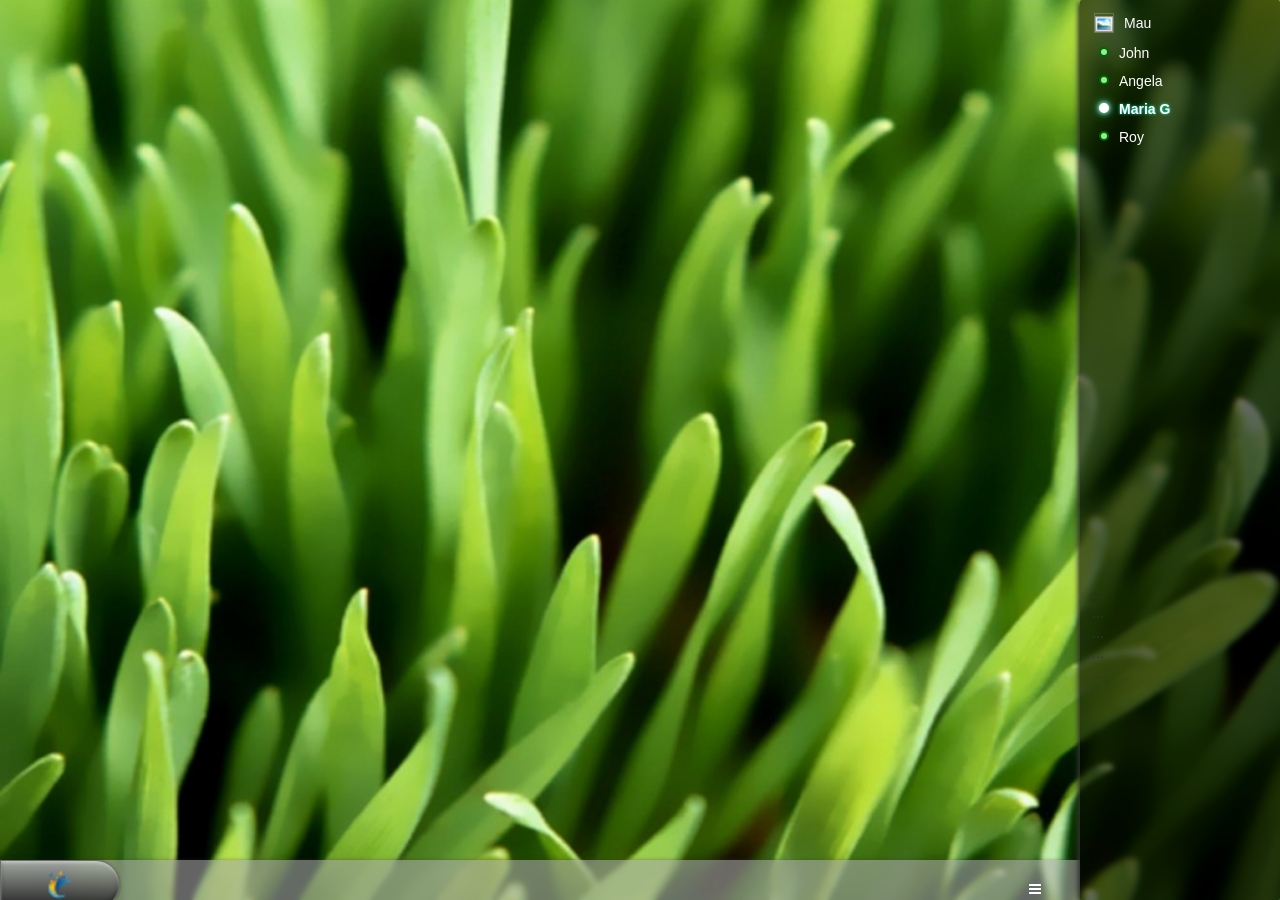
==== index.html @ e8d5cc1f "ajustes barra y agrega contactos" ====
<!doctype html>
<html class="no-js" lang="es">

<head>
  <meta charset="utf-8">
  <meta http-equiv="x-ua-compatible" content="ie=edge">
  <title>W Longhorn</title>
  <meta name="description" content="">
  <meta name="viewport" content="width=device-width, initial-scale=1">
  <!-- favicon
		============================================ -->
  <link rel="shortcut icon" type="image/x-icon" href="img/favicon.ico">
  <!-- Google Fonts
		============================================ -->
  <!-- <link href="https://fonts.googleapis.com/css?family=Play:400,700" rel="stylesheet"> -->
  <!-- Bootstrap CSS
		============================================ -->
  <link rel="stylesheet" href="css/bootstrap.min.css">
  <!-- Bootstrap CSS
		============================================ -->
  <link rel="stylesheet" href="css/font-awesome.min.css">
  <!-- owl.carousel CSS
		============================================ -->
  <link rel="stylesheet" href="css/owl.carousel.css">
  <link rel="stylesheet" href="css/owl.theme.css">
  <link rel="stylesheet" href="css/owl.transitions.css">
  <!-- animate CSS
		============================================ -->
  <link rel="stylesheet" href="css/animate.css">
  <!-- normalize CSS
		============================================ -->
  <link rel="stylesheet" href="css/normalize.css">
  <!-- meanmenu icon CSS
		============================================ -->
  <link rel="stylesheet" href="css/meanmenu.min.css">
  <!-- main CSS
		============================================ -->
  <link rel="stylesheet" href="css/main.css">
  <!-- morrisjs CSS
		============================================ -->
  <link rel="stylesheet" href="css/morrisjs/morris.css">

  <!-- metisMenu CSS
		============================================ -->
  <link rel="stylesheet" href="css/metisMenu/metisMenu.min.css">
  <link rel="stylesheet" href="css/metisMenu/metisMenu-vertical.css">

  <!-- style CSS
		============================================ -->
  <!-- <link rel="stylesheet" href="aero.css"> -->
  <link rel="stylesheet" href="style.css">

  <!-- responsive CSS
		============================================ -->
  <link rel="stylesheet" href="css/responsive.css">
  <!-- modernizr JS
		============================================ -->
  <script src="js/vendor/modernizr-2.8.3.min.js"></script>
</head>

<body>

  <!-- Ojo, es la barra lateral derecha (sidebar) -->
  <div id="menuw">
    <nav id="sidebar" class="">
      <div class="left-custom-menu-adp-wrap comment-scrollbar">
        <div class="widget contacts-widget">
          <div class="user-profile">
  <img src="./icons/sidebar/perfil-image.png" alt="">
  <p>Mau</p>
</div>

          <ul>
            <li><a href="#">John</a></li>
            <li><a href="#">Angela</a></li>
            <li class="new-message"><a href="#">Maria G</a></li>
            <li><a href="#">Roy</a></li>
          </ul>

        </div>

        <div class="widget search-widget">...</div>
        <div class="widget mail-widget">...</div>
        <div class="widget weather-widget">...</div>
        <div class="widget news-widget">...</div>
        <div class="widget clock-widget">...</div>

      </div>
    </nav>
  </div>

  <!-- Start Welcome area -->
  <div class="all-content-wrapper">

    <!-- ********** MENU INICIO ********** -->
    <div class="box-menu-ini" id="box-menu-ini">
      <img class="imgUser" src="img/userImg/airplane.bmp" alt="">
      <div class="menu-content">
        <!-- Sección Izquierda -->
        <!-- Herramientas y otros Accesos personales (Mi PC, Fotos, Música…)-->
        <div class="menu-left-section">
          <!-- Img cabecera dimiamica menu inicio -->

          <div class="accesos">
            <div class="item" data-img="icons/menu-ini/sec1/mi-pc.png">
              <a href="#"> Mi PC </a>
            </div>

            <div class="item" data-img="icons/menu-ini/sec1/folder-videos.ico">
              <a href="#"> Fotos y Video </a>
            </div>

            <div class="item" data-img="icons/menu-ini/sec1/music.png">
              <a href="#"> Musica y Radio </a>
            </div>

            <div class="item" data-img="icons/menu-ini/sec1/movies.png">
              <a href="#"> Peliculas y TV </a>
            </div>

            <div class="item" data-img="icons/menu-ini/sec1/internet.ico">
              <a href="#"> Internet </a>
            </div>

            <div class="item" data-img="icons/menu-ini/sec1/documents.ico">
              <a href="#"> Documentos </a>
            </div>

            <div class="item" data-img="icons/menu-ini/sec1/contacts.png">
              <a href="#"> Contactos </a>
            </div>

            <div class="item" data-img="icons/menu-ini/sec1/hardware.png">
              <a href="#"> Hardware </a>
            </div>
          </div>
        </div>

        <!-- Sección Derecha -->
        <div class="menu-right-section">
          <!-- Columna derecha (Programas)  -->

          <!-- Programas frecuentes + botón "Todos los programas -->
          <div class="pinned-programs">

            <div class="program-item-menu">
              <a href="#">
                <img src="./icons/menu-ini/sec2/gnome-documents.png" alt="" />
                <span>XPS</span>
              </a>
            </div>

            <div class="program-item-menu">
              <a href="#">
                <img src="./icons/menu-ini/sec2/libreoffice-main.png" alt="" />
                <span>Microsoft Office</span>
              </a>
            </div>
            <div class="program-item-menu">
              <a href="#">
                <img src="./icons/menu-ini/sec2/libreoffice-base.png" alt="" />
                <span>Microsoft Access</span>
              </a>
            </div>

            <div class="program-item-menu">
              <a href="#">
                <img src="./icons/menu-ini/sec2/ppoint.png" alt="" />
                <span>Microsoft PowerPoint</span>
              </a>
            </div>
            <div class="program-item-menu">
              <a href="#">
                <img src="./icons/menu-ini/sec2/libreoffice-calc.png" alt="" />
                <span>Microsoft Excel</span>
              </a>
            </div>

            <div class="program-item-menu">
              <a href="#">
                <img src="./icons/menu-ini/sec2/libreoffice-writer.png" alt="" />
                <span>Microsoft Word</span>
              </a>
            </div>

            <div class="program-item-menu">
              <a href="#">
                <img src="./icons/menu-ini/sec2/package_development.png" alt="" />
                <span>Visual Studio</span>
              </a>
            </div>
            <div class="program-item-menu">
              <a href="#">
                <img src="./icons/menu-ini/sec2/application-x-addon.png" alt="" />
                <span>DStore</span>
              </a>
            </div>


            <div class="program-item-menu">
              <a href="#">
                <img src="./icons/menu-ini/sec2/stock_last.png" alt="" />
                <span>Todos</span>
              </a>
            </div>
          </div>

          <!-- Configuración, Apagar, Ayuda, Cambiar de usuario -->
          <div class="system-actions">
            <div class="opc-conf-sec-1">

              <div class="opcion-conf">
                <a href="configuracion/configuracion.php">Configuración</a>
              </div>

              <div class="opcion-conf">
                <a href="">Ayuda</a>
              </div>
            </div>

            <div class="opc-conf-sec-2">
              <div class="opcion-conf">
                <a href="configuracion/configuracion.php">
                  <img src="./icons/menu-ini/sec2/opc-conf-sec-2/s-user.png" alt="">
                  <span>Cerrar Sesión</span>
                </a>
              </div>

              <div class="opcion-conf">
                <a href="">
                  <img src="./icons/menu-ini/sec2/opc-conf-sec-2/power.png" alt="">
                  <span>Apagar</span>
                </a>
              </div>
            </div>
          </div>
        </div>
      </div>
    </div>

    <!-- ********** BARRA DE TAREAS ********** -->
    <div class="task-bar">
      <div class="container-fluid">
        <div class="row">

          <div class="col-lg-1">
            <div class="menu-switcher-pro">
              <button type="button" id="menuCollapse">
                <img src="img/favicon.ico" alt="">
              </button>
            </div>
          </div>


          <div class="col-lg-10">
            <div class="footer-copy-right">

            </div>

          </div>

          <div class="col-lg-1">
            <div class="menu-switcher-pro">
              <button type="button" id="sidebarCollapse"
                class="btn bar-button-pro header-drl-controller-btn btn-info navbar-btn">
                <i class="fa fa-bars"></i>
              </button>
            </div>
          </div>
        </div>
      </div>
    </div>
  </div>


  </div>

  <!-- jquery
		============================================ -->
  <script src="js/vendor/jquery-1.11.3.min.js"></script>
  <!-- bootstrap JS
		============================================ -->
  <script src="js/bootstrap.min.js"></script>
  <!-- wow JS
		============================================ -->
  <script src="js/wow.min.js"></script>
  <!-- price-slider JS
		============================================ -->
  <script src="js/jquery-price-slider.js"></script>
  <!-- meanmenu JS
		============================================ -->
  <script src="js/jquery.meanmenu.js"></script>
  <!-- owl.carousel JS
		============================================ -->
  <script src="js/owl.carousel.min.js"></script>
  <!-- sticky JS
		============================================ -->
  <script src="js/jquery.sticky.js"></script>
  <!-- scrollUp JS
		============================================ -->
  <script src="js/jquery.scrollUp.min.js"></script>

  <!-- metisMenu JS
		============================================ -->
  <script src="js/metisMenu/metisMenu.min.js"></script>
  <script src="js/metisMenu/metisMenu-active.js"></script>

  <!-- plugins JS
		============================================ -->
  <script src="js/plugins.js"></script>
  <!-- main JS
		============================================ -->
  <script src="js/main.js"></script>
</body>

</html>
---- css/main.css ----
/*! HTML5 Boilerplate v5.2.0 | MIT License | https://html5boilerplate.com/ */

/*
 * What follows is the result of much research on cross-browser styling.
 * Credit left inline and big thanks to Nicolas Gallagher, Jonathan Neal,
 * Kroc Camen, and the H5BP dev community and team.
 */

/* ==========================================================================
   Base styles: opinionated defaults
   ========================================================================== */

html {
    color: #222;
    font-size: 1em;
    line-height: 1.4;
}

/*
 * Remove text-shadow in selection highlight:
 * https://twitter.com/miketaylr/status/12228805301
 *
 * These selection rule sets have to be separate.
 * Customize the background color to match your design.
 */

::-moz-selection {
    background: #b3d4fc;
    text-shadow: none;
}

::selection {
    background: #b3d4fc;
    text-shadow: none;
}

/*
 * A better looking default horizontal rule
 */

hr {
    display: block;
    height: 1px;
    border: 0;
    border-top: 1px solid #ccc;
    margin: 1em 0;
    padding: 0;
}

/*
 * Remove the gap between audio, canvas, iframes,
 * images, videos and the bottom of their containers:
 * https://github.com/h5bp/html5-boilerplate/issues/440
 */

audio,
canvas,
iframe,
img,
svg,
video {
    vertical-align: middle;
}

/*
 * Remove default fieldset styles.
 */

fieldset {
    border: 0;
    margin: 0;
    padding: 0;
}

/*
 * Allow only vertical resizing of textareas.
 */

textarea {
    resize: vertical;
}

/* ==========================================================================
   Browser Upgrade Prompt
   ========================================================================== */

.browserupgrade {
    margin: 0.2em 0;
    background: #ccc;
    color: #000;
    padding: 0.2em 0;
}

/* ==========================================================================
   Author's custom styles
   ========================================================================== */

















/* ==========================================================================
   Helper classes
   ========================================================================== */

/*
 * Hide visually and from screen readers:
 */

.hidden {
    display: none !important;
}

/*
 * Hide only visually, but have it available for screen readers:
 * http://snook.ca/archives/html_and_css/hiding-content-for-accessibility
 */

.visuallyhidden {
    border: 0;
    clip: rect(0 0 0 0);
    height: 1px;
    margin: -1px;
    overflow: hidden;
    padding: 0;
    position: absolute;
    width: 1px;
}

/*
 * Extends the .visuallyhidden class to allow the element
 * to be focusable when navigated to via the keyboard:
 * https://www.drupal.org/node/897638
 */

.visuallyhidden.focusable:active,
.visuallyhidden.focusable:focus {
    clip: auto;
    height: auto;
    margin: 0;
    overflow: visible;
    position: static;
    width: auto;
}

/*
 * Hide visually and from screen readers, but maintain layout
 */

.invisible {
    visibility: hidden;
}

/*
 * Clearfix: contain floats
 *
 * For modern browsers
 * 1. The space content is one way to avoid an Opera bug when the
 *    `contenteditable` attribute is included anywhere else in the document.
 *    Otherwise it causes space to appear at the top and bottom of elements
 *    that receive the `clearfix` class.
 * 2. The use of `table` rather than `block` is only necessary if using
 *    `:before` to contain the top-margins of child elements.
 */

.clearfix:before,
.clearfix:after {
    content: " "; /* 1 */
    display: table; /* 2 */
}

.clearfix:after {
    clear: both;
}

/* ==========================================================================
   EXAMPLE Media Queries for Responsive Design.
   These examples override the primary ('mobile first') styles.
   Modify as content requires.
   ========================================================================== */

@media only screen and (min-width: 35em) {
    /* Style adjustments for viewports that meet the condition */
}

@media print,
       (-webkit-min-device-pixel-ratio: 1.25),
       (min-resolution: 1.25dppx),
       (min-resolution: 120dpi) {
    /* Style adjustments for high resolution devices */
}

/* ==========================================================================
   Print styles.
   Inlined to avoid the additional HTTP request:
   http://www.phpied.com/delay-loading-your-print-css/
   ========================================================================== */

@media print {
    *,
    *:before,
    *:after {
        background: transparent !important;
        color: #000 !important; /* Black prints faster:
                                   http://www.sanbeiji.com/archives/953 */
        box-shadow: none !important;
        text-shadow: none !important;
    }

    a,
    a:visited {
        text-decoration: underline;
    }

    a[href]:after {
        content: " (" attr(href) ")";
    }

    abbr[title]:after {
        content: " (" attr(title) ")";
    }

    /*
     * Don't show links that are fragment identifiers,
     * or use the `javascript:` pseudo protocol
     */

    a[href^="#"]:after,
    a[href^="javascript:"]:after {
        content: "";
    }

    pre,
    blockquote {
        border: 1px solid #999;
        page-break-inside: avoid;
    }

    /*
     * Printing Tables:
     * http://css-discuss.incutio.com/wiki/Printing_Tables
     */

    thead {
        display: table-header-group;
    }

    tr,
    img {
        page-break-inside: avoid;
    }

    img {
        max-width: 100% !important;
    }

    p,
    h2,
    h3 {
        orphans: 3;
        widows: 3;
    }

    h2,
    h3 {
        page-break-after: avoid;
    }
}
---- css/morrisjs/morris.css ----
.morris-hover {
	position:absolute;
	z-index:1;
}

.morris-hover.morris-default-style .morris-hover-row-label {
	font-weight:bold;
	margin:0.25em 0
}
.morris-hover.morris-default-style .morris-hover-point {
	white-space:nowrap;
	margin:0.1em 0
}
.morris-hover.morris-default-style {
    border-radius: 2px;
    padding: 10px 12px;
    color: #666;
    background:rgba(0, 0, 0, 0.7);
    border: none;
    color: #fff!important ;
}
 .morris-hover-point {
      color: rgba(257, 257, 257, 0.8)!important ;
   }
---- css/metisMenu/metisMenu.min.css ----
/*
 * metismenu - v2.7.2
 * A jQuery menu plugin
 * https://github.com/onokumus/metismenu#readme
 *
 * Made by Osman Nuri Okumus <onokumus@gmail.com> (https://github.com/onokumus)
 * Under MIT License
 */

.metismenu .arrow{float:left;line-height:1.42857}
[dir=ltr] .metismenu .arrow{float:right}
.metismenu .glyphicon.arrow:before{content:"\e079"}
.metismenu .active>a>.glyphicon.arrow:before{content:"\e114"}
.metismenu .fa.arrow:before{content:"\f104"}
.metismenu .active>a>.fa.arrow:before{content:"\f107"}
.metismenu .ion.arrow:before{content:"\f3d2"}
.metismenu .active>a>.ion.arrow:before{content:"\f3d0"}
.metismenu .plus-times{float:left}
[dir=ltr] .metismenu .plus-times{float:right}
.metismenu .fa.plus-times:before{content:"\f067"}
.metismenu .active>a>.fa.plus-times{-webkit-transform:rotate(45deg);-ms-transform:rotate(45deg);-o-transform:rotate(45deg);transform:rotate(45deg)}
.metismenu .plus-minus{float:left}
[dir=ltr] .metismenu .plus-minus{float:right}
.metismenu .fa.plus-minus:before{content:"\f067"}
.metismenu .active>a>.fa.plus-minus:before{content:"\f068"}
.metismenu .collapse{display:none}
.metismenu .collapse.in{display:block}
.metismenu .collapsing{position:relative;height:0;overflow:hidden;-webkit-transition-timing-function:ease;-o-transition-timing-function:ease;transition-timing-function:ease;-webkit-transition-duration:.35s;-o-transition-duration:.35s;transition-duration:.35s;-webkit-transition-property:height,visibility;-o-transition-property:height,visibility;transition-property:height,visibility}
.metismenu .has-arrow{position:relative}
.metismenu .has-arrow:after{position:absolute;content:"";width:.5em;height:.5em;border-width:1px 0 0 1px;border-style:solid;border-color:initial;left:1em;-webkit-transform:rotate(-45deg) translateY(-50%);-ms-transform:rotate(-45deg) translateY(-50%);-o-transform:rotate(-45deg) translateY(-50%);transform:rotate(-45deg) translateY(-50%);-webkit-transform-origin:top;-ms-transform-origin:top;-o-transform-origin:top;transform-origin:top;top:50%;-webkit-transition:all .3s ease-out;-o-transition:all .3s ease-out;transition:all .3s ease-out}
[dir=ltr] .metismenu .has-arrow:after{left:auto;right:1em;-webkit-transform:rotate(135deg) translateY(-50%);-ms-transform:rotate(135deg) translateY(-50%);-o-transform:rotate(135deg) translateY(-50%);transform:rotate(135deg) translateY(-50%)}
.metismenu .active>.has-arrow:after,.metismenu .has-arrow[aria-expanded=true]:after{-webkit-transform:rotate(-135deg) translateY(-50%);-ms-transform:rotate(-135deg) translateY(-50%);-o-transform:rotate(-135deg) translateY(-50%);transform:rotate(-135deg) translateY(-50%)}
---- css/metisMenu/metisMenu-vertical.css ----
.sidebar-nav {
    background: #fff;
}
.sidebar-nav ul {
    padding: 0;
    margin: 0;
    list-style: none;
    background: #d30505;
}

.sidebar-nav .metismenu {
    background: rgb(5, 10, 92);
    display: -webkit-box;
    display: -ms-flexbox;
    display: flex;
    -webkit-box-orient: vertical;
    -webkit-box-direction: normal;
    -ms-flex-direction: column;
    flex-direction: column;
}

.sidebar-nav .metismenu li + li {
  margin-top: 5px;
}

.sidebar-nav .metismenu li:first-child {
  margin-top: 5px;
}
.sidebar-nav .metismenu li:last-child {
  margin-bottom: 5px;
}


.sidebar-nav .metismenu > li {
/*    -webkit-box-flex: 1;
    -ms-flex: 1 1 0%;
    flex: 1 1 0%;*/
    display: -webkit-box;
    display: -ms-flexbox;
    display: flex;
    -webkit-box-orient: vertical;
    -webkit-box-direction: normal;
    -ms-flex-direction: column;
    flex-direction: column;
    position: relative;
}
.sidebar-nav .metismenu a {
    position: relative;
    display: block;
    padding: 13px 15px;
    color: #444;
    outline-width: 0;
    transition: all .3s ease-out;
	font-size:16px;
}

.sidebar-nav .metismenu ul a {
    padding: 10px 15px 10px 30px;
}

.sidebar-nav .metismenu ul ul a {
    padding: 10px 15px 10px 45px;
}

.sidebar-nav .metismenu a:hover,
.sidebar-nav .metismenu a:focus,
.sidebar-nav .metismenu a:active {
    color: #f8f9fa;
    text-decoration: none;
    background: #06af00;
}



.sidebar-nav .metismenu li .icon-wrap{
	margin-left:10px;
	font-size:20px;
}
.sidebar-nav .metismenu li .sub-icon-mg{
	margin-left:5px;
	font-size:16px;
}
#sidebar.active .metismenu li .mini-click-non{
	display:none;
}
#sidebar.active .metismenu li .has-arrow:after{
	display:none;
}
#sidebar.active .metismenu li .submenu-angle li a {
    padding: 10px 10px 10px 10px;
}
#sidebar.active .metismenu li .submenu-angle li .mini-sub-pro {
    display:none;
}
---- aero.css ----
/* AERO */
/* Barra de titulo (La barra gris superior) */
.nav-bar{
    background: linear-gradient(270deg, #4e4e4e 0%, #a5a4a5 50%, #4e4e4e 110%);
    color: #ffffff;
    padding: 22px 0px 8px;

    /* LGTODO: Arreglar los grados del degradado porque apunta en horizontal */
    /* background: -webkit-linear-gradient(270deg, #4e4e4e 0%, #a5a4a5 50%, #4e4e4e 110%); */
    
}

.toolbr-violet{
background: linear-gradient(270deg, #260827 15%, #684569, #260827, #684569, #260827);
}

.toolbr-orange{
    background: linear-gradient(270deg, #d2642a 15%, #dd895d, #d2642a, #dd895d, #d2642a);
}

#title-bar.main-header {
    border-bottom: none;
}

#title-bar #tit-modulo{
    color: #f3f3f3;
    margin-left: 11px;
    font-size: 27px;
}

#title-bar .navbar-nav .nav-link {
    color: #fff;
}

.header-top-menu .navbar-nav.btn-nav-bar >li>a{
	padding: 0px 0px;

}

.header-top-menu .navbar-nav.btn-nav-bar >li>a img{
    filter: drop-shadow(0 0px 9px rgba(0, 0, 0, 0.7));
}

.ctn-nav-btn.col-md-2 {
    width: 10.666667%;
}


ul.direc-bar li {
    font-size: 14px;
    display: inline-block;
	color:#fff;
}
ul.direc-bar li a{
    color:#fff;
}

/* toolbar */
.tool-bar {
    padding-top:0px;
	padding-bottom:100px;
}

.tool-bar.single-page-breadcome{
	padding-top: 30px;
    padding-bottom: 30px;
}

.tool-bar .navbar-nav >li>a{
    padding: 4px 8px;
}

.tool-bar .navbar-nav .nav-item.dropdown .dropdown-menu {
    min-width: 169px;
    background-color: #f5f5f5;
    color: #000;
    padding: 2px;
/*     top: 100%;
    left: 0;
    z-index: 1000;
    display: none;
    float: left;
    min-width: 198px;
    padding: 5px 0;
    margin: 2px 0 0;
    font-size: 14px;
    text-align: left;
    list-style: none;
    background-color: #fff;
    -webkit-background-clip: padding-box;
    background-clip: padding-box;
    border: 1px solid #ccc;
    border: 1px solid rgba(0,0,0,.15);
    border-radius: 4px;
    -webkit-box-shadow: 0 6px 12px rgb(0 0 0 / 18%);
    box-shadow: 0 6px 12px rgb(0 0 0 / 18%); */
}

.tool-bar .navbar-nav>li .dropdown-menu a{
    color: #000;
    padding: 6px 19px;
}

.tool-bar .navbar-nav>li .dropdown-menu a:hover, .header-right-info ul.header-right-menu li .dropdown-header-top.author-log li a:hover, .header-right-info ul.header-right-menu li .dropdown-header-top.author-log li a:focus, .header-drl-controller-btn.btn-info:active:focus, .btn-info:active:hover {
    background: #efc38c;

}

.tool-bar .navbar-nav >li>a:hover, .tool-bar .navbar-nav >li>a:focus, .tool-bar .navbar-nav >li>a:active {
    color: #f8f9fa;
    text-decoration: none;
    background: #745d3f47;
}


/* Mantiene los colores del boton seleccionado en el toolbar */
.header-right-info .nav .open>a, .header-top-menu .nav .open>a:focus, .header-top-menu .nav .open>a:hover{
	background: #745d3f47;
}

.header-top-menu .nav .open>a, .header-top-menu .nav .open>a:focus, .header-top-menu .nav .open>a:hover{
	background: #745d3f47;
}
---- style.css ----
/*-----------------------------------------------------------------------------------

    Template Name: Your template name 
    Template URI: http://bootexperts.com
    Description: This is html5 template
    Author: BootExperts
    Author URI: http://bootexperts.com
    Version: 1.0

-----------------------------------------------------------------------------------
    
    CSS INDEX
    ===================
	
    1. Theme Default CSS (body, link color, section etc)

-----------------------------------------------------------------------------------*/
*{
    margin: 0;
    padding: 0;
}
/*----------------------------------------*/
/*  1.  Theme default CSS
/*----------------------------------------*/
html, body {height: 100%; font-family: 'Play', sans-serif;font-weight:400;}
.floatleft {float:left}
.floatright {float:right}

/* .alignleft {float:left;margin-right:15px;margin-bottom: 15px} */
/* .alignright {float:right;margin-left:15px;margin-bottom: 15px} */
/* .aligncenter {display:block;margin:0 auto 15px} */

body{
    background: url("img/background/desk.jpg") no-repeat;
    background-size: cover;
}


/* efecto trasparente         background: #00000096;
        backdrop-filter: blur(2px); */

:root {
    --speed: 4s;
    --aero-color: #00000096;
    --aero-transp-nv:  blur(2px);
}


/* css original */

/* 
a:focus {outline:0px solid}
img {max-width:100%;height:auto}
.fix {overflow:hidden}
p {margin:0 0 15px;}
h1, h2, h3, h4, h5, h6 {
  margin: 0 0 10px;
  font-weight:700;
}


a {transition: all 0.3s ease 0s;text-decoration:none;}
a:hover{
  color: #ec4445;
  text-decoration: none;
}
a:visited, a:link, a:active {
  text-decoration: none;
}
a:active, a:hover {
  outline: 0 none;
}
ul{
list-style: outside none none;
margin: 0;
padding: 0
} */
.clear{clear:both}
body {}

/*
.mg-tb-30{
	margin:30px 0px;
}
.mg-b-30{
	margin-bottom:30px;
}
.mg-tb-15{
	margin:15px 0px;
}
.mg-t-30{
	margin-top:30px;
}
.mg-b-10{
	margin-bottom:16px;
}
.mg-t-15{
	margin-top:15px;
}
.mg-b-15{
	margin-bottom:15px;
}
.mt-b-30{
	margin-bottom:30px;
}
    */
/*----------------------------------------*/
/*  8. Menu collapse Area
/*----------------------------------------*/
.all-content-wrapper {
    min-height: 100vh; /* 100% de la altura de la pantalla */
    margin-right: 200px;
    transition: all 0.5s;
    /* background-color: #000; */

}

/* cuando la barra la teral esta activa */
.mini-navbar .all-content-wrapper {
    margin-right: 0px;
    transition: all 0.5s;
}

.task-bar {
    background-color: #ababab96;
    backdrop-filter: var(--aero-transp-nv);
    position: fixed;
    bottom: 0; /*botton para enviar totoalmente abajo*/
    left: 0;
    width: calc(100vw - 200px); /* restamos el ancho del sidebar */
    text-align: center;
    margin-right: 205px;
    transition: all 0.3s;
    box-shadow: -2px 2px 5px #303030;
    height: 40px;
}

.mini-navbar .task-bar{
    width: 100%;
    transition: all 0.1s;
}

.task-bar .col-lg-1{
    padding: 0;
}


.footer-copy-right p {
    margin: 0px;
    font-size: 15px;
    color: #fff;
}
.footer-copy-right a{
	color:#fff;
	text-decoration:none;
}


.left-sidebar-pro {
    z-index: 9999;
    width: 240px;
}



/* ******************************************* MENU INICIO ******************************************* */
#menuCollapse {
    height: 48px;
    width: 120px;
    background: linear-gradient(to top, #222222f5, #cdcdcd94);
    border: 1px solid #6c6c6c;
    border-top-left-radius: 0;
    border-bottom-left-radius: 0;
    border-top-right-radius: 25px;
    border-bottom-right-radius: 25px;
    box-shadow: 
        inset 0 2px 3px rgba(255,255,255,0.4), /* Brillo interno arriba */
        inset 0 -2px 4px rgba(0,0,0,0.4),      /* Sombra interna abajo */
        0 1px 3px rgba(0,0,0,0.4);            /* Sombra exterior */
    display: flex;
    align-items: center;
    justify-content: center;
    cursor: pointer;
    padding: 0;
    transition: all 0.3s ease;
    /* backdrop-filter: var(--aero-transp-nv); */
}


/* Al pasar el mouse */
#menuCollapse:hover {
    background: linear-gradient(to top, #808080, #e0e0e0);
    box-shadow: inset 0 3px 6px rgba(255, 255, 255, 0.4),
                inset 0 -3px 6px rgba(0, 0, 0, 0.5),
                0 3px 6px rgba(0, 0, 0, 0.6);
}

/* Al presionar */
#menuCollapse:active {
    transform: scale(0.95);
}

#menuCollapse img{
    width: 30px;
}

.box-menu-ini {
  border-radius: 7px;
  box-shadow: -2px 2px 5px #303030;
  background: #00000096;
  backdrop-filter: blur(2px);
  display: none;
    width: 396px;
    height: 498px;
    position: fixed;
    bottom: 42px;
    left: 0;
    padding: 4px;
    z-index: 10;
}

#box-menu-ini.active {
  display: block;
}

.menu-content {
  display: flex;
  height: 100%;
}

/* Sección Izquierda */
.menu-left-section {
    width: 40%;
    display: flex;
    flex-direction: column;
    align-items: center;
    padding-right: 10px;
    color: white;
    padding-left: 11px;
    margin-top: 40px;
}

/* Imagen de la parte superior del inicio */
.box-menu-ini .imgUser {
    position: absolute;
    top: -33px;
    left: 22%;
    transform: translateX(-50%);
    width: 60px;
    height: 60px;
    border-radius: 9px;
    filter: brightness(1);
    -webkit-box-reflect: below 0px linear-gradient(transparent, transparent, rgb(0 0 0 / 28%));
    z-index: 5;
}

/* .box-menu-ini .imgUser {
    box-shadow: 0 0 10px #ffffff33;
    border: 1px solid #ffffff44;
} */



.accesos {
  display: flex;
  flex-direction: column;
  gap: 4px;
  width: 100%;
align-items: center;

}

.accesos .item {
  height: 40px;
  display: flex;
  align-items: center;
  /* padding-left: 10px; */
  transition: background 0.2s ease;
      width: 100%;
      /* background-color: #009AD5; */
}

.accesos .item a{
  text-decoration: none;
  font-size: 13px;
  color: #ffffff;
  
  display: flex;
  justify-content: center; /* centra horizontalmente */
  align-items: center;     /* centra verticalmente */
  
  width: 100%;
  height: 100%;

}

.item:hover {
  background: #f9f9f92b;
  border-radius: 5px;
  box-shadow: -1px 2px 4px #a5a5a5;
}



/* Sección Derecha */
.menu-right-section {
  width: 59%;
  display: flex;
  flex-direction: column;
  justify-content: space-between;
}

.pinned-programs {
    background: #ebebeb;
    border: 2px solid #d9d9d9;
    border-radius: 8px;
    padding: 10px;
    height: 441px;
    overflow-y: auto;
    margin-bottom: -13px;
    z-index: 2;
    position: relative;
}

.program-item-menu {
  text-align: left;
  padding: 6px;
  border-radius: 3px;
  height: 46px;
}

.program-item-menu:hover {
  background: #afafaf;
}

.program-item-menu a {
  text-decoration: none;
  font-size: 13px;
  color: #292929;
  display: flex;
  align-items: center;
  gap: 6px;
}

/* MENU DE OPCIONES DE CONFIG (el gris)*/
.system-actions{
        height: 62px;
    width: 100%;
    background-color: #848484;
    /* position: fixed; */
    /* top: 456px; */
    /* z-index: 2; */
    border-radius: 8px;
    padding: 19px 0px 0px 0px;
    /* display: block; */
    position: relative;
    z-index: 1;
}


.opc-conf-sec-1{
    width: 100%;
}


/* opcion-conf: botones de la seccion 1 */
.opc-conf-sec-1 .opcion-conf{
    /* padding: 10px; */
    width: 36%;
    margin: 0;
    display: table-cell;
    border-style: outset;
    border-color: #ababab #b3b3b3 #ababab #b3b3b3;
    border-width: 1px 1px 1px 1px;
}

.system-actions .opc-conf-sec-1 .opcion-conf>a{
    text-decoration: none;
    font-size: 13px;
    color: #ffffff;
    display: block;
        text-align: center;
}


/***************** .opc-conf-sec-2 (cerrar sesion/apagar) ********************/

.opc-conf-sec-2{
    width: 100%;
}

.opc-conf-sec-2 .opcion-conf{
    width: 36%;
    margin: 0;
    display: table-cell;
}

.opc-conf-sec-2 .opcion-conf:hover{
    border-style: outset;
    border-color: #ababab #b3b3b3 #ababab #b3b3b3;
    border-width: 1px 1px 1px 1px;
}

.system-actions .opc-conf-sec-2 .opcion-conf>a{
    text-decoration: none;
    text-align: start;
    font-size: 13px;
    color: #ffffff;
    display: block;
    padding-left: 6px;
}

.system-actions .opc-conf-sec-2 .opcion-conf>a img{
    padding-right: 3px;
}

/************************************/









/* SIDEBAR */
#sidebar {
    min-width: 200px;
    background-color: var(--aero-color);
    backdrop-filter: var(--aero-transp-nv);
	position:fixed;
    transition: all 0.3s;
	z-index:999;
	height:100%;
    box-shadow: -2px 2px 5px #303030;
    border-radius: 2px;
    padding-left: 12px;
    padding-top: 3px;
}


/* lg: se elimina para quitar la barra lateral pequeña, para que simplemente se oculte */
#sidebar.active {
   /*  min-width: 80px;
    max-width: 80px;
    text-align: center; */
    display:none;
}
#sidebar.active .sidebar-header h3, #sidebar.active .CTAs {
    display:none;
}

#sidebar.active .sidebar-header strong {
    display: block;
}

#sidebar.active ul li .sidebar-right-icon {
    display:none;
}
.bar-button-pro {
    margin: 13px 0px;
}

#sidebar .sidebar-header {
    padding: 1px 0px;
}

#sidebar .sidebar-header strong {
    display: none;
    font-size: 1.8em;
}

.sidebar-header {
    text-align: center;
}
.sidebar-header h3 {
    font-size: 20px;
    color: #fff;
    margin-top: 10px;
    margin-bottom: 5px;
}
#sidebar.active .sidebar-header .main-logo{
	display:none;
}
#sidebar.active
#sidebar.active .sidebar-header h3{
	display:none;
}
#sidebar.active .sidebar-header p{
	display:none;
}
#sidebar ul li a .sidebar-right-icon{
	float: right;
}
.left-custom-menu-adp-wrap ul.left-sidebar-menu-pro{
	width:100%;
}
.left-custom-menu-adp-wrap ul.left-sidebar-menu-pro li{
	display:block;
	float:none;
	position:relative;
}
.left-custom-menu-adp-wrap ul.left-sidebar-menu-pro li .left-menu-dropdown{
	left:0px;
	top:0px;
	opacity:0;
	border-radius:0;
	border:0px solid #fff;
	box-shadow:none;
	background:#ebebeb;
}
.left-custom-menu-adp-wrap .dropdown-menu{
	position: relative;
	float: none;
}
.left-custom-menu-adp-wrap ul.left-sidebar-menu-pro li .left-menu-dropdown a:hover{
	padding:15px 30px;
	transition:all .4s ease 0s;
	background:#fff;
}
.left-custom-menu-adp-wrap ul.left-sidebar-menu-pro li.open .left-menu-dropdown{
	opacity:1;
	left: 0px;
	z-index:9999;
}
.left-custom-menu-adp-wrap ul.left-sidebar-menu-pro li.open .left-menu-dropdown.chart-left-menu-std{
	top:0px;
}
.left-custom-menu-adp-wrap ul.left-sidebar-menu-pro li.open .left-menu-dropdown.form-left-menu-std{
	top: 0px;
}
.left-custom-menu-adp-wrap ul.left-sidebar-menu-pro li.open .left-menu-dropdown.apps-left-menu-std{
	top: 0px;
}
.left-custom-menu-adp-wrap ul.left-sidebar-menu-pro li.open .left-menu-dropdown.pages-left-menu-std{
	top: 0px;
}
.left-custom-menu-adp-wrap ul.left-sidebar-menu-pro li a{
	display: block;
    padding: 15px 20px;
    color: #444;
    transition: all .4s ease 0s;
    font-size: 16px;
}
.left-custom-menu-adp-wrap ul.left-sidebar-menu-pro li a:hover, .left-custom-menu-adp-wrap ul.left-sidebar-menu-pro li a:focus, .left-custom-menu-adp-wrap ul.left-sidebar-menu-pro li a:active, .left-custom-menu-adp-wrap ul.left-sidebar-menu-pro li a:visited{
	background:#ebebeb;
	color:#444;
}
.left-custom-menu-adp-wrap ul.left-sidebar-menu-pro li .indicator-right-menu{
	float: right;
	font-size:12px;
}
#sidebar.active .left-custom-menu-adp-wrap ul.left-sidebar-menu-pro li.open .left-menu-dropdown {
    right: 80px;
}
#sidebar.active .left-custom-menu-adp-wrap ul.left-sidebar-menu-pro li .mini-dn {
    display:none;
}
#sidebar.active .left-custom-menu-adp-wrap ul.left-sidebar-menu-pro li .big-icon {
    font-size:20px;
}
#sidebar.active .left-custom-menu-adp-wrap ul.left-sidebar-menu-pro li > a {
    padding: 20px 20px;
}

.widget.contacts-widget{
    height: 100%;
    /* overflow-y: auto; */
    padding-top: 10px;
}

.user-profile {
    display: flex;
    align-items: center;
    gap: 10px;
    padding: 0px 0px 10px 2px;
}

.user-profile img {
    width: 20px;
    height: 20px;
    /* border-radius: 50%; */
    border: 1px solid #ffffff33;
}

.user-profile p {
  font-size: 14px;
  color: #ffffff;
  margin: 0;
}

.widget.contacts-widget ul{
    padding-left: 7px;
}


.contacts-widget ul {
  list-style: none;
  padding-left: 0;
}

.contacts-widget li {
  position: relative;
  padding-left: 20px;
  margin-bottom: 8px;
  font-size: 14px;
  color: #000000;
}

.contacts-widget li a{
    color: #ffffff;

}

/* Bullet normal: conectado */
.contacts-widget li::before {
  content: "";
  position: absolute;
  left: 0;
  top: 4px;
  width: 10px;
  height: 10px;
  background-color: #90ee90; /* Verde claro */
  border: 2px solid #006400; /* Verde oscuro */
  border-radius: 50%;
}

/* Bullet con notificación */
.contacts-widget li.new-message::before {
  background-color: #ffffff;
  border: 2px solid #ffffff;
  box-shadow: 0 0 5px #ffffff, 0 0 10px #00ffcc; /* Efecto "glow" */
}

/* Texto con notificación */
.contacts-widget li.new-message a {
  color: #ffffff;
  font-weight: bold;
  text-shadow: 0 0 3px #00ffcc;
}











.menu-switcher-pro {
	transition:all .4s ease 0s;
}
.mini-navbar .menu-switcher-pro {
    transition: all 0.3s;
}
.menu-switcher-pro button{
	background: none;
	border:none;
}
.menu-switcher-pro button:hover, .menu-switcher-pro button:focus, .menu-switcher-pro button:active, .menu-switcher-pro button:visited{
	background: none;
	border:none;
}

/*----------------------------------------*/
/*  8. Scroll Area
/*----------------------------------------*/
.comment-scrollbar, .timeline-scrollbar, .messages-scrollbar, .project-list-scrollbar {
    height: 580px;
}
.mCSB_outside+.mCSB_scrollTools {
    right: 0px;
    margin: 0px 0px;
}
/*----------------------------------------*/
/*  2.  Header top Customize CSS
/*----------------------------------------*/
.header-top-menu .navbar-nav>li>a{
	padding: 20px 20px;
	color: #fff;
	font-size:14px;
}
.header-top-menu .navbar-nav>li a .angle-down-topmenu{
	margin-left:4px;
}
.header-top-menu .navbar-nav>li>a:hover{
	color: #03a9f4;
}
.header-top-menu .navbar-nav>li .dropdown-menu a{
	padding: 10px 20px;
	display:block;
	color: #fff;
}
.header-top-menu .navbar-nav>li .dropdown-menu a:hover{
	background:#2b2a2a;
}
.header-top-menu .navbar-nav>li .dropdown-menu{
	border: 0px solid #ccc; 
    border: 0px solid rgba(0,0,0,.15);
	background-color: #303030;	
}
.header-right-info .navbar-nav>li .dropdown-menu{
	border: 0px solid #ccc; 
    border: 0px solid rgba(0,0,0,.15);
}
.header-top-menu .nav>li>a:focus, .header-top-menu .nav>li>a:hover, .header-top-menu .nav>li>a:active {
    text-decoration: none;
    background-color: transparent;
}

.header-right-info .nav>li>a:focus, .header-right-info .nav>li>a:hover, .header-right-info .nav>li>a:active {
    text-decoration: none;
    background-color: transparent;
}
.header-right-info .nav.custon-set-tab>li>a:focus, .header-right-info .nav.custon-set-tab>li>a:hover, .header-right-info .nav.custon-set-tab>li>a:active {
	color:#03a9f4;
}
.header-right-info .nav.custon-set-tab>li>a {
	color:#fff;
}

.header-right-info .navbar-nav{
	float:right;
	padding:17px 0px;
}
/*----------------------------------------*/
/*  3.  Header top Menu CSS
/*----------------------------------------*/
.admin-logo{
	padding:10px 0px;
}
.header-top-menu ul.header-top-nav li{
	display:inline-block;
	position:relative;
}
.header-top-menu ul.header-top-nav li ul.dropdown-header-top{
	position:absolute;
	top:130%;
	left:-10px;
	width:200px;
	background:#303030;
	opacity:0;
	transition: all 0.5s ease 0s;
	z-index:999;
	padding:10px 0px;
}
.header-top-menu ul.header-top-nav li ul.dropdown-header-top.in{
	opacity:1;
	top:100%;
	transition: all 0.5s ease 0s;
}
.admin-project-icon{
	margin-left:5px;
	font-size:10px;
	color:#fff;
}
.header-top-menu ul.header-top-nav li .dropdown-header-top li{
	display:block;
}
.header-top-menu ul.header-top-nav li .dropdown-header-top li a{
	display:block;
	color:#fff;
	padding:15px 20px;
}
.header-top-menu ul.header-top-nav li .dropdown-header-top li a:hover{
	background:#03a9f4;
}
.header-top-menu ul.header-top-nav li a{
	font-size:14px;
	color:#fff;
	text-decoration:none;
	text-transform:capitalize;
	display:block;
	padding:18px 10px;
}
.header-right-info {
	
}
.header-right-info ul.header-right-menu li{
	display:inline-block;
}
.header-right-info ul.header-right-menu li .author-message-top, .header-right-info ul.header-right-menu li .notification-author, .header-right-info ul.header-right-menu li .author-log{
   position:absolute;
   top:160%;
   left:-70px;
   width:330px;
   background:#343434;
   text-align:left;
   opacity:0;
   transition: all 0.5s ease 0s;
   visibility:hidden;
   z-index:999;
}
.header-right-info ul.header-right-menu li .dropdown-header-top.author-log{
   width:200px;
   padding:10px 0px;
}
.header-right-info ul.header-right-menu li .dropdown-header-top.author-log li{
   display:block;
}
.header-right-info ul.header-right-menu li .dropdown-header-top.author-log li a{
   padding:10px 20px;
   display:block;
   color:#fff;
   font-size:14px;
}
.header-right-info ul.header-right-menu li .dropdown-header-top.author-log li .author-log-ic{
   margin-right:10px;
}
.header-right-info ul.header-right-menu li .dropdown-header-top.author-log li a:hover, .header-right-info ul.header-right-menu li .dropdown-header-top.author-log li a:focus{
   background:#2b2a2a;
}
.header-right-info ul.header-right-menu li .author-message-top{
   left:-133px;
}
.header-right-info ul.header-right-menu li .notification-author{
   left:-134px;
}
.header-right-info ul.header-right-menu li .author-log{
   left:-2px;
}
.header-right-info ul.header-right-menu li.open .author-message-top, .header-right-info ul.header-right-menu li.open .notification-author, .header-right-info ul.header-right-menu li.open .author-log{
   opacity:1;
   top:165%;
   transition: all 0.5s ease 0s;
   visibility:visible;
}
.header-right-info ul.header-right-menu li ul.message-menu li a, .header-right-info ul.header-right-menu li ul.notification-menu li a {
	margin: 20px 20px;
	display:block;
	text-decoration:none;
	color:#fff;
}
.header-right-info ul.header-right-menu li .message-view a, .header-right-info ul.header-right-menu li .notification-view a{
	display:block;
	color: #ccc;
	font-size: 14px;
	border-top:1px solid #383838;
	padding: 15px 0px;
	text-align:center;
	text-decoration:none;
}
.header-right-info ul.header-right-menu > li > a{
	display:inline-block;
	color:#fff;
	padding: 0px 0px 0px 20px;
	font-size:22px;
	text-decoration:none;
	position:relative;
}
.indicator-nt{
	position:absolute;
	height:5px;
	width:5px;
	background:#03a9f4;
	border-radius:50%;
	top: -5px;
    right: 0px;
}
.indicator-ms{
	position:absolute;
	height:5px;
	width:5px;
	background:#03a9f4;
	border-radius:50%;
	top: -5px;
    right: -7px;
}
.header-right-info .admin-name{
	display: inline-block;
    color: #fff;
    font-size: 16px;
    position: relative;
    top: -4px;
	margin-left:5px;
}
.header-right-info .author-project-icon{
    color: #fff;
    font-size: 10px;
    position: relative;
    top: -4px;
	margin-left:5px;
}
.header-right-info .message-author{
   position:relative;
}

.header-right-info .author-message-top:before, .header-right-info .notification-author:before{
	position: absolute;
    content: "";
    display: inline-block;
    border-bottom: 10px solid #343434;
    border-left: 10px solid transparent;
    border-right: 10px solid transparent;
    border-top: 0;
    right: 50%;
    top: -9px;
    margin-right: -10px;
    z-index: 99;
}
.header-right-info .author-message-top li a{
   color:#fff;
}
.message-single-top h1, .notification-single-top h1{
	font-size: 18px;
    color: #ccc;
    font-weight: 300;
    text-align: center;
    padding: 15px 0px;
    margin: 0px;
	border-bottom:1px solid #383838;
}
ul.message-menu, ul.notification-menu {
    height: 230px;
}
ul.message-menu li .message-img{
	float:left;
	width:70px;
	margin-right:10px;
}

ul.notification-menu li .notification-icon{
	float: left;
    width: 50px;
    height: 50px;
    background: #303030;
    line-height: 50px;
    text-align: center;
    font-size: 16px;
    border-radius: 50%;
    margin: 5px 10px 5px 0px;
}

ul.message-menu li .message-content, ul.notification-menu li .notification-content{
	position:relative;
}
ul.message-menu li .message-content .message-date, ul.notification-menu li .notification-content .notification-date{
	position:absolute;
	top:0px;
	right:0px;
	font-size:13px;
	font-style: italic;
}
ul.message-menu li .message-content h2, ul.notification-menu li .notification-content h2{
	font-size:16px;
	font-weight:700;
}
ul.message-menu li .message-content p, ul.notification-menu li .notification-content p{
	font-size:14px;
}
.header-right-info ul.header-right-menu li.open > a{
	color:#fff;
}
.header-top-menu .navbar-nav>li.open > a{
	color:#03a9f4;
}
.header-right-info ul.header-right-menu li .admintab-wrap.menu-setting-wrap.menu-setting-wrap-bg.dropdown-menu {
    background:#343434;
}
.header-right-info ul.header-right-menu li .admintab-wrap.menu-setting-wrap.dropdown-menu {
    position: absolute;
    top: 175%;
    left: -358px;
    width: 400px;
	box-shadow: 0px 2px 3px rgba(0,0,0,.175);
	padding: 20px;
}
.note-heading-indicate {
    margin-top: 20px;
}
.note-heading-indicate h2{
	font-size:20px;
	color:#fff;
}
.note-heading-indicate p{
	font-size:14px;
	color:#fff;
}
.menu-setting-wrap.menu-setting-wrap-bg .nav-tabs>li.active>a, .menu-setting-wrap.menu-setting-wrap-bg .nav-tabs>li.active>a:focus, .menu-setting-wrap.menu-setting-wrap-bg .nav-tabs>li.active>a:hover
.notes-img{
	background:#303030;
}
.notes-img{
	float:left;
}
.notes-img img{
	border-radius:50%;
	width:60px;
}
.notes-list-flow .notes-content {
    margin-left: 80px;
}
.notes-list-flow .notes-content p{
    margin:0px;
	font-size:14px;
	color:#fff;
	line-height:22px;
}
.notes-list-flow .notes-content span{
	font-size:13px;
	color:#fff;
}
.notes-list-area ul.notes-menu-list li {
    margin: 10px 0px;
}
.notes-menu-scrollbar, .project-st-menu-scrollbar{
	height:315px;
}
.project-st-list-area ul.projects-st-menu-list li a{
	color:#303030;
}
.project-st-list-area ul.projects-st-menu-list li {
    padding: 10px 0px;
}
.projects-st-heading{
	position:relative;
}
.projects-st-heading .project-st-time{
	position:absolute;
	top:0px;
	right:0px;
	font-size:13px;
	color:#fff;
}
.projects-st-heading h2{
	font-size:18px;
	color:#fff;
}
.projects-st-heading p{
	font-size:14px;
	color:#fff;
	line-height:22px;
	margin:0px 0px 10px;
}
.projects-st-content p{
	font-size:14px;
	color:#fff;
	margin:0px 0px 5px;
}
.projects-st-content .progress{
	height: 5px;
	margin-bottom: 5px;
}
.projects-st-content.project-rating-cl .progress-bar{
	background-color: #f8ac59;
}
.projects-st-content.project-rating-cl2 .progress-bar{
	background-color: #03a9f4;
}
.project-list-flow, .notes-list-flow {
    margin-right: 15px;
}
ul.setting-panel-list li{
	display: block !important;
}
.checkbox-title-pro h2 {
    display: block;
    font-size: 14px;
    margin: 0px;
    padding: 8px 0px;
	color: #fff;
}
.checkbox-title-pro{
	position:relative;
}
.ts-custom-check{
	position:absolute;
	right:0px;
	top:5px;
}
.onoffswitch {
    position: relative;
    width: 54px;
    -webkit-user-select: none;
    -moz-user-select: none;
    -ms-user-select: none;
}
.onoffswitch-label {
    display: block;
    overflow: hidden;
    cursor: pointer;
    border: 2px solid #03a9f4;
    border-radius: 3px;
}
.onoffswitch-checkbox:checked + .onoffswitch-label .onoffswitch-inner {
    margin-left: 0;
}
.onoffswitch-inner {
    display: block;
    width: 200%;
    margin-left: -100%;
    -moz-transition: margin 0.3s ease-in 0s;
    -webkit-transition: margin 0.3s ease-in 0s;
    -o-transition: margin 0.3s ease-in 0s;
    transition: margin 0.3s ease-in 0s;
}
.onoffswitch-inner:before {
    content: "ON";
    padding-left: 7px;
    background-color: #03a9f4;
    color: #FFFFFF;
}
.onoffswitch-inner:after {
    content: "OFF";
    padding-right: 7px;
    background-color: #FFFFFF;
    color: #919191;
    text-align: right;
}

.onoffswitch-inner:before, .onoffswitch-inner:after {
    display: block;
    float: left;
    width: 50%;
    height: 16px;
    line-height: 16px;
    font-size: 10px;
    font-family: Trebuchet, Arial, sans-serif;
    font-weight: bold;
    -moz-box-sizing: border-box;
    -webkit-box-sizing: border-box;
    box-sizing: border-box;
}
.onoffswitch-switch {
    display: block;
    width: 18px;
    margin: 0;
    background: #FFFFFF;
    border: 2px solid #03a9f4;
    border-radius: 3px;
    position: absolute;
    top: 0;
    bottom: 0;
    right: 36px;
    -moz-transition: all 0.3s ease-in 0s;
    -webkit-transition: all 0.3s ease-in 0s;
    -o-transition: all 0.3s ease-in 0s;
    transition: all 0.3s ease-in 0s;
}
.onoffswitch-checkbox {
    display: none;
}
.onoffswitch-checkbox:checked + .onoffswitch-label .onoffswitch-switch {
    right: 0;
}
/* .header-top-menu .navbar-nav>li .dropdown-menu, .header-right-info ul.header-right-menu li .author-message-top, .header-right-info ul.header-right-menu li .notification-author, .header-right-info ul.header-right-menu li .author-log, .header-right-info ul.header-right-menu li .admintab-wrap.menu-setting-wrap.menu-setting-wrap-bg.dropdown-menu {
    background: #e12503;
} */
.header-top-menu .navbar-nav>li .dropdown-menu a:hover, .header-right-info ul.header-right-menu li .dropdown-header-top.author-log li a:hover, .header-right-info ul.header-right-menu li .dropdown-header-top.author-log li a:focus, .header-drl-controller-btn.btn-info:active:focus, .btn-info:active:hover {
    background: #ad1e04;
}
.header-right-info ul.header-right-menu li .message-view a, .header-right-info ul.header-right-menu li .notification-view a {
    border-top: 1px solid #c7290d;
}
.message-single-top h1, .notification-single-top h1 {
    border-bottom: 1px solid #c7290d;
}
.header-right-info .author-message-top:before, .header-right-info .notification-author:before {
    border-bottom: 10px solid #e12503;
}
.header-top-menu .navbar-nav>li.open > a {
    color: #fff;
}
.header-top-menu .navbar-nav>li>a:hover {
    color: #fff;
}
.header-right-info .author-message-top:before, .header-right-info .notification-author:before {
    position: absolute;
    content: "";
    display: inline-block;
    border-bottom: 10px solid #e12503;
    border-left: 10px solid transparent;
    border-right: 10px solid transparent;
    border-top: 0;
    right: 50%;
    top: -9px;
    margin-right: -10px;
    z-index: 99;
}
.menu-setting-wrap.menu-setting-wrap-bg .nav-tabs>li.active>a, .menu-setting-wrap.menu-setting-wrap-bg .nav-tabs>li.active>a:focus, .menu-setting-wrap.menu-setting-wrap-bg .nav-tabs>li.active>a:hover
 .notes-img {
    background: #e12503;
}


.breadcome-list {
    padding-top:30px;
	padding-bottom:100px;
}
.breadcome-heading .form-control, .breadcome-heading .form-control:focus {
    border: 1px solid #ececec;
    font-size: 13px;
    height: 34px;
    color: #303030;
    padding-left: 20px;
    padding-right: 40px;
    background: rgba(255, 255, 255, 0.1);
    box-shadow: none;
    border-radius: 30px;
    width: 200px;
}
.form-control {
    background-color: #FFFFFF;
    background-image: none;
    border: 1px solid #e5e6e7;
    border-radius: 1px;
    color: inherit;
    display: block;
    padding: 6px 12px;
    transition: border-color 0.15s ease-in-out 0s, box-shadow 0.15s ease-in-out 0s;
    width: 100%;
}
.breadcome-heading a {
    position: absolute;
    top: 0px;
    left: 178px;
    display: block;
    height: 34px;
    line-height: 34px;
    width: 34px;
    text-align: center;
    color: #999;
}
ul.breadcome-menu {
    padding-top: 8px;
}
ul.breadcome-menu {
    text-align: right;
}
ul.breadcome-menu li {
    font-size: 14px;
    display: inline-block;
	color:#fff;
}
ul.breadcome-menu li a{
    color:#fff;
}
/* .header-advance-area{
	background: -webkit-linear-gradient(178deg, #e12503 0%, #85060c 100%);
} */
.analysis-progrebar-ctn .progress {
    height: 5px;
    margin-bottom: 10px;
}
.bg-green {
    background: #24caa1;
}
.bg-red {
    background: #eb4b4b;
}
.bg-blue {
    background: #2eb7f3;
}
.bg-purple {
    background: #805bbe;
}
.analysis-progrebar-ctn{
	padding:20px;
	background:#fff;
	-webkit-box-shadow: 0px 1px 2px 0px rgba(0, 0, 0, 0.1);
    box-shadow: 0px 1px 2px 0px rgba(0, 0, 0, 0.1);
	margin-top: -70px;
}
.product-sales-chart, .analytics-info-cs, .tranffic-als-inner, .analytics-rounded, .single-new-trend, .personal-info-wrap, .author-widgets-single, .calender-inner, .product-status-wrap, .review-tab-pro-inner, .income-dashone-total, .analytics-adminpro-wrap, .analytics-sparkle-line, .analysis-progrebar, .sparkline8-list, .sparkline9-list, .sparkline7-list, .sparkline10-list, .sparkline12-list, .sparkline13-list, .sparkline14-list, .sparkline13-list, .sparkline11-list, .x-editable-list, .code-editor-single, .blog-details-inner, .charts-single-pro, .about-sparkline, .sparkline-list, .button-ad-wrap, .tab-content-details, .sparkline16-list, .sparkline15-list, .tinymce-single{
	padding:20px;
	background:#fff;
	-webkit-box-shadow: 0px 1px 2px 0px rgba(0, 0, 0, 0.1);
    box-shadow: 0px 1px 2px 0px rgba(0, 0, 0, 0.1);
}
.graph-rp{
	text-align:right;
}
ul.cus-product-sl-rp li i{
	margin-right:5px;
}
.pro-sl-hd span{
	font-size:20px;
} 
.cus-gh-hd-pro h2{
	font-size:20px;
}
.analysis-progrebar-ctn h4, .tranffic-als-inner h3{
	font-size:20px;
}
ul.two-part-sp li{
	display:inline-block;
	width: 49%;
}
.analytics-info-cs h3{
	font-size:20px;
}
.stats-row {
    margin-bottom: 20px;
}
.stat-item {
    display: inline-block;
    padding-right: 15px;
}
.single-new-trend {
    position: relative;
    transition: all 0.3s ease 0s;
}
.single-new-trend > a, .product-tabs a, .widget-image > a, .single-brand > a, .blog-img > a {
    display: block;
}
.single-new-trend img, .single-new-trend img {
    width: 100%;
}
.featured-product-list .overlay-content h2 {
    font-size: 18px;
    left: 20px;
}
.overlay-content h2 {
    color: #5a5a5a;
    font-size: 20px;
    font-weight: 700;
    left: 10px;
    position: absolute;
    top: 10px;
    transition: all 0.3s ease 0s;
}
.btn-small {
    background: #24caa1;
    color: #fff !important;
    font-size: 12px;
    font-weight: 700;
    padding: 5px 10px;
    position: absolute;
    right: 10px;
    text-align: center;
    text-transform: uppercase;
    top: 10px;
	border-radius:2px;
}
.featured-product-list .overlay-content .product-action {
    bottom: 45px;
}
.overlay-content .product-action {
       bottom: 40px;
    left: 50%;
    position: absolute;
    margin-left: -43px;
}
.product-action > ul, #checkout-review-table thead, .single-brand {
    text-align: center;
}
.product-action li, .all-adress-info, .product-attributes > span, .left-content span, .shop-tab-pill ul li, .team-member > a, .footer-left > a {
    display: inline-block;
}
.featured-product-list .product-action a {
    height: 28px;
    line-height: 26px;
    width: 28px;
}
.product-action a {
    border: 1px solid #ddd;
    display: block;
    height: 35px;
    line-height: 35px;
    text-align: center;
    width: 35px;
}
.featured-product-list .overlay-content h4 {
    left: 20px;
}
.overlay-content h4 {
    bottom: 10px;
    color: #5a5a5a;
    font-size: 15px;
    font-weight: 700;
    left: 10px;
    margin: 0;
    position: absolute;
    transition: all 0.3s ease 0s;
	font-size:15px;
}
.pro-rating {
    bottom: 8px;
    position: absolute;
    right: 10px;
}
.widget-head-info-box {
    width: 100%;
    height: 240px;
    color: #fff;
    background: linear-gradient(-45deg, #EE7752, #E73C7E, #23A6D5, #23D5AB);
    background-size: 400% 400%;
    -webkit-animation: Gradient 15s ease infinite;
    -moz-animation: Gradient 15s ease infinite;
    animation: Gradient 15s ease infinite;
}
.personal-info-ano .widget-head-info-box {
    background: #2eb7f3;
}
.widget-head-info-box{
	padding:20px;
	text-align: center;
}
.stat-item h6{
	font-size:12px;
	margin-bottom:5px;
}
.analytics-rounded-content h2, .persoanl-widget-hd h2, .fc-center h2{
	font-size:20px;
}
.widget-text-box p{
	font-size:14px;
	line-height:24px;
}
.widget-text-box {
    margin-top: 10px;
}
.author-wiget-inner{
	text-align:center;
	padding:20px;
}
.fc-content .fc-title {
    color: #fff;
    padding: 5px 5px;
    display: inline-block;
    font-size: 14px;
}
.fc-content .fc-time {
    color: #fff;
    font-size: 14px;
}
.fc button, .fc-button-group, .fc-time-grid .fc-event .fc-time span{
	display:block;
}
.header-top-area {
    position: fixed;
    background: -webkit-linear-gradient(178deg, #e12503 0%, #85060c 100%);
    background: linear-gradient(178deg, #e12503 0%, #85060c 100%);
    z-index: 99;
    right: 200px;
    left: 0;
    top: 0;
    margin: 0 auto;
    transition: all 0.3s;
}
.jqstooltip {
  width: auto !important;
  height: auto !important;
}

/* lg: controla la expansion de la barra */
.mini-navbar .header-top-area{
	left: 0;
}
.add-product a {
    float: left;
    position: absolute;
    top: 14px;
    left: 50px;
    background: -webkit-linear-gradient(178deg, #e12503 0%, #85060c 100%);
    background: linear-gradient(178deg, #e12503 0%, #85060c 100%);
    padding: 6px 20px;
    color: #fff;
    border-radius: 4px;
}
.breadcome-list.single-page-breadcome{
	padding-top: 30px;
    padding-bottom: 30px;
}
.product-status-wrap h4 {
    font-size: 20px;
    color: #222;
    margin-bottom: 20px;
}
.product-status-wrap table {
    width: 100%;
}
.product-status-wrap table th {
    padding: 20px 5px;
    vertical-align: top;
    border-top: 1px solid #e9ecef;
}
.product-status-wrap table th {
    vertical-align: bottom;
    border-bottom: 2px solid #e9ecef;
}
.product-status-wrap th, .product-status-wrap td {
    padding: 10px;
    text-align: left;
    font-size: 15px;
}
.product-status-wrap table td {
    padding: 9px 7px;
    border-top: 1px solid #e9ecef;
}
.product-status-wrap img {
    width: 60px;
}
.product-status-wrap .pd-setting {
    border: none;
    color: #fff;
    padding: 5px 15px;
    font-size: 15px;
    background: #24caa1;
    border-radius: 3px;
}
.product-status-wrap .ps-setting {
    border: none;
    color: #fff;
    padding: 5px 15px;
    font-size: 15px;
    background: #2eb7f3;
    border-radius: 3px;
}
.product-status-wrap .ds-setting {
    border: none;
    color: #fff;
    padding: 5px 15px;
    font-size: 15px;
    background: #eb4b4b;
    border-radius: 3px;
}
.sales-report-stn-his button.product-btn-history, button.pd-setting-ed {
    padding: 5px 10px;
    font-size: 14px;
    border-radius: 3px;
    border: 1px solid rgba(0,0,0,.12);
    background: #f5f5f5;
}
button.pd-setting-ed {
    display: inline-block;
    margin-right: 5px;
}
.mg-b-pro-edt {
    margin-bottom: 15px;
}
ul.tab-custon-design li, ul.tab-review-design li {
    display: inline-block;
}
#myTab3.tab-review-design li a {
    padding-right: 40px;
    text-transform: capitalize;
	position:relative;
	transition:all .4s ease 0s;
}
#myTab3.tab-review-design li a:before, #myTab4.tab-review-design li a:before {
    position: absolute;
    bottom: -15px;
    left: 0px;
    width: 0%;
    height: 2px;
    background: #e12503;
    content: "";
	transition:all .4s ease 0s;
}
#myTab3.tab-review-design li.active a:before, #myTab4.tab-review-design li.active a:before {
    position: absolute;
    bottom: -15px;
    left: 0px;
    width: 80%;
    height: 2px;
    background: #e12503;
    content: "";
	transition:all .4s ease 0s;
}
ul.tab-custon-design li.active a, ul.tab-review-design li.active a {
    color: #e12503 !important;
}
ul.tab-custon-design li a, ul.tab-custon-design li a:hover, ul.tab-custon-design li a:focus, ul.tab-review-design li a, ul.tab-review-design li a:hover, ul.tab-review-design li a:focus {
    font-size: 18px;
    font-weight: 700;
    text-transform: uppercase;
    text-decoration: none;
    color: #909090;
}
ul.tab-custon-design, ul.tab-review-design {
   padding-bottom: 20px;
    width: 100%;
    background: #fff;
}
.custom-product-edit{
	margin-top:20px;
}
.product-edt-pix-wrap {
    padding: 40px 0px;
}
.pro-edt-img img{
	width:60%;
}
.product-edt-remove button {
    margin-top: 20px;
	background-color: #e12503;
    border-color: #e12503;
}
/****** Style Star Rating Widget *****/
.review-title span {
    font-size: 14px;
    padding-top: 5px;
    display: block;
}
.review-rating {
    text-align:left;
	float:left;
}
.rating {
  border: none;
}
.rating > input {
  display: none;
}
.rating > label:before {
  margin: 5px;
  font-size: 16px;
  font-family: FontAwesome;
  display: inline-block;
  content: "\f005";
}
.rating > .half:before {
  content: "\f089";
  position: absolute;
}
.rating > label {
  color: #ddd;
  float: right;
}
.rating > input:checked ~ label, .rating:not(:checked) > label:hover, .rating:not(:checked) > label:hover ~ label {
  color: #e12503;
} 
.rating > input:checked + label:hover, .rating > input:checked ~ label:hover,
.rating > label:hover ~ input:checked ~ label, .rating > input:checked ~ label:hover ~ label {
  color: #e12503;
}
.text-muted p{
	font-size:14px;
	margin:0;
}
.txt-primary p{
	font-size: 16px;
    font-weight: 700;
    margin: 0;
}
.custom-pro-edt-ds .btn-primary {
    background: #e12503;
	border-color: #e12503;
}
.custom-pro-edt-ds .btn-warning {
    background: #ccc;
    border-color: #ccc;
}
/*-----------------------
4. single product tab CSS
-------------------------*/
#single-product-tab .active img{
	border:1px solid #e12503;
}
ul#single-product-tab{
	margin-top:10px;
	margin-left:-5px;
	margin-right:-5px;
}
ul#single-product-tab li{
	width:25%;
	float:left;
	padding:0px 5px;
	border:1px solid transparent;
}
.single-pro-list {
  margin-top: 20px;
}
.single-product-details h1{
	font-size:20px;
}
.single-product-details h1, .single-pro-size h6, .color-quality-details h5, .color-quality h4, .single-social-area h3, .sb-shop-product-single h2{
	font-weight:700;
	color:#333;
	text-transform:uppercase;
}
.single-pro-star, .list-star{
	color: #e12503;
	font-size:14px;
}
.single-pro-star i{
	margin:0px 1px;
}
.single-pro-price{
	margin:10px 0px;
}
.single-regular, .list-regular{
	color:#333333;
	font-weight:700;
	font-size:24px;
}
.single-old, .list-old{
	color:#909090;
	font-weight:400;
	font-size:14px;
	margin:0px 10px;
}
.single-pro-cn h3{
	font-size:14px;
	color:#333;
	font-weight:400;
	text-transform:uppercase;
}
.single-pro-cn p, .list-pro-cn p{
	font-size:14px;
	color:#606060;
	font-weight:400;
	line-height: 24px;
}
.single-pro-size h6, .color-quality-details h5, .color-quality h4, .single-social-area h3{
	font-size:14px;
}
.single-pro-size{
	margin:10px 0px;
}
.single-pro-size span{
	    color: #333;
    font-size: 12px;
    background: #fff;
    border: 1px solid rgba(0,0,0,.12);
}
.color-quality-details{
	float:left;
}
.color-quality-details .red, .sidebar-color-area .red{
	background:#00ffff;
}
.color-quality-details .green, .sidebar-color-area .green{
	background:#ef7676;
}
.color-quality-details .yellow, .sidebar-color-area .yellow{
	background:#f06eaa;
	border: 1px solid #05c2f9;
}
.color-quality-details .black, .sidebar-color-area .black{
	background:#2094ed;
}
.color-quality-details .white, .sidebar-color-area .white{
	background:#f7941d;
}
.single-pro-size span, .color-quality-details span {
  display: inline-block; 
  font-weight: 300;
  height: 25px;
  line-height: 25px;
  text-align: center;
  width: 25px;
  margin-right:10px;
}
.single-arrow-area{
	height:25px;
	width:25px;
	border: 1px solid #ececec;
}
.color-quality {
  float: left;
  margin: 0px 90px;
}
.pro-quantity-changer a {
  border: 1px solid #ececec;
  display: inline-block;
  height: 25px;
  line-height: 25px;
  text-align: center;
  width: 25px;
  cursor:pointer;
  color:#333;
  text-decoration:none;
}
.pro-quantity-changer [type="text"] {
  border: 1px solid #ececec;
  height: 25px;
  text-align: center;
  width: 50px;
  color:#333;
  font-weight:400;
  font-size:12px;
}
.color-quality-pro{
	margin:10px 0px;
}
.single-social-area a{
	border:1px solid #979797;
	color:#909090;
}
.single-social-area a:hover{
	color:#fff;
}
.pro-button, .pro-viwer{
	float:left;
	margin:10px 0px;
}
.pro-button, .list-pro-button{
	height: 40px;
  line-height: 40px;
  text-align: center;
  width: 150px;
  background: #e12503 none repeat scroll 0 0;
  border-radius: 25px;
  transition: all .4s ease 0s;
}
.pro-button a, .pro-button a:focus, .list-pro-button a, .list-pro-button a:focus{
  color: #fff;
  display: block;
  font-size: 14px;
  font-weight: 700;
  text-decoration: none;
  text-transform: uppercase;
}
.pro-viwer{
	margin:10px 10px;
}
.pro-viwer a, .list-pro-viwer a {
     border: 1px solid #e12503;
    border-radius: 50%;
    color: #e12503;
    display: inline-block;
    font-size: 15px;
    height: 40px;
    line-height: 40px;
    text-align: center;
    width: 40px;
    margin-right: 5px;
}
.review-content-section{
	    margin-top: 15px;
    margin-left: 15px;
    margin-right: 15px;
}
.review-content-section p{
	color:#606060;
	font-weight:400;
	font-size:14px;
	line-height:24px;
}
.suggested-heading{
	width:33%;
}
.single-social-area a:hover {
    background: #e12503;
    border: 1px solid #e12503;
}
.single-social-area a {
    border-radius: 50%;
    display: inline-block;
    height: 30px;
    line-height: 30px;
    text-align: center;
    width: 30px;
    margin: 0px 2px;
}
.single-social-area {
    margin-top: 10px;
}
ul.tab-custon-design{
	margin: 0 auto;
}
ul.tab-custon-design, ul.tab-review-design{
  padding: 15px 35px;
  width: 100%;
  background:#fff;
}
ul.tab-custon-design li, ul.tab-review-design li{
	display:inline-block;
}
ul.tab-custon-design li span, ul.tab-review-design li span{
	margin:0px 20px;
	color:#e12503;
	font-size:14px;
}
ul.tab-custon-design li a, ul.tab-custon-design li a:hover, ul.tab-custon-design li a:focus, ul.tab-review-design li a, ul.tab-review-design li a:hover, ul.tab-review-design li a:focus{
	font-size:18px;
	font-weight:700;
	text-transform:uppercase;
	text-decoration:none;
	color:#909090;
}
ul.tab-custon-design li.active a, ul.tab-review-design li.active a{
	color:#333 !important;
}
.hpanel .panel-body {
    background: #fff;
    border-radius: 2px;
    padding: 15px;
    position: relative;
	-webkit-box-shadow: 0px 1px 2px 0px rgba(0, 0, 0, 0.1);
    box-shadow: 0px 1px 2px 0px rgba(0, 0, 0, 0.1);
}
.panel-body {
    padding: 15px;
	background:#fff;
}
.m-t-xl {
    margin-top: 40px;
}
.m-t-xl h1{
    font-size:18px;
}
.stats-title h4{
	font-size:20px;
}
.m-t-xl small, .content-bg-pro small{
	font-size:14px;
	line-height:24px;
	color:#444;
}
.stats-icon i, .icon-box i{
	font-size:30px;
}
.content-box h2{
	font-size:20px;
	color:#444;
}
.content-box p{
	font-size:14px;
	line-height:24px;
}
.text-info {
    color: #3498db;
}
.text-warning {
    color: #ffb606;
}
.text-danger {
    color: #e74c3c;
}
.content-box .mg-t-box{
	margin-top:15px;
}
.content-bg-pro h3{
	font-size:20px;
}
.content-bg-pro .text-big{
	font-size:18px;
}
.hpanel.hbggreen .panel-body {
    background: #62cb31;
    color: #fff;
}
.hpanel.hbgblue .panel-body {
    background: #3498db;
    color: #fff;
}
.hpanel.hbgyellow .panel-body {
    background: #ffb606;
    color: #fff;
}
.hpanel.hbgred .panel-body {
    background: #e74c3c;
    color: #fff;
}
.content-bg-pro small{
	color:#fff;
}
#myTab3.tab-review-design{
	padding: 15px 15px;
	background:#fff;
}
#myTab3.tab-review-design li a{
	padding-right: 40px;
	text-transform:capitalize;
}
#myTab3.tab-review-design li i{
	margin-right:5px;
}
.custom-product-edit{
	background:#fff;
}
.input-group-addon {
    background-color: #e12503;
    color: #fff;
}
.mg-b-pro-edt{
	margin-bottom:15px;
}
.form-control.pro-edt-select{
	width:100%;
}
.custom-pro-edt-ds button, .product-edt-remove button{
	padding:5px 15px;
	margin-right:10px;
}
.custom-pro-edt-ds .btn-primary{
	background:#e12503;
}
.custom-pro-edt-ds .btn-warning{
	background:#ccc;
	border-color: #ccc;
}
.form-radio input {
    width: auto;
    opacity: 0.00000001;
    position: absolute;
    left: 0;
}
.radio label:hover .helper {
    color: #4099ff;
}
.radio .helper {
    position: absolute;
    top: -0.15rem;
    left: -0.25rem;
    cursor: pointer;
    display: block;
    font-size: 1rem;
    -webkit-user-select: none;
    -moz-user-select: none;
    -ms-user-select: none;
    user-select: none;
    color: #999;
}
.radio .helper::after, .radio .helper::before {
    content: '';
    position: absolute;
    left: 0;
    top: 3px;
    margin: 0.25rem;
    width: 1rem;
    height: 1rem;
    -webkit-transition: -webkit-transform 0.28s ease;
    transition: -webkit-transform 0.28s ease;
    transition: transform 0.28s ease,-webkit-transform 0.28s ease;
    border-radius: 50%;
    border: 0.125rem solid #4099ff;
}
.radio.radiofill .helper::after {
    background-color: #4099ff;
}
.radio .helper::after {
    -webkit-transform: scale(0);
    transform: scale(0);
    background-color: #4099ff;
    border-color: #4099ff;
}
.radio.radiofill input:checked~.helper::after {
    -webkit-transform: scale(1);
    transform: scale(1);
}
.radio input:checked~.helper::after {
    -webkit-transform: scale(0.5);
    transform: scale(0.5);
}
.product-edt-remove button{
	margin-top:20px;
}
.product-edt-pix-wrap {
    padding: 40px 0px;
}
.pro-edt-img {
    margin-bottom: 20px;
}
.review-pro-edt button{
	padding:5px 15px;
	background:#e12503;
	border-color: #e12503;
}
/*
    Wizard
*/
.wizard > .steps{
    position: relative;
    display: block;
    width: 100%;
}
.wizard.vertical > .steps{
    display: inline;
    float: left;
    width: 30%;
}
.wizard > .steps .number{
    font-size: 1.429em;
}
.wizard > .steps > ul > li{
    width: 25%;
}
.wizard > .steps > ul > li,.wizard > .actions > ul > li{
    float: left;
}
.wizard.vertical > .steps > ul > li{
    float: none;
    width: 100%;
}
.wizard > .steps a,.wizard > .steps a:hover,.wizard > .steps a:active{
    display: block;
    width: auto;
    margin: 0 0.5em 0.5em;
    padding: 1em 1em;
    text-decoration: none;

    -webkit-border-radius: 5px;
    -moz-border-radius: 5px;
    border-radius: 5px;
}
.wizard > .steps .disabled a,.wizard > .steps .disabled a:hover,.wizard > .steps .disabled a:active{
    background: #eee;
    color: #aaa;
    cursor: default;
}
.wizard > .steps .current a,.wizard > .steps .current a:hover,.wizard > .steps .current a:active{
    background: #2184be;
    color: #fff;
    cursor: default;
}
.wizard > .steps .done a,.wizard > .steps .done a:hover,.wizard > .steps .done a:active{
    background: #9dc8e2;
    color: #fff;
}
.wizard > .steps .error a,.wizard > .steps .error a:hover,.wizard > .steps .error a:active{
    background: #ff3111;
    color: #fff;
}
.wizard > .content{
    background: #eee;
    display: block;
    margin: 0.5em;
    min-height: 35em;
    overflow: hidden;
    position: relative;
    width: auto;

    -webkit-border-radius: 5px;
    -moz-border-radius: 5px;
    border-radius: 5px;
}
.wizard.vertical > .content{
    display: inline;
    float: left;
    margin: 0 2.5% 0.5em 2.5%;
    width: 65%;
}
.wizard > .content > .body{
    float: left;
    position: absolute;
    width: 95%;
    height: 95%;
    padding: 2.5%;
}
.wizard > .content > .body ul{
    list-style: disc !important;
}
.wizard > .content > .body ul > li{
    display: list-item;
}
.wizard > .content > .body > iframe{
    border: 0 none;
    width: 100%;
    height: 100%;
}
.wizard > .content > .body input{
    display: block;
    border: 1px solid #ccc;
}
.wizard > .content > .body input[type="checkbox"]{
    display: inline-block;
}
.wizard > .content > .body input.error{
    background: rgb(251, 227, 228);
    border: 1px solid #fbc2c4;
    color: #8a1f11;
}
.wizard > .content > .body label{
    display: inline-block;
    margin-bottom: 0.5em;
}
.wizard > .content > .body label.error{
    color: #8a1f11;
    display: inline-block;
    margin-left: 1.5em;
}
.wizard > .actions{
    position: relative;
    display: block;
    text-align: right;
    width: 100%;
}
.wizard.vertical > .actions{
    display: inline;
    float: right;
    margin: 0 2.5%;
    width: 95%;
}
.wizard > .actions > ul{
    display: inline-block;
    text-align: right;
}
.wizard > .actions > ul > li{
    margin: 0 0.5em;
}
.wizard.vertical > .actions > ul > li{
    margin: 0 0 0 1em;
}
.wizard > .actions a,.wizard > .actions a:hover,.wizard > .actions a:active{
    background: #2184be;
    color: #fff;
    display: block;
    padding: 0.5em 1em;
    text-decoration: none;

    -webkit-border-radius: 5px;
    -moz-border-radius: 5px;
    border-radius: 5px;
}
.wizard > .actions .disabled a,.wizard > .actions .disabled a:hover,.wizard > .actions .disabled a:active{
    background: #eee;
    color: #aaa;
}
.current-info{
	display:none;
}
#example-basic-h-1, #example-basic-h-0, #example-basic-h-2, #example-basic-h-3{
	display:none;
}
.product-cart-inner .wizard > .steps a, .product-cart-inner .wizard > .steps a:hover, .product-cart-inner .wizard > .steps a:active{
	padding:10px 15px;
	line-height: 24px;
	font-size:14px;
	background:#e12503;
}
.product-cart-inner .wizard > .steps .disabled a, .product-cart-inner .wizard > .steps .disabled a:hover, .product-cart-inner .wizard > .steps .disabled a:active{
	background: #fff;
    color: #444;
}
.product-cart-inner .wizard > .content > .body{
	background:#fff;
	width:100%;
}
.product-cart-inner .wizard > .content{
	background:#fff;
	border: 1px solid rgba(0,0,0,.12);
}
.product-cart-inner .wizard > .content > .body input {
    width: 35px;
}
.wizard > .actions a, .wizard > .actions a:hover, .wizard > .actions a:active {
    background: #e12503;
}
.product-list-cart .product-status-wrap{
	border: 0px solid rgba(0,0,0,.12);
	padding:0px;
}
.product-list-cart .product-status-wrap table th{
	border: 0px solid rgba(0,0,0,.12);
}
.product-list-cart h3{
	font-size:16px;
}
.product-delivary input, .payment-details input{
	width:100% !important;
}
.payment-details button, .product-confarmation button{
	background: #e12503;
	border-color:#e12503;
}
.product-confarmation {
    text-align: center;
}
.product-confarmation p{
    padding: 0px 130px;
    line-height: 24px;
    font-size: 14px;
}
#myTab4.tab-review-design li a {
    padding-right: 40px;
    text-transform: capitalize;
	position:relative;
	transition:all .4s ease 0s;
}
.payment-card {
    border: 1px solid rgba(0,0,0,.12);
    padding: 15px;
	background:#fff;
}
.payment-inner-pro i{
	font-size:40px;
	float:right;
}
.payment-inner-pro h5{
	font-size:20px;
	margin-bottom:30px;
}
.credit-card-custom a, .waves-light{
	background:#e12503;
	border-color: #e12503;
}
.payment-method-ht i {
    font-size: 50px;
    margin-right: 10px;
    margin-top: 15px;
    margin-bottom: 15px;
}
.payment-adress{
	text-align:center;
}
.payment-adress button{
	background:#e12503;
	border-color:#e12503;
}
.product-cart-dn {
    display: none;
}
.product-status-wrap.border-pdt-ct{
	box-shadow:none;
}
.product-payment-inner-st{
	padding:20px;
	background:#fff;
}
.payment-inner-pro i{
	color:#e12503;
}
.income-rate-total h3 {
    color: #303030;
    font-size: 25px;
}
.income-rate-total {
    position: relative;
}
.price-graph {
    position: absolute;
    top: 0;
    right: 0;
}
.income-range p {
    font-size: 14px;
    color: #303030;
    margin: 0;
    float: left;
}
.income-range .income-percentange {
    font-size: 14px;
    color: #fff;
    float: right;
    padding: 0px 8px;
    border-radius: 3px;
}


/*----------------------------------------*/
/*  37.  Basic Form css
/*----------------------------------------*/
.sparkline8-graph .basic-login-inner, .sparkline8-graph .login-social-inner, .sparkline9-graph .basic-login-form-ad, .sparkline11-graph .basic-login-form-ad{
	text-align:left;
}
.form-group-inner {
    margin-bottom: 15px;
}
.form-group-inner label{
	font-size:14px;
	color:#303030;
}
.form-group-inner input[type="email"], .form-group-inner input[type="password"], .form-group-inner input[type="text"], .form-select-list .custom-select-value{
	font-size:14px;
	color:#303030;
	border:1px solid #ddd;
	outline:none;
	border-radius:0px;
	box-shadow: none;
}
.form-group-inner input[type="email"]:focus, .form-group-inner input[type="password"]:focus, .form-group-inner input[type="text"]:focus, .form-select-list .custom-select-value:focus{
	border:1px solid #03a9f4;
	outline:none;
	border-radius:0px;
	box-shadow: none;
}
.icheckbox_square-green, .iradio_square-green {
    display: inline-block;
    vertical-align: middle;
    margin: 0;
    padding: 0;
    width: 22px;
    height: 22px;
    background: url(img/green1.png) no-repeat;
    border: none;
    cursor: pointer;
}
.icheckbox_square-green {
    background-position: 0 0;
}
.icheckbox_square-green.hover {
    background-position: -22px 0;
}
.icheckbox_square-green.checked {
    background-position: -44px 0;
	transition: all 0.3s ease 0s;
}
.login-btn-inner .check-label{
	margin-left:5px;
}
.login-btn-inner .label-check-inner{
	margin:0px;
	padding-top:5px;
}
.login-btn-inner .login-submit-cs{
	background-color: #03a9f4;
    border-color: #03a9f4;
	font-size:14px;
	font-weight:400;
	border-radius:0px;
}
.login-btn-inner .btn-primary.active.focus, .login-btn-inner .btn-primary.active:focus, .login-btn-inner .btn-primary.active:hover, .login-btn-inner .btn-primary:active.focus, .login-btn-inner .btn-primary:active:focus, .login-btn-inner .btn-primary:active:hover, .login-btn-inner .btn-primary:hover, .login-btn-inner .btn-primary:active, .login-btn-inner .btn-primary:focus{
	background-color: #03a9f0;
    border-color: #03a9f0;
	border-radius:0px;
	outline: 0px auto -webkit-focus-ring-color;
    outline-offset: 0px;
}
.create-account-sign a{
	color: #03a9f4;
    font-size: 100px;
    padding: 5px 70px;
    display: block;
}
.create-account-sign a:hover{
	color: #303030;
}
.login-social-inner{
	margin-bottom:20px;
}
.login-social-inner a.button {
    line-height: 42px;
    text-decoration: none;
	margin-right:5px;
}
.login-social-inner .btn-social {
    position: relative;
}
.login-social-inner .span-left {
    padding-left: 55px;
    padding-right: 15px;
}
.login-social-inner .facebook {
    background-color: #3b5998;
}
.login-social-inner .twitter, .login-social-inner .twitter:hover, .login-social-inner .twitter:focus, .login-social-inner .facebook, .login-social-inner .facebook:hover, .login-social-inner .facebook:focus, .login-social-inner .googleplus, .login-social-inner .googleplus:hover, .login-social-inner .googleplus:focus, .login-social-inner .linkedin, .login-social-inner .linkedin:hover, .login-social-inner .linkedin:focus {
    color: #fff;
    text-shadow: 0 1px rgba(0, 0, 0, 0.08);
}
.login-social-inner .button {
    border: 0;
    height: 42px;
    color: #fff;
    line-height: 1;
    font-size: 15px;
    cursor: pointer;
    text-align: center;
    vertical-align: top;
    display: inline-block;
    -webkit-user-drag: none;
    text-shadow: 0 1px rgba(255, 255, 255, 0.2);
}
.login-social-inner .button{
    -webkit-transition: all 0.5s ease-in-out;
    -moz-transition: all 0.5s ease-in-out;
    -ms-transition: all 0.5s ease-in-out;
    -o-transition: all 0.5s ease-in-out;
    transition: all 0.5s ease-in-out;
    -webkit-border-radius: 0;
    -moz-border-radius: 0;
    -ms-border-radius: 0;
    -o-border-radius: 0;
    border-radius: 0;
    outline: none;
}
.login-social-inner .facebook:hover, .login-social-inner .facebook:focus {
    background-color: #25385F;
}
.login-social-inner .facebook span {
    background-color: #31497D;
}
.login-social-inner .btn-social span {
    -webkit-border-radius: 3px 0 0 3px;
    -moz-border-radius: 3px 0 0 3px;
    -o-border-radius: 3px 0 0 3px;
    border-radius: 3px 0 0 3px;
    display: inline-block;
    text-align: center;
    position: absolute;
    width: 42px;
    left: 0;
}
.login-social-inner .btn-social i {
    font-size: 22px;
    position: relative;
    top: 2px;
}
.login-social-inner .twitter span {
    background-color: #009AD5;
}
.login-social-inner .twitter {
    background-color: #00acee;
}
.login-social-inner .twitter:hover, .login-social-inner .twitter:focus {
    background-color: #00749F;
}
.login-social-inner .googleplus span {
    background-color: #C03121;
}
.login-social-inner .googleplus:hover, .login-social-inner .googleplus:focus {
    background-color: #8D2418;
}
.login-social-inner .googleplus {
    background-color: #dd4b39;
}
.login-social-inner .linkedin span {
    background-color: #084261;
}
.login-social-inner .linkedin:hover, .login-social-inner .linkedin:focus {
    background-color: #084261;
}
.login-social-inner .linkedin {
    background-color: #0077B5;
}
.login-horizental {
    margin-top: 20px;
}
.form-group-inner label.login2 {
    margin: 0px;
    padding: 7px 0px;
}
.inline-basic-form .form-group-inner{
	margin-bottom:0px;
}
.modal-login-form-inner{
	text-align:left;
}
.modal-adminpro-general .modal-body .modal-basic-inner p{
	margin-bottom:15px;
}
.modal-bootstrap.modal-login-form {
    padding: 7px 20px;
	background-color: #03a9f0;
	display:inline-block;
	text-align:center;
}
.modal-bootstrap.modal-login-form a{
	color: #fff;
}
.bt-df-checkbox {
    padding: 8px 0px;
    margin: 0;
}
.bt-df-checkbox .radio-checked {
    margin-right: 8px;
}
.icheckbox_square-green.checked {
    background-position: -44px 0;
}
.icheckbox_square-green.checked.disabled {
    background-position: -88px 0;
}
.iradio_square-green {
    background-position: -109px 0;
}
.iradio_square-green.hover {
    background-position: -131px 0;
}
.iradio_square-green.checked {
    background-position: -153px 0;
	transition: all 0.3s ease 0s;
}
.iradio_square-green.checked.disabled {
    background-position: -197px 0;
}
.inline-checkbox-cs {
    padding: 7px 0px;
}
.inline-checkbox-cs .checkbox-inline{
	padding-left:0px;
}
.form-group-inner.input-with-success label{
	color: #1ab394;
}
.form-group-inner.input-with-success input[type="text"]{
	border: 1px solid #1ab394;
}
.form-group-inner.input-with-warning label{
	color: #f8ac59;
}
.form-group-inner.input-with-warning input[type="text"]{
	border: 1px solid #f8ac59;
}
.form-group-inner.input-with-error label{
	color: #ed5565;
}
.form-group-inner.input-with-error input[type="text"]{
	border: 1px solid #ed5565;
}
.inline-remember-me label {
    margin: 0px;
    padding: 5px 0px;
}
.input-group {
    position: relative;
    display: table;
    border-collapse: separate;
}
.input-group-addon:first-child {
    border-right: 0;
}
.input-group .form-control:first-child, .input-group-addon:first-child, .input-group-btn:first-child>.btn, .input-group-btn:first-child>.btn-group>.btn, .input-group-btn:first-child>.dropdown-toggle, .input-group-btn:last-child>.btn-group:not(:last-child)>.btn, .input-group-btn:last-child>.btn:not(:last-child):not(.dropdown-toggle) {
    border-top-right-radius: 0;
    border-bottom-right-radius: 0;
}
.input-group-addon {
    background-color: #fff;
    border: 1px solid #E5E6E7;
    border-radius: 1px;
    color: inherit;
    font-size: 14px;
    font-weight: 400;
    line-height: 1;
    padding: 6px 12px;
    text-align: center;
}
.input-group-addon{
    width: 1%;
    white-space: nowrap;
    vertical-align: middle;
}
.input-group .form-control {
    position: relative;
    z-index: 2;
    float: left;
    width: 100%;
    margin-bottom: 0;
}
.form-control {
    background-color: #FFFFFF;
    background-image: none;
    border: 1px solid #e5e6e7;
    border-radius: 1px;
    color: inherit;
    display: block;
    padding: 6px 12px;
    transition: border-color 0.15s ease-in-out 0s, box-shadow 0.15s ease-in-out 0s;
    width: 100%;
}
.custom-go-button .btn-primary, .custom-dropdowns-button .dropdown-toggle, .dropdown-segmented .dropdown-toggle, .dropdown-segmented .btn-white {
    background-color: #e12503;
    border-color: #e12503;
    color: #FFFFFF;
	border-top-left-radius: 0;
    border-bottom-left-radius: 0;
}
.custom-go-button .btn-primary, .custom-go-button .btn-primary:active, .custom-go-button .btn-primary:focus, .custom-dropdowns-button .dropdown-toggle, .custom-dropdowns-button .dropdown-toggle:active, .custom-dropdowns-button .dropdown-toggle:focus, .dropdown-segmented .dropdown-toggle, .dropdown-segmented .dropdown-toggle:active, .dropdown-segmented .dropdown-toggle:focus{
	border-top-right-radius: 0;
    border-bottom-right-radius: 0;
	background-color: #e12503;
    border-color: #e12503;
}
.dropdown-segmented .dropdown-toggle, .dropdown-segmented .dropdown-toggle:active, .dropdown-segmented .dropdown-toggle:focus{
	border-left:1px solid #1990c3;
}
.cancel-wp .btn-white, .cancel-wp .btn-white:active, .cancel-wp .btn-white:focus{
	border-radius:0px;
	outline:none;
}
.file-upload-inner.ts-forms input[type="text"]:hover, .file-upload-inner.ts-forms input[type="text"]:focus, .file-upload-inner.ts-forms input[type="text"]:active, .file-upload-inner.ts-forms .file-button:hover + input{
	border: 1px solid #e12503;
	height: 35px;
}
.file-upload-inner.ts-forms input[type="text"]{
	height: 35px;
}
.file-upload-inner.ts-forms .file-button, .file-upload-inner.ts-forms .file-button:active, .file-upload-inner.ts-forms .file-button:focus{
	background: #e12503;
	border-radius:0px;
	width:70px;
	height: 35px;
	line-height: 35px;
	top:0px;
}
.file-upload-inner.ts-forms .prepend-small-btn .file-button, .file-upload-inner.ts-forms .prepend-big-btn .file-button {
    left: 0px;
}
.file-upload-inner.ts-forms .prepend-big-btn input[type="text"] {
    padding-left: 81px;
}
.file-upload-inner.ts-forms .icon-left, .file-upload-inner.ts-forms .icon-right{
	top:0px;
}
.file-upload-inner.file-upload-inner-right.ts-forms .file-button, .file-upload-inner.file-upload-inner-right.ts-forms .file-button:active, .file-upload-inner.file-upload-inner-right.ts-forms .file-button:focus{
	right: 0px !important;
}
.file-upload-inner.file-upload-inner-right.ts-forms .append-small-btn .file-button input, .file-upload-inner.file-upload-inner-right.ts-forms .append-big-btn .file-button input{
	right: 0px !important;
}
.select2-container--default .select2-results__option--highlighted[aria-selected] {
    background-color: #03a9f4;
}
.chosen-select-single label{
	font-weight:400;
	font-size:14px;
}
.spacer-b16a {
    text-align: left;
    margin-bottom: 5px;
}
.sliderv-wrapper.green-slider.green-left-pro {
    margin-left: 8px;
}
.sliderv-wrapper.black-slider.slider-bl-pro {
    margin-top: 22px;
}
.input-mask-title{
	text-align:right;
	padding: 5px 0px;
}
.input-mark-inner, .data-custon-pick, .touchspin-inner{
	text-align:left;
}
.input-mask-title label, .input-mark-inner .help-block, .data-custon-pick label, .touchspin-inner label{
	font-size:14px;
	font-weight:400;
}
.input-mark-inner .form-control, .data-custon-pick .form-control{
	border-radius:0px;
}
.input-mark-inner .form-control:focus, .input-mark-inner .form-control:active, .data-custon-pick .form-control:focus, .data-custon-pick .form-control:active{
	outline:none;
	box-shadow:none;
	border: 1px solid #03a9f4;
}
.form-group.data-custon-pick.data-custom-mg{
	margin-bottom:0px;
}
.datepicker table tr td.active.active, .datepicker table tr td span.active.active{
	background-color: #03a9f4;
    border-color: #03a9f4;
}
.ts-forms .tsbox {
    position: relative;
}
.ts-forms .label {
    font-size: 14px;
    margin-bottom: 15px;
    height: 14px;
    color: #303030;
    padding: 0px 0px 0px 0px;
    margin: 0px 0px 5px 0px;
}
.ts-forms label {
    display: block;
    color: inherit;
    font-weight: normal;
    text-align: left;
    margin-bottom: 0;
}
.ts-forms {
    -webkit-border-radius: 3px;
    -moz-border-radius: 3px;
    -o-border-radius: 3px;
    border-radius: 3px;
    box-sizing: border-box;
    color: rgba(0,0,0,.54);
    line-height: 1;
    position: relative;
}
.ts-forms input[type="text"], .ts-forms input[type="password"], .ts-forms input[type="email"], .ts-forms input[type="search"], .ts-forms input[type="url"], .ts-forms textarea, .ts-forms select {
	background: #fff;
    border: 1px solid rgba(0,0,0,.12);
    border-radius: 0px;
    color: rgba(0,0,0,.87);
    display: block;
    font-family: inherit;
    font-size: 14px;
    height: 34px;
    padding: 10px 15px;
    width: 100%;
    outline: none;
    -webkit-appearance: none;
    -moz-appearance: none;
    appearance: none;
    -webkit-box-sizing: border-box;
    -moz-box-sizing: border-box;
    box-sizing: border-box;
    -webkit-transition: all.4s;
    -moz-transition: all.4s;
    -ms-transition: all.4s;
    -o-transition: all.4s;
    transition: all.4s;
}
.sp-replacer {
    background-color: #e0e0e0;
    -webkit-border-radius: 0 3px 3px 0;
    -moz-border-radius: 0 3px 3px 0;
    -o-border-radius: 0 3px 3px 0;
    border-radius: 0 3px 3px 0;
    border: none;
    bottom: 0;
    cursor: pointer;
    display: block;
    outline: none;
    padding-left: 16px;
    padding-top: 0px;
    position: absolute;
    right: 0;
    top: 0;
    width: 52px;
    color: rgba(0,0,0,.56);
    -webkit-transition: color.4s;
    -moz-transition: color.4s;
    -ms-transition: color.4s;
    -o-transition: color.4s;
    transition: color.4s;
}
.sp-preview-inner, .sp-alpha-inner, .sp-thumb-inner {
    display: block;
    position: absolute;
    top: 0;
    left: 0;
    bottom: 0;
    right: 0;
}
.sp-replacer {
	top: 20px !important;
    padding-left: 10px !important;
}
.sp-preview {
    position: relative;
    width: 25px;
    height: 20px;
    border: solid 1px #222;
    margin-right: 5px;
    float: left;
    z-index: 0;
    top: 5px;
}
.sp-dd {
    padding: 2px 0;
    height: 16px;
    line-height: 16px;
    float: left;
    font-size: 10px;
    margin-top: 5px;
}
.dual-list-box-inner option{
	padding:0px 15px;
}
.img-preview-custom{
	height: 130px;
    width: 200px;
	overflow: hidden;
}
.dual-list-box-inner .comon-method{
	margin-top:15px;
}
.images-cropper-pro .btn-primary{
	background-color: #03a9f4;
    border-color: #03a9f4;
}
.images-cropper-pro .btn-primary:active:focus, .images-cropper-pro .btn-primary:active:hover{
	background-color: #03a9f4;
    border-color: #03a9f4;
}
.images-action-pro .btn-warning{
	background-color: #03a9f4;
    border-color: #03a9f4;
}
.images-action-pro .btn-warning:active, .images-action-pro .btn-warning:focus, .images-action-pro .btn-warning:hover{
	background-color: #03a9f4;
    border-color: #03a9f4;
}
.inbox-email-menu-list .nav-tabs>li>a{
	border: 0px solid transparent;
}
.x-editable-list .table{
	margin-bottom:0px;
}
.menu-list-mg-b.menu-list-wrap{
	margin-bottom:40px
}
.inbox-bt-mg{
    margin-bottom:15px;
}
.mg-b-23 {
    margin-bottom: 23px;
}
.mg-b-20, .mg-b-23 {
    margin-bottom: 20px;
}


/* AERO */
/* Barra de titulo (La barra gris superior) */
.nav-bar{
    background: linear-gradient(270deg, #4e4e4e 0%, #a5a4a5 50%, #4e4e4e 110%);
    color: #ffffff;
    padding: 22px 0px 8px;

    /* LGTODO: Arreglar los grados del degradado porque apunta en horizontal */
    /* background: -webkit-linear-gradient(270deg, #4e4e4e 0%, #a5a4a5 50%, #4e4e4e 110%); */
    
}

.toolbr-violet{
background: linear-gradient(270deg, #260827 15%, #684569, #260827, #684569, #260827);
}

.toolbr-orange{
    background: linear-gradient(270deg, #d2642a 15%, #dd895d, #d2642a, #dd895d, #d2642a);
}

#title-bar.main-header {
    border-bottom: none;
}

#title-bar #tit-modulo{
    color: #f3f3f3;
    margin-left: 11px;
    font-size: 27px;
}

#title-bar .navbar-nav .nav-link {
    color: #fff;
}

.header-top-menu .navbar-nav.btn-nav-bar >li>a{
	padding: 0px 0px;

}

.ctn-nav-btn .header-top-menu .navbar-nav.btn-nav-bar >li>a img{
    filter: drop-shadow(0 0px 9px rgba(0, 0, 0, 0.7));
}

.ctn-nav-btn.col-md-2 {
    width: 11.666667%;
}


ul.direc-bar li {
    font-size: 14px;
    display: inline-block;
	color:#fff;
}
ul.direc-bar li a{
    color:#fff;
}

/* toolbar */
.tool-bar {
    padding-top:0px;
	padding-bottom:0px;
}

.tool-bar.single-page-breadcome{
	padding-top: 30px;
    padding-bottom: 30px;
}

.tool-bar .navbar-nav >li>a{
    padding: 4px 8px;
}

.tool-bar .navbar-nav .nav-item.dropdown .dropdown-menu {
    min-width: 169px;
    background-color: #f5f5f5;
    color: #000;
    padding: 2px;
}

.tool-bar .navbar-nav>li .dropdown-menu a{
    color: #000;
    padding: 6px 19px;
}

.tool-bar .navbar-nav>li .dropdown-menu a:hover, .header-right-info ul.header-right-menu li .dropdown-header-top.author-log li a:hover, .header-right-info ul.header-right-menu li .dropdown-header-top.author-log li a:focus, .header-drl-controller-btn.btn-info:active:focus, .btn-info:active:hover {
    background: #efc38c;

}

.tool-bar .navbar-nav >li>a:hover{
    text-decoration: none;
    background: #745d3f47;
    
}

/* 
.tool-bar .navbar-nav >li>a:active{
    background: #000000cb;
}

.tool-bar .navbar-nav >li>a:focus {
    background: #e78300;
} */

/* Mantiene los colores del boton seleccionado en el toolbar */
/* .header-right-info .nav .open>a, .header-top-menu .nav .open>a:focus, .header-top-menu .nav .open>a:hover{
	background: #0419db65;
}

.header-top-menu .nav .open>a:hover{
    background: #04db2165;
} */



.header-top-menu .nav .open>a, .header-top-menu .nav .open>a:focus, .header-top-menu .nav .open>a:hover{
	background: #55432c47;
}


/* Seccion Botones Favoritos */
.ctn-favoritos-btn{
	float: right;
}

.ctn-favoritos-btn .header-top-menu .navbar-nav.btn-nav-bar{
	float: right;
}

.nav-bar .container-fluid{
    padding: 0;
    margin: 0;
}


/* BARRA DE OPCIONES/DETALLE */
.opc-bar{
    color: #FFFFFF;
    padding: 20px 0px;
}
.opc-bar .info-cant{
    line-height: 1;
    font-size: 18px;
    margin-left: 10px;
}

.opc-bar .info-cant .info-cant-number{
    font-size: 25px; 
}

.opc-bar .info-tx{
    font-size: 14px;   
}

.cont-opc-btns{
    float: left;
}
.cont-opc-btns .opc-btn{
    text-align: center;
}


.cont-opc-btns .opc-btn a{
    color: #ffffff;
    font-size: 14px;
}










































/*----------------------------------------*/
/*  23.  Analytics css
/*----------------------------------------*/
.analytics-adminpro-wrap{
	overflow:hidden;
}
.analytics-adminpro{
	background:#fff;
	overflow:hidden;
}
.analytics-adminpro .skill{
	overflow:hidden;
}
.analytics-adminpro .progress{
	margin-bottom: 0px;
}
.analytics-adminpro2 .skill .progress-bar{
	background: #EB3B60 !important;
}
.analytics-adminpro3 .skill .progress-bar{
	background: #2BCDC0 !important;
}
.analytics-adminpro4 .skill .progress-bar{
	background: #f8ac59 !important;
}
.analytics-sparkle-line .analytics-content h5, .analytics-rounded .analytics-rounded-content h5, .analysis-progrebar .analysis-progrebar-content h5{
	font-size:14px;
	color:#303030;
}
.analytics-sparkle-line .analytics-content h2, .analytics-rounded .analytics-rounded-content h2, .analysis-progrebar .analysis-progrebar-content h2, .analytics-adminpro .skill .progress .lead-content h3{
	font-size:25px;
	color:#303030;
}
.analytics-adminpro .skill .progress .lead-content{
	top:-55px;
}
.analysis-progrebar-content .small p{
	font-size:14px;
	color:#303030;
	margin:0px;
}
.analysis-progrebar-content .progress{
	height: 5px;
	margin-bottom:10px;
}
.skill-content-3 {
    overflow: hidden
}
.skill .progress .lead-content {
    left: 0;
    position: absolute;
    top: -50px;
    z-index: 9;
    width: 100%;
}
.skill .progress .lead-content h3{
    font-size: 20px;
    margin: 0px 0px;
}
.skill .progress .lead-content p{
    font-size: 14px;
    margin: 5px 0px;
}
.skill .progress {
    background-color: #f0f0f0;
    border-radius: 0;
    box-shadow: none;
    height: 5px;
    overflow: visible;
    position: relative;
	margin: 60px 0px;
	margin-bottom:0px;
}
.skill .progress.progress-bt {
    margin-bottom:0px;
}
.skill .progress-bar > span {
    background: #333 none repeat scroll 0 0;
    float: right;
    font-size: 11px;
    margin-right: 10px;
    margin-top: -26px;
    position: relative;
    padding: 0 5px;
	z-index:9;
}
.skill .progress-bar > span:before,
.skill .progress-bar > span:after {
    border: medium solid transparent;
    content: " ";
    height: 0;
    pointer-events: none;
    position: absolute;
    top: 100%;
    width: 0;
}
.skill .progress-bar > span:before {
    border-top-color: #333;
    border-width: 5px;
    left: 50%;
    margin-left: -5px;
}
.holax-shop h3,
.we-are-good-at h3 {
    font-size: 18px;
    margin-bottom: 25px;
}
.skill .progress:nth-child(1) .progress-bar {
    background: #23C6EC;
}
.skill .progress:nth-child(2) .progress-bar {
    background: #EB3B60;
}
.skill .progress:nth-child(3) .progress-bar {
    background: #2BCDC0;
}
ul.mailbox-list li.active a, ul.h-list li.active a {
    background: #f7f9fa;
    border: 1px solid #e4e5e7;
    font-weight: 600;
    border-radius: 1px;
}
ul.mailbox-list li a, ul.h-list li a {
   padding: 8px 15px;
    display: block;
    font-size: 14px;
	transition:all .4s ease 0s
}
.mailbox-hd {
    background: #fff;
}
.mailbox-pagination {
    text-align: right;
}
.table.table-mailbox>tbody>tr>td, .table.table-mailbox>tbody>tr>th, .table.table-mailbox>tfoot>tr>td, .table.table-mailbox>tfoot>tr>th, .table.table-mailbox>thead>tr>td, .table.table-mailbox>thead>tr>th {
    padding: 0px;
    vertical-align: middle;
}
.table-mailbox tr.unread td a {
    font-weight: 600;
    font-size: 14px;
}
.panel-body a {
    font-size: 14px;
    color: #444;
    margin-top: 15px;
	transition:all .4s ease 0s
}
.contact-footer, .panel-footer {
    background: #ddd;
}
ul.mailbox-list li:hover a, ul.h-list li:hover a {
    font-weight: 600;
	transition:all .4s ease 0s
}
.hpanel.email-compose {
    background: #fff;
	padding:20px;
}
.hpanel .panel-body.panel-csm{
	border: 1px solid rgba(0,0,0,.12);
}
.mailbox-view .panel-heading {
    padding: 10px 0px;
}
.custom-address-mailbox {
    margin-bottom: 20px;
}
.file-body i.fa {
    font-size: 40px;
}
.incon-ctn-view{
	text-align:center;
}
.btn-success.compose-btn {
    background-color: #e12503;
    border-color: #e12503;
    color: #fff;
}
.panel-body.no-padding{
	box-shadow:none;
}
.panel-body p {
    font-size: 14px;
    color: #444;
    line-height: 22px;
}
.btn-primary.ft-compse {
    background-color: #e12503;
    border-color: #e12503;
    color: #fff;
}
#map, #map1, #map2, #googleMap, #maplan, #map6, #map7, #map8 {
    height: 100%;
}
.google-map-single {
    width: 100%;
    height: 300px;
}
.main-sparkline8-hd h1, .main-sparkline9-hd h1, .main-spark7-hd h1, .main-sparkline10-hd h1, .main-sparkline11-hd h1, .main-sparkline12-hd h1, .main-sparkline13-hd h1, .main-sparkline14-hd h1{
	font-size:20px;
	color:#303030;
}
.basic-choropleth {
    height: 400px;
    width: 100%;
}
.alert-title.dropzone-custom-sys h2, .download-custom h2, .alert-title h2, .code-editor-single h2 {
    font-size: 20px;
    color: #444;
}
.alert-title.dropzone-custom-sys p, .download-custom p, .alert-title p, .sparkline-content p {
    font-size: 14px;
    color: #444;
    line-height: 24px;
}
.preloader-single {
    background: #fff;
    width: 100%;
    height: 350px;
    padding: 15px;
    border: 1px solid rgba(0,0,0,.12);
}
.img-preview-custom {
    height: 130px;
    width: 200px;
    overflow: hidden;
}
.file-cs-ctn {
    text-align: center;
    padding: 30px 0px !important;
}
.custonfile .btn-primary {
    color: #fff;
    background-color: #e12503;
    border-color: #e12503;
}
.dropdown-menu.filedropdown{
	width:100%;
}
.dropdown-menu.filedropdown li a{
	margin-top:0px;
	padding:8px 20px;
}
.dropdown-menu.filedropdown li i{
	margin-right:5px;
}
.custom-panel-jw a{
	font-size:18px;
}
.contact-stat span, .contact-stat strong {
    font-size: 13px;
    color: #444;
}
.project-people img {
    width: 28px;
    height: 28px;
    margin-left: 2px;
    margin-bottom: 4px;
}
.panel-body a {
    font-size: 14px;
    color: #444;
    margin-top: 15px;
}
.project-value h2 {
    font-size: 25px;
    color: #444;
    margin-top: 10px;
}
.custom-project-dsl h2 {
    margin: 0;
    padding: 10px 15px;
    background: #ddd;
    font-size: 16px;
}
.m-t-none {
    font-size: 20px;
    color: #444;
}
.project-dtl-info h1 {
    font-size: 25px;
    color: #444;
}
.blog-box{
	background:#fff;
	-webkit-box-shadow: 0px 1px 2px 0px rgba(0, 0, 0, 0.1);
    box-shadow: 0px 1px 2px 0px rgba(0, 0, 0, 0.1);
}
.blog-std {
    padding-top: 15px;
}
.blog-std p {
    margin: 2px 0px;
}
.custom-blog-hd{
	background:#fff;
	border: 1px solid rgba(0,0,0,.12);
}
.blog-std p{
	margin:2px 0px;
}
.blog-std{
	padding-top:15px;
}
.blog-pra p{
	margin:0;
}
.blog-img img {
    margin-bottom: 10px;
}
.blog-image {
    position: relative;
}
.blog-image img{
	border: 1px solid rgba(0,0,0,.12);
}
.blog-date {
    background: #e12503 none repeat scroll 0 0;
    border: 4px solid #fff;
    border-radius: 50%;
    bottom: -25px;
    color: #fff;
    height: 70px;
    left: 0;
    line-height: 15px;
    position: absolute;
    text-align: center;
    width: 70px;
}
.blog-date p {
    font-weight: 400;
    margin: 0;
    padding: 7px 10px;
    font-size: 16px;
    display: block;
    line-height: 20px;
}
.blog-date .blog-day {
    font-size: 14px;
}
.details-blog-dt {
    margin-left: 60px;
    margin-bottom: 20px;
}
.details-blog-dt a, .details-blog-dt a:hover, .details-blog-dt a:focus {
    color: #222;
    font-size: 14px;
    font-weight: 400;
    text-decoration: none;
}
.blog-details a.blog-ht, .blog-details a.blog-ht:hover, .blog-details a.blog-ht:focus {
    font-size: 20px;
    font-weight: 700;
    color: #222;
    text-transform: capitalize;
    text-decoration: none;
}
.blog-details p {
    color: #222;
    font-size: 14px;
    font-weight: 400;
    line-height: 24px;
}
.comment-head h3::before, .lead-head h3:before {
    background: #e7e7e7 none repeat scroll 0 0;
    content: "";
    height: 1px;
    left: 0;
    position: absolute;
    top: 50%;
}
.comment-head h3::before, .comment-head h3::after {
    width: 37%;
}
.comment-head h3::after, .lead-head h3:after {
    background: #e7e7e7 none repeat scroll 0 0;
    content: "";
    height: 1px;
    right: 0;
    position: absolute;
    top: 50%;
}
.user-comment {
    border-bottom: 1px solid #e7e7e7;
    padding-bottom: 15px;
}
.user-comment img {
    float: left;
    margin-right: 20px;
    margin-bottom: 10px;
	border-radius: 50%;
}
.comment-head h3 {
    margin: 20px 0;
    text-transform: uppercase;
    position: relative;
    text-align: center;
}
.comment-head h3, .comment-details h4, .lead-head h3 {
    color: #222;
    font-size: 16px;
    font-weight: 700;
}
.blog-sig-details-dt span {
    margin: 10px 80px 0;
    display: inline-block;
}
.comment-details p {
    color: #222;
    font-size: 14px;
    font-weight: 400;
    line-height: 24px;
}
.comment-replay {
    float: right;
    color: #e12503;
    font-size: 14px;
    text-transform: uppercase;
}
.lead-head h3 {
    text-transform: uppercase;
    position: relative;
    text-align: center;
}
.lead-head h3:before, .lead-head h3:after {
    width: 30%;
}
.comment-head h3::before, .lead-head h3:before {
    background: #e7e7e7 none repeat scroll 0 0;
    content: "";
    height: 1px;
    left: 0;
    position: absolute;
    top: 50%;
}
.lead-head h3:before, .lead-head h3:after {
    width: 30%;
}
.comment-head h3::after, .lead-head h3:after {
    background: #e7e7e7 none repeat scroll 0 0;
    content: "";
    height: 1px;
    right: 0;
    position: absolute;
    top: 50%;
}
.user-comment {
    border-bottom: 1px solid #e7e7e7;
    padding-bottom: 15px;
}
.admin-comment {
    padding: 20px 0px;
    padding-left: 40px;
}
.user-coment2 {
    border-bottom: none;
    padding: 20px 0px;
}
.coment-area input[type="text"] {
    height: 40px;
}
.coment-area input[type="text"], .coment-area textarea {
    width: 100%;
    border: 1px solid #e7e7e7;
    color: #000;
    font-size: 14px;
    font-weight: 400;
    padding: 0px 10px;
    outline: none;
}
.coment-area input[type="text"]:focus, .coment-area textarea:focus {
    border: 1px solid #e12503;
}
.coment-area input[type="submit"] {
    text-transform: uppercase;
    font-weight: 700;
    font-size: 12px;
    color: #fff;
    padding: 10px 30px;
    background: #e12503;
    border: none;
    border-radius: 30px;
    transition: all .4s ease 0s;
}
.coment-area textarea {
    padding-top: 10px;
}
.coment-area, .coment-area textarea {
    margin: 20px 0px;
}
.back-backend a {
    background: #e12503;
	border-color:#e12503;
}
.back-link {
    float: left;
    width: 100%;
    margin: 10px;
}
.content-error h1 {
    font-size: 40px;
    color: #444;
}
.content-error .counter {
    color: #e12503;
}
.content-error {
    text-align: center;
    margin: 0px 60px;
}
.content-error p {
    font-size: 14px;
    color: #444;
    line-height: 24px;
}
.content-error a {
    display: inline-block;
    margin: 0px 5px;
    font-size: 14px;
    font-weight: 700;
    color: #fff;
    padding: 10px 30px;
    border-radius: 30px;
    background: #e12503;
    transition: all .4s ease 0s;
}
.login-footer {
    margin-top: 15px;
}
.main-spark-hd h1, .smart-main-spark-hd h1{
	font-size:20px;
}
.custom-datatable-overright table tbody tr td a {
    color: #444;
    font-size: 14px;
}
.custom-datatable-overright table tbody tr td {
    padding-left: 10px !important;
    padding-right: 5px !important;
    font-size: 14px;
    text-align: left;
}
.pagination>.active>a, .pagination>.active>a:focus, .pagination>.active>a:hover, .pagination>.active>span, .pagination>.active>span:focus, .pagination>.active>span:hover {
    background-color: #e12503;
    border-color: #e12503;
}
.fixed-table-pagination {
    padding: 0px 10px;
}
.tab-content-details h2 {
    font-size: 20px;
    color: #303030;
}
.tab-content-details {
    text-align: center;
    background: #fff;
    padding: 20px 100px;
}
.tab-content-details p {
    font-size: 14px;
    color: #303030;
    line-height: 24px;
}
.color-line {
    background: #f7f9fa;
    height: 6px;
    background-image: -webkit-linear-gradient(left,#34495e,#34495e 25%,#9b59b6 25%,#9b59b6 35%,#3498db 35%,#3498db 45%,#62cb31 45%,#62cb31 55%,#ffb606 55%,#ffb606 65%,#e67e22 65%,#e67e22 75%,#e74c3c 85%,#e74c3c 85%,#c0392b 85%,#c0392b 100%);
    background-image: -moz-linear-gradient(left,#34495e,#34495e 25%,#9b59b6 25%,#9b59b6 35%,#3498db 35%,#3498db 45%,#62cb31 45%,#62cb31 55%,#ffb606 55%,#ffb606 65%,#e67e22 65%,#e67e22 75%,#e74c3c 85%,#e74c3c 85%,#c0392b 85%,#c0392b 100%);
    background-image: -ms-linear-gradient(left,#34495e,#34495e 25%,#9b59b6 25%,#9b59b6 35%,#3498db 35%,#3498db 45%,#62cb31 45%,#62cb31 55%,#ffb606 55%,#ffb606 65%,#e67e22 65%,#e67e22 75%,#e74c3c 85%,#e74c3c 85%,#c0392b 85%,#c0392b 100%);
    background-image: linear-gradient(to right,#34495e,#34495e 25%,#9b59b6 25%,#9b59b6 35%,#3498db 35%,#3498db 45%,#62cb31 45%,#62cb31 55%,#ffb606 55%,#ffb606 65%,#e67e22 65%,#e67e22 75%,#e74c3c 85%,#e74c3c 85%,#c0392b 85%,#c0392b 100%);
    background-size: 100% 6px;
    background-position: 50% 100%;
    background-repeat: no-repeat;
}
.form-group-inner {
    margin-bottom: 15px;
}
.form-group-inner label{
	font-size:14px;
	color:#303030;
}
.form-group-inner input[type="email"], .form-group-inner input[type="password"], .form-group-inner input[type="text"], .form-select-list .custom-select-value{
	font-size:14px;
	color:#303030;
	border:1px solid #ddd;
	outline:none;
	border-radius:0px;
	box-shadow: none;
}
.form-group-inner input[type="email"]:focus, .form-group-inner input[type="password"]:focus, .form-group-inner input[type="text"]:focus, .form-select-list .custom-select-value:focus{
	border:1px solid #e12503;
	outline:none;
	border-radius:0px;
	box-shadow: none;
}
.icheckbox_square-green, .iradio_square-green {
    display: inline-block;
    vertical-align: middle;
    margin: 0;
    padding: 0;
    width: 22px;
    height: 22px;
    background: url(img/green1.png) no-repeat;
    border: none;
    cursor: pointer;
}
.icheckbox_square-green {
    background-position: 0 0;
}
.icheckbox_square-green.hover {
    background-position: -22px 0;
}
.icheckbox_square-green.checked {
    background-position: -44px 0;
	transition: all 0.3s ease 0s;
}
.login-btn-inner .check-label{
	margin-left:5px;
}
.login-btn-inner .label-check-inner{
	margin:0px;
	padding-top:5px;
}
.login-btn-inner .login-submit-cs{
	background-color: #e12503;
    border-color: #e12503;
	font-size:14px;
	font-weight:400;
	border-radius:0px;
}
.modal-bootstrap.modal-login-form {
    padding: 7px 20px;
    background-color: #e12503;
    display: inline-block;
    text-align: center;
}
.modal-bootstrap.modal-login-form a{
    color:#fff;
}
.login-btn-inner .btn-primary.active.focus, .login-btn-inner .btn-primary.active:focus, .login-btn-inner .btn-primary.active:hover, .login-btn-inner .btn-primary:active.focus, .login-btn-inner .btn-primary:active:focus, .login-btn-inner .btn-primary:active:hover, .login-btn-inner .btn-primary:hover, .login-btn-inner .btn-primary:active, .login-btn-inner .btn-primary:focus{
	background-color: #303030;
    border-color: #303030;
	border-radius:0px;
	outline: 0px auto -webkit-focus-ring-color;
    outline-offset: 0px;
}
.create-account-sign a{
	color: #e12503;
    font-size: 100px;
    padding: 5px 70px;
    display: block;
}
.create-account-sign a:hover{
	color: #303030;
}
.login-social-inner{
	margin-bottom:20px;
}
.login-social-inner a.button {
    line-height: 42px;
    text-decoration: none;
	margin-right:5px;
}
.login-social-inner .btn-social {
    position: relative;
}
.login-social-inner .span-left {
    padding-left: 55px;
    padding-right: 15px;
}
.login-social-inner .facebook {
    background-color: #3b5998;
}
.login-social-inner .twitter, .login-social-inner .twitter:hover, .login-social-inner .twitter:focus, .login-social-inner .facebook, .login-social-inner .facebook:hover, .login-social-inner .facebook:focus, .login-social-inner .googleplus, .login-social-inner .googleplus:hover, .login-social-inner .googleplus:focus, .login-social-inner .linkedin, .login-social-inner .linkedin:hover, .login-social-inner .linkedin:focus {
    color: #fff;
    text-shadow: 0 1px rgba(0, 0, 0, 0.08);
}
.login-social-inner .button {
    border: 0;
    height: 42px;
    color: #fff;
    line-height: 1;
    font-size: 15px;
    cursor: pointer;
    text-align: center;
    vertical-align: top;
    display: inline-block;
    -webkit-user-drag: none;
    text-shadow: 0 1px rgba(255, 255, 255, 0.2);
}
.login-social-inner .button{
    -webkit-transition: all 0.5s ease-in-out;
    -moz-transition: all 0.5s ease-in-out;
    -ms-transition: all 0.5s ease-in-out;
    -o-transition: all 0.5s ease-in-out;
    transition: all 0.5s ease-in-out;
    -webkit-border-radius: 0;
    -moz-border-radius: 0;
    -ms-border-radius: 0;
    -o-border-radius: 0;
    border-radius: 0;
    outline: none;
}
.login-social-inner .facebook:hover, .login-social-inner .facebook:focus {
    background-color: #25385F;
}
.login-social-inner .facebook span {
    background-color: #31497D;
}
.login-social-inner .btn-social span {
    -webkit-border-radius: 3px 0 0 3px;
    -moz-border-radius: 3px 0 0 3px;
    -o-border-radius: 3px 0 0 3px;
    border-radius: 3px 0 0 3px;
    display: inline-block;
    text-align: center;
    position: absolute;
    width: 42px;
    left: 0;
}
.login-social-inner .btn-social i {
    font-size: 22px;
    position: relative;
    top: 2px;
}
.login-social-inner .twitter span {
    background-color: #009AD5;
}
.login-social-inner .twitter {
    background-color: #00acee;
}
.login-social-inner .twitter:hover, .login-social-inner .twitter:focus {
    background-color: #00749F;
}
.login-social-inner .googleplus span {
    background-color: #C03121;
}
.login-social-inner .googleplus:hover, .login-social-inner .googleplus:focus {
    background-color: #8D2418;
}
.login-social-inner .googleplus {
    background-color: #dd4b39;
}
.login-social-inner .linkedin span {
    background-color: #084261;
}
.login-social-inner .linkedin:hover, .login-social-inner .linkedin:focus {
    background-color: #084261;
}
.login-social-inner .linkedin {
    background-color: #0077B5;
}
.form-group-inner label.login2 {
    margin: 0px;
    padding: 7px 0px;
}
.bt-df-checkbox {
    padding: 8px 0px;
    margin: 0;
}
.bt-df-checkbox .radio-checked {
    margin-right: 8px;
}
.icheckbox_square-green.checked {
    background-position: -44px 0;
}
.icheckbox_square-green.checked.disabled {
    background-position: -88px 0;
}
.iradio_square-green {
    background-position: -109px 0;
}
.iradio_square-green.hover {
    background-position: -131px 0;
}
.iradio_square-green.checked {
    background-position: -153px 0;
	transition: all 0.3s ease 0s;
}
.iradio_square-green.checked.disabled {
    background-position: -197px 0;
}
.inline-checkbox-cs {
    padding: 7px 0px;
}
.inline-checkbox-cs .checkbox-inline{
	padding-left:0px;
}
.checkbox.login-checkbox label {
    padding-left: 0px;
}
.btn-success.loginbtn {
    background-color: #e12503;
    border-color: #e12503;
}
.lock-inner i {
    font-size: 60px;
    color: #e12503;
}

.lock-inner .btn-primary {
    background: #e12503;
	border-color:#e12503;
}
.poss-recover .btn-success {
    background-color: #e12503;
    border-color: #e12503;
}
.main-sparkline16-hd h1, .main-sparkline15-hd h1{
	font-size:20px;
}
.knob-single input {
    position: absolute;
    top: 0px;
    right: 25px;
}
.download-custom i {
    font-size: 40px;
}
.dropzone-custom-sys {
    text-align: center;
    padding: 30px 100px;
    background: #fff;
}

element.style {
    display: inline-block;
    width: 721px;
    height: 355px;
    vertical-align: top;
}
div#sparklinehome canvas {
    width: 100% !important;
}

#menuw{
    float: right;
    z-index: 9999;
    width: 200px;
}
---- css/responsive.css ----
/* Normal desktop :992px. */
/* LG: nav-bar reemplazado por nav-bar */

@media (min-width: 992px) and (max-width: 1169px) {
.left-sidebar-pro{
	display:block;
}
.mobile-menu-area{
	display:none;
}
.logo-pro{
	display:block;
	text-align:center;
	background:#fff;
}
.menu-switcher-pro{
	display:none;
}
.logo-pro{
	display:none;
}
.col-lg-1.col-md-0.col-sm-1.col-xs-12{
	display:none;
}
.mg-stock-res-n{
	display:none;
}
.login2.pull-right.pull-right-pro{
	text-align: left !important;
	float: left !important;
}
.res-dis-nn {
    display: none !important;
}
.header-top-area {
    position: relative;
    left: 0px;
}
.analysis-progrebar-ctn {
    margin-top: 0px;
}
.nav-bar {
    padding-top: 30px;
    padding-bottom: 30px;
}
.res-mg-t-15{
	margin-top:15px;
}
}

 
/* Tablet desktop :768px. */
@media (min-width: 768px) and (max-width: 991px) {
.left-sidebar-pro{
	display:none;
}
.all-content-wrapper {
    margin-left: 0px;
}
.mobile-menu-area{
	display:block;
}
.logo-pro{
	display:block;
	text-align:center;
	background:#fff;
}
.menu-switcher-pro{
	display:none;
}
.header-top-menu{
	display:none;
}
.header-right-info .navbar-nav {
    float: none;
	text-align:center;
	margin: 0px 230px;
}
.responsive-dn-stock{
	display:none;
}
.login2.pull-right.pull-right-pro{
	text-align: left !important;
	float: left !important;
}
.header-top-area {
    position: relative;
    left: 0px;
}
.analysis-progrebar-ctn {
    margin-top: 0px;
}
.nav-bar {
    padding-top: 30px;
    padding-bottom: 30px;
}
.res-mg-t-15{
	margin-top:15px;
}
.res-mg-t-30{
	margin-top:30px;
}

}

 
/* small mobile :320px. */
@media (max-width: 767px) {
.container {width:300px}
.left-sidebar-pro{
	display:none;
}
.all-content-wrapper {
    margin-left: 0px;
}
.mobile-menu-area{
	display:block;
}
.logo-pro{
	display:block;
	text-align:center;
	background:#fff;
}
.menu-switcher-pro{
	display:none;
}
.header-top-menu{
	display:none;
}
.header-right-info .navbar-nav {
    float: none;
	text-align:center;
}
.header-right-info ul.header-right-menu li .author-message-top {
    left: 4px;
	z-index:99999999;
}
.header-right-info ul.header-right-menu li .notification-author {
    left: -33px;
	z-index:99999999;
}
.header-right-info ul.header-right-menu li .author-log {
   z-index:99999999;
}
.header-right-info ul.header-right-menu > li > a {
    padding: 0px 0px 0px 13px;
}
.header-right-info ul.header-right-menu li .admintab-wrap.menu-setting-wrap.dropdown-menu {
    left: -223px;
	width: 270px;
	padding: 10px;
	z-index: 99999999;
}
.header-right-info ul.header-right-menu li .author-message-top, .header-right-info ul.header-right-menu li .notification-author, .header-right-info ul.header-right-menu li .author-log {
    width: 270px;
}
.admintab-wrap.menu-setting-wrap .nav > li > a {
    padding: 10px 10px;
}
.welcome-inner{
	text-align:center;
}
.product-statas-wrap {
    display: flex;
    float: none;
	text-align:center;
	padding: 10px 0px;
}
.responsive-mg-b-30{
	margin-bottom:30px;
}
.reso-mg-b-30{
	margin-bottom:30px;
}
.responsive-mg-b-0{
	margin-bottom:0px;
}
.responsive-mg-b-10{
	margin-bottom:10px;
}
.mt-t-30.mg-b-15.responsive-mg-b-30{
	margin-bottom:30px;
}
.responsive-mg-t-0{
	margin-top:0px;
}
.sale-earning-tl {
    text-align: center;
}
.history-anl-icon {
    text-align: center;
}
.product-hisory-tln-ht {
    text-align: center;
}
.product-status-wrap{
	overflow-y: hidden;
	width: 100%;
}
.fc-toolbar .fc-right {
    float: left;
    margin: 15px 0px;
}
.tab-content-details {
    padding: 20px 0px;
}
.login2.pull-right.pull-right-pro{
	text-align: left !important;
	float: left !important;
}
.blog-sig-details-dt span {
    margin: 10px 5px 0;
}
.fixed-table-toolbar .columns, .fixed-table-toolbar .search {
    float:left !important;
}
.dropzone-custom-sys {
    padding: 30px 0px;
}
.pdf-single-pro .media {
    width: 100% !important;
    overflow-x: auto;
    overflow-y: auto;
    height: 100%;
}
.peity-res-scroll, .res-tree-ov {
    width: 100% !important;
    overflow-x: auto;
    overflow-y: auto;
    height: 100%;
}
.product-list-cart .product-status-wrap{
	width: 100% !important;
    overflow-x: auto;
    overflow-y: auto;
    height: 100%;
}
.header-top-area {
    position: relative;
    left: 0px;
}
.analysis-progrebar-ctn {
    margin-top: 0px;
}
.nav-bar {
    padding-top: 30px;
    padding-bottom: 30px;
}
.res-mg-t-15{
	margin-top:15px;
}
.res-mg-t-30{
	margin-top:30px;
}
#myTab3.tab-review-design li a {
    margin: 12px 0px;
    display: block;
}
}
 
/* Large Mobile :480px. */
@media only screen and (min-width: 480px) and (max-width: 767px) {
.container {width:450px}
.fc-toolbar .fc-right {
    float: right;
    margin: 0px 0px;
}
.product-statas-wrap {
    margin: 0px 110px;
}
.knob-single input {
    right: 120px;
}
}
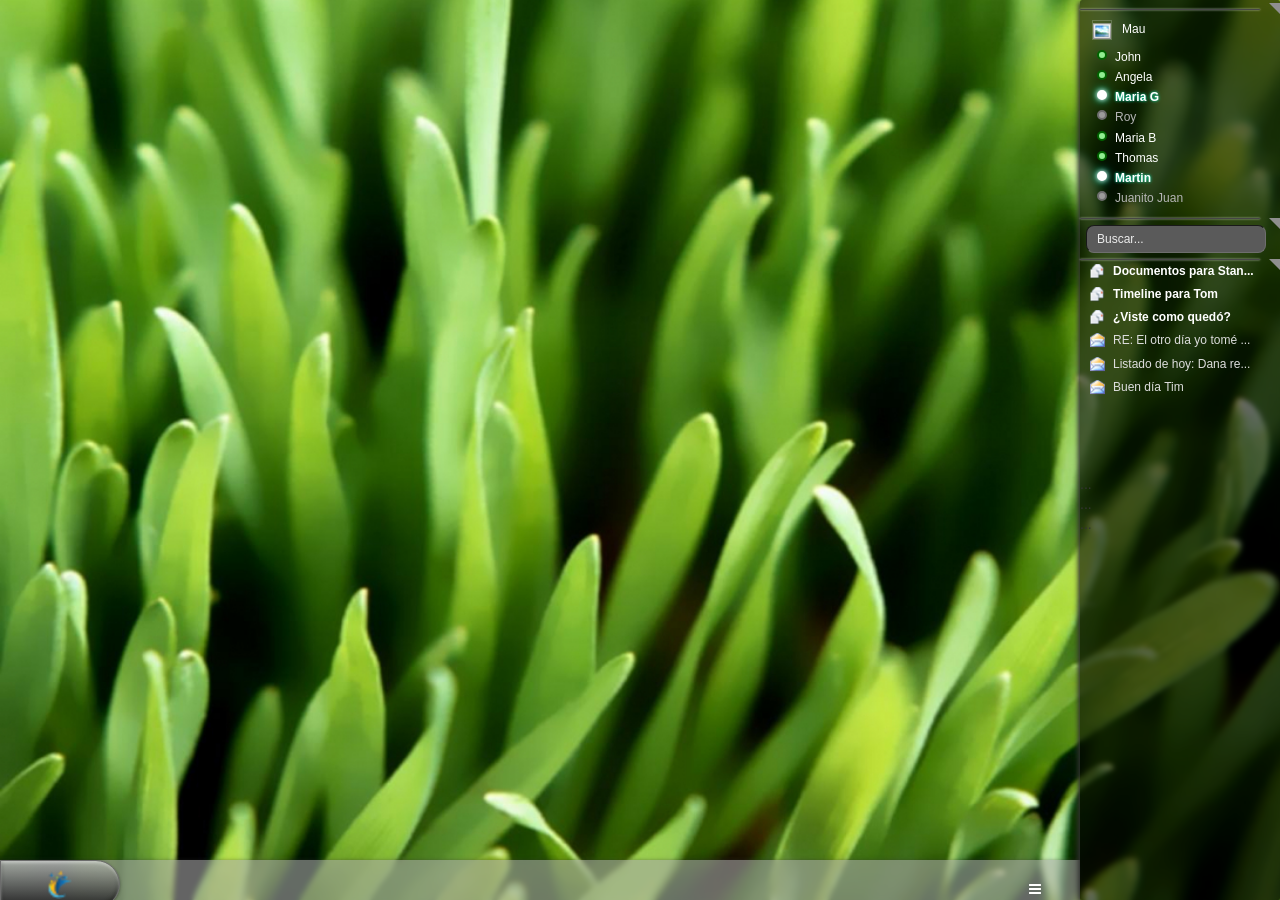
==== commit d02ba00b: "creacion card busqueda y mail" ====
--- a/index.html
+++ b/index.html
@@ -65,22 +65,64 @@
     <nav id="sidebar" class="">
       <div class="left-custom-menu-adp-wrap comment-scrollbar">
         <div class="widget contacts-widget">
+          <div class="top-line"></div>
+          <div class="corner-button"></div> <!-- Aquí va el triángulo -->
           <div class="user-profile">
-  <img src="./icons/sidebar/perfil-image.png" alt="">
-  <p>Mau</p>
-</div>
+            <img src="./icons/sidebar/perfil-image.png" alt="">
+            <p>Mau</p>
+          </div>
 
           <ul>
             <li><a href="#">John</a></li>
             <li><a href="#">Angela</a></li>
             <li class="new-message"><a href="#">Maria G</a></li>
-            <li><a href="#">Roy</a></li>
+            <li class="off-line"><a href="#">Roy</a></li>
+            <li><a href="#">Maria B</a></li>
+            <li><a href="#">Thomas</a></li>
+            <li class="new-message"><a href="#">Martin</a></li>
+            <li class="off-line"><a href="#">Juanito Juan</a></li>
+
           </ul>
 
         </div>
 
-        <div class="widget search-widget">...</div>
-        <div class="widget mail-widget">...</div>
+        <div class="widget search-widget">
+          <div class="top-line"></div>
+          <div class="corner-button"></div>
+          <input type="text" placeholder="Buscar..." class="search-input">
+        </div>
+
+
+        <div class="widget mail-widget">
+          <div class="top-line"></div>
+          <div class="corner-button"></div>
+
+          <div class="mail-item new-message">
+            <img src="./icons/sidebar/mail-widget/mail_new.png" alt="">
+            <span>Documentos para Stan...</span>
+          </div>
+          <div class="mail-item new-message">
+            <img src="./icons/sidebar/mail-widget/mail_new.png" alt="">
+            <span>Timeline para Tom</span>
+          </div>
+          <div class="mail-item new-message">
+            <img src="./icons/sidebar/mail-widget/mail_new.png" alt="">
+            <span>¿Viste como quedó?</span>
+          </div>
+          <div class="mail-item">
+            <img src="./icons/sidebar/mail-widget/mail-read.png" alt="">
+            <span>RE: El otro día yo tomé ...</span>
+          </div>
+          <div class="mail-item">
+            <img src="./icons/sidebar/mail-widget/mail-read.png" alt="">
+            <span>Listado de hoy: Dana re...</span>
+          </div>
+          <div class="mail-item">
+            <img src="./icons/sidebar/mail-widget/mail-read.png" alt="">
+            <span>Buen día Tim</span>
+          </div>
+        </div>
+
         <div class="widget weather-widget">...</div>
         <div class="widget news-widget">...</div>
         <div class="widget clock-widget">...</div>
--- a/style.css
+++ b/style.css
@@ -435,146 +435,51 @@
 	height:100%;
     box-shadow: -2px 2px 5px #303030;
     border-radius: 2px;
-    padding-left: 12px;
+    /* padding-left: 12px; */
     padding-top: 3px;
 }
 
-
-/* lg: se elimina para quitar la barra lateral pequeña, para que simplemente se oculte */
-#sidebar.active {
-   /*  min-width: 80px;
-    max-width: 80px;
-    text-align: center; */
-    display:none;
-}
-#sidebar.active .sidebar-header h3, #sidebar.active .CTAs {
-    display:none;
-}
-
-#sidebar.active .sidebar-header strong {
-    display: block;
-}
-
-#sidebar.active ul li .sidebar-right-icon {
-    display:none;
-}
-.bar-button-pro {
-    margin: 13px 0px;
-}
-
-#sidebar .sidebar-header {
-    padding: 1px 0px;
-}
-
-#sidebar .sidebar-header strong {
-    display: none;
-    font-size: 1.8em;
-}
-
-.sidebar-header {
-    text-align: center;
-}
-.sidebar-header h3 {
-    font-size: 20px;
-    color: #fff;
-    margin-top: 10px;
-    margin-bottom: 5px;
-}
-#sidebar.active .sidebar-header .main-logo{
-	display:none;
-}
-#sidebar.active
-#sidebar.active .sidebar-header h3{
-	display:none;
-}
-#sidebar.active .sidebar-header p{
-	display:none;
-}
-#sidebar ul li a .sidebar-right-icon{
-	float: right;
-}
-.left-custom-menu-adp-wrap ul.left-sidebar-menu-pro{
-	width:100%;
-}
-.left-custom-menu-adp-wrap ul.left-sidebar-menu-pro li{
-	display:block;
-	float:none;
-	position:relative;
-}
-.left-custom-menu-adp-wrap ul.left-sidebar-menu-pro li .left-menu-dropdown{
-	left:0px;
-	top:0px;
-	opacity:0;
-	border-radius:0;
-	border:0px solid #fff;
-	box-shadow:none;
-	background:#ebebeb;
-}
-.left-custom-menu-adp-wrap .dropdown-menu{
-	position: relative;
-	float: none;
-}
-.left-custom-menu-adp-wrap ul.left-sidebar-menu-pro li .left-menu-dropdown a:hover{
-	padding:15px 30px;
-	transition:all .4s ease 0s;
-	background:#fff;
-}
-.left-custom-menu-adp-wrap ul.left-sidebar-menu-pro li.open .left-menu-dropdown{
-	opacity:1;
-	left: 0px;
-	z-index:9999;
-}
-.left-custom-menu-adp-wrap ul.left-sidebar-menu-pro li.open .left-menu-dropdown.chart-left-menu-std{
-	top:0px;
-}
-.left-custom-menu-adp-wrap ul.left-sidebar-menu-pro li.open .left-menu-dropdown.form-left-menu-std{
-	top: 0px;
-}
-.left-custom-menu-adp-wrap ul.left-sidebar-menu-pro li.open .left-menu-dropdown.apps-left-menu-std{
-	top: 0px;
-}
-.left-custom-menu-adp-wrap ul.left-sidebar-menu-pro li.open .left-menu-dropdown.pages-left-menu-std{
-	top: 0px;
-}
-.left-custom-menu-adp-wrap ul.left-sidebar-menu-pro li a{
-	display: block;
-    padding: 15px 20px;
-    color: #444;
-    transition: all .4s ease 0s;
-    font-size: 16px;
-}
-.left-custom-menu-adp-wrap ul.left-sidebar-menu-pro li a:hover, .left-custom-menu-adp-wrap ul.left-sidebar-menu-pro li a:focus, .left-custom-menu-adp-wrap ul.left-sidebar-menu-pro li a:active, .left-custom-menu-adp-wrap ul.left-sidebar-menu-pro li a:visited{
-	background:#ebebeb;
-	color:#444;
-}
-.left-custom-menu-adp-wrap ul.left-sidebar-menu-pro li .indicator-right-menu{
-	float: right;
-	font-size:12px;
-}
-#sidebar.active .left-custom-menu-adp-wrap ul.left-sidebar-menu-pro li.open .left-menu-dropdown {
-    right: 80px;
-}
-#sidebar.active .left-custom-menu-adp-wrap ul.left-sidebar-menu-pro li .mini-dn {
-    display:none;
-}
-#sidebar.active .left-custom-menu-adp-wrap ul.left-sidebar-menu-pro li .big-icon {
-    font-size:20px;
-}
-#sidebar.active .left-custom-menu-adp-wrap ul.left-sidebar-menu-pro li > a {
-    padding: 20px 20px;
-}
-
-.widget.contacts-widget{
-    height: 100%;
-    /* overflow-y: auto; */
-    padding-top: 10px;
+.top-line {
+    height: 1px;
+    width: 90%;
+    margin: 0 auto 0px 0;
+    background: #474747;
+    border-radius: 2px;
+    box-shadow: 0 0 2px #e1e1e1;
+}
+
+.corner-button {
+  position: absolute;
+  top: 0;
+  right: 0;
+  width: 0;
+  height: 0;
+  border-top: 11px solid #8f8f8f; /* Color del triángulo */
+  border-left: 11px solid transparent;
+  cursor: pointer;
+  z-index: 2;
+}
+
+.widget {
+  position: relative;
+}
+
+
+.widget.contacts-widget {
+    height: 215px;
+    padding-top: 6px;
+    /* border-top: 2px solid #ff0c0c; */
+    width: 100%;
+    /* background-color: #ff11f3; */
 }
 
 .user-profile {
     display: flex;
     align-items: center;
     gap: 10px;
-    padding: 0px 0px 10px 2px;
+    padding: 0px 0px 6px 12px;
+      font-size: 12px;
+      margin-top: 10px;
 }
 
 .user-profile img {
@@ -582,35 +487,29 @@
     height: 20px;
     /* border-radius: 50%; */
     border: 1px solid #ffffff33;
+    
 }
 
 .user-profile p {
-  font-size: 14px;
   color: #ffffff;
   margin: 0;
 }
 
-.widget.contacts-widget ul{
-    padding-left: 7px;
-}
-
-
 .contacts-widget ul {
   list-style: none;
-  padding-left: 0;
+  padding-left: 17px;
 }
 
 .contacts-widget li {
   position: relative;
-  padding-left: 20px;
-  margin-bottom: 8px;
-  font-size: 14px;
+  padding-left: 18px;
+  /* margin-bottom: 1px; */
   color: #000000;
 }
 
 .contacts-widget li a{
     color: #ffffff;
-
+  font-size: 12px;
 }
 
 /* Bullet normal: conectado */
@@ -641,13 +540,210 @@
 }
 
 
-
-
-
-
-
-
-
+/* OFF-LINE */
+.contacts-widget li.off-line::before {
+    background-color: #9b9b9b;
+    border: 2px solid #6d6d6d;
+}
+
+/* Texto con notificación */
+.contacts-widget li.off-line a {
+    color: #b5b5b5;
+}
+
+
+
+
+/* SEARCH CARD */
+.search-input {
+    width: 90%;
+    margin: 6px 6px;
+    display: block;
+    padding: 6px 10px;
+    font-size: 12px;
+    color: #f7f5f5;
+    background-color: #5a5a5a;
+    border: 1px inset #6e6e6e;
+    border-radius: 8px;
+    /* box-shadow: inset 0 1px 2px rgba(0, 0, 0, 0.2); */
+    outline: none;
+}
+
+.search-input::placeholder {
+  color: #ebebeb;
+  /* font-style: italic; */
+}
+
+
+/* MAIL WIDGET */
+.widget.mail-widget {
+    height: 215px;
+    width: 100%;
+    /* background-color: #ff11f3; */
+}
+
+
+.mail-item {
+  display: flex;
+  align-items: center;
+  gap: 8px;
+  padding: 3px 10px;
+  font-size: 12px;
+  color: #ddd;
+  cursor: pointer;
+  border-radius: 6px;
+  transition: background 0.2s, color 0.2s;
+}
+
+.mail-item img {
+    width: 15px;
+    height: 15px;
+    /* border-radius: 50%; */
+}
+
+.mail-item:hover {
+    background: #f9f9f92b;
+  border-radius: 5px;
+  box-shadow: -1px 2px 4px #a5a5a5;
+  
+}
+
+.mail-item.new-message {
+  font-weight: bold;
+  color: #ffffff;
+}
+
+/* .mail-item.off-line {
+  opacity: 0.6;
+} */
+
+
+
+/* --------------------------------------------------------------------------------------------------- */
+
+/* lg: se elimina para quitar la barra lateral pequeña, para que simplemente se oculte */
+#sidebar.active {
+   /*  min-width: 80px;
+    max-width: 80px;
+    text-align: center; */
+    display:none;
+}
+#sidebar.active .sidebar-header h3, #sidebar.active .CTAs {
+    display:none;
+}
+
+#sidebar.active .sidebar-header strong {
+    display: block;
+}
+
+#sidebar.active ul li .sidebar-right-icon {
+    display:none;
+}
+.bar-button-pro {
+    margin: 13px 0px;
+}
+
+#sidebar .sidebar-header {
+    padding: 1px 0px;
+}
+
+#sidebar .sidebar-header strong {
+    display: none;
+    font-size: 1.8em;
+}
+
+.sidebar-header {
+    text-align: center;
+}
+.sidebar-header h3 {
+    font-size: 20px;
+    color: #fff;
+    margin-top: 10px;
+    margin-bottom: 5px;
+}
+#sidebar.active .sidebar-header .main-logo{
+	display:none;
+}
+#sidebar.active
+#sidebar.active .sidebar-header h3{
+	display:none;
+}
+#sidebar.active .sidebar-header p{
+	display:none;
+}
+#sidebar ul li a .sidebar-right-icon{
+	float: right;
+}
+.left-custom-menu-adp-wrap ul.left-sidebar-menu-pro{
+	width:100%;
+}
+.left-custom-menu-adp-wrap ul.left-sidebar-menu-pro li{
+	display:block;
+	float:none;
+	position:relative;
+}
+.left-custom-menu-adp-wrap ul.left-sidebar-menu-pro li .left-menu-dropdown{
+	left:0px;
+	top:0px;
+	opacity:0;
+	border-radius:0;
+	border:0px solid #fff;
+	box-shadow:none;
+	background:#ebebeb;
+}
+.left-custom-menu-adp-wrap .dropdown-menu{
+	position: relative;
+	float: none;
+}
+.left-custom-menu-adp-wrap ul.left-sidebar-menu-pro li .left-menu-dropdown a:hover{
+	padding:15px 30px;
+	transition:all .4s ease 0s;
+	background:#fff;
+}
+.left-custom-menu-adp-wrap ul.left-sidebar-menu-pro li.open .left-menu-dropdown{
+	opacity:1;
+	left: 0px;
+	z-index:9999;
+}
+.left-custom-menu-adp-wrap ul.left-sidebar-menu-pro li.open .left-menu-dropdown.chart-left-menu-std{
+	top:0px;
+}
+.left-custom-menu-adp-wrap ul.left-sidebar-menu-pro li.open .left-menu-dropdown.form-left-menu-std{
+	top: 0px;
+}
+.left-custom-menu-adp-wrap ul.left-sidebar-menu-pro li.open .left-menu-dropdown.apps-left-menu-std{
+	top: 0px;
+}
+.left-custom-menu-adp-wrap ul.left-sidebar-menu-pro li.open .left-menu-dropdown.pages-left-menu-std{
+	top: 0px;
+}
+.left-custom-menu-adp-wrap ul.left-sidebar-menu-pro li a{
+	display: block;
+    padding: 15px 20px;
+    color: #444;
+    transition: all .4s ease 0s;
+    font-size: 16px;
+}
+.left-custom-menu-adp-wrap ul.left-sidebar-menu-pro li a:hover, .left-custom-menu-adp-wrap ul.left-sidebar-menu-pro li a:focus, .left-custom-menu-adp-wrap ul.left-sidebar-menu-pro li a:active, .left-custom-menu-adp-wrap ul.left-sidebar-menu-pro li a:visited{
+	background:#ebebeb;
+	color:#444;
+}
+.left-custom-menu-adp-wrap ul.left-sidebar-menu-pro li .indicator-right-menu{
+	float: right;
+	font-size:12px;
+}
+#sidebar.active .left-custom-menu-adp-wrap ul.left-sidebar-menu-pro li.open .left-menu-dropdown {
+    right: 80px;
+}
+#sidebar.active .left-custom-menu-adp-wrap ul.left-sidebar-menu-pro li .mini-dn {
+    display:none;
+}
+#sidebar.active .left-custom-menu-adp-wrap ul.left-sidebar-menu-pro li .big-icon {
+    font-size:20px;
+}
+#sidebar.active .left-custom-menu-adp-wrap ul.left-sidebar-menu-pro li > a {
+    padding: 20px 20px;
+}
 
 
 .menu-switcher-pro {
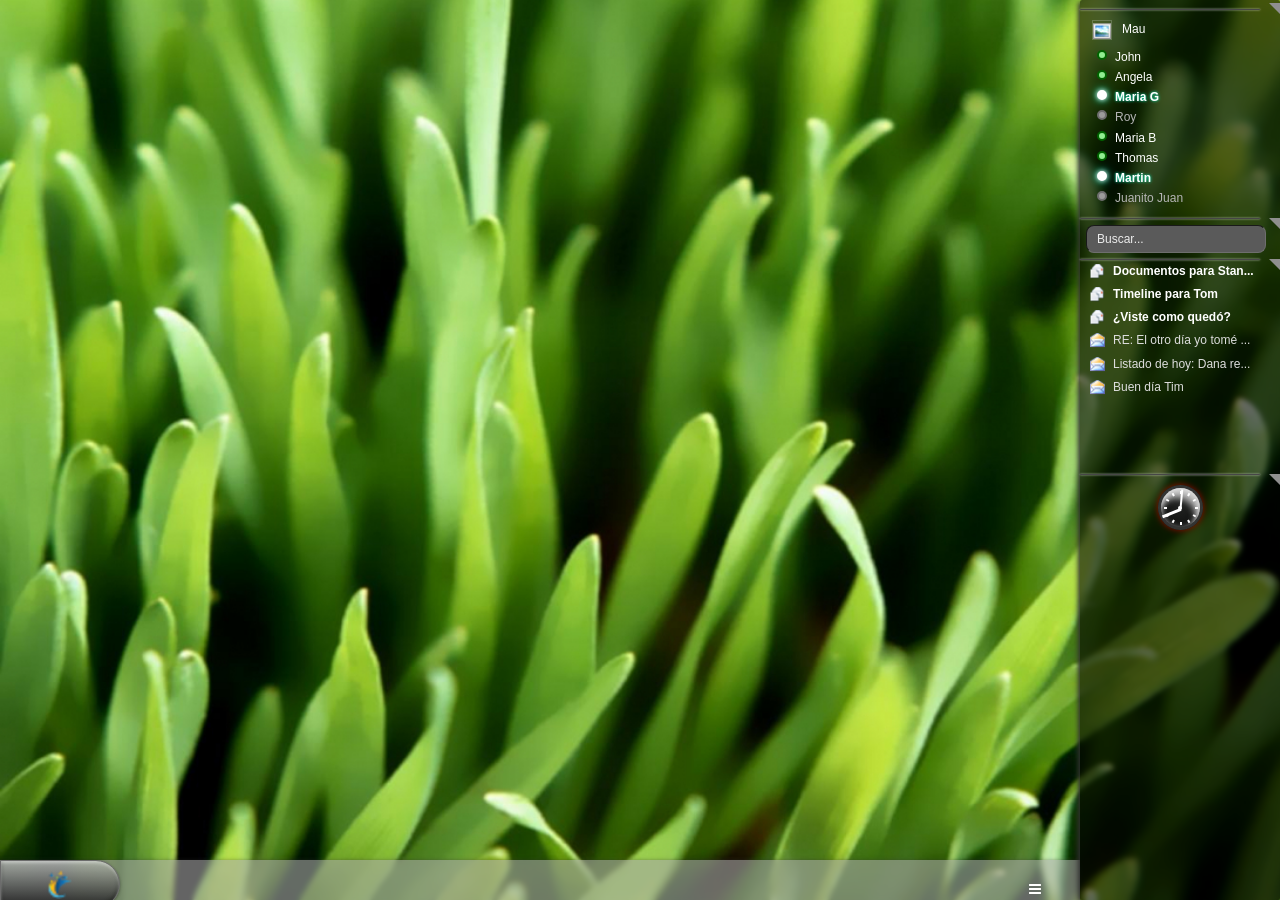
==== commit ff115cc1: "reloj inicial" ====
--- a/index.html
+++ b/index.html
@@ -123,9 +123,36 @@
           </div>
         </div>
 
-        <div class="widget weather-widget">...</div>
-        <div class="widget news-widget">...</div>
-        <div class="widget clock-widget">...</div>
+        <!-- <div class="widget weather-widget">...</div>
+        <div class="widget news-widget">...</div> -->
+
+        <div class="widget clock-widget">
+          <div class="top-line"></div>
+          <div class="corner-button"></div>
+          <div class="clock">
+            <div class="tick" style="transform: rotate(0deg) translateY(-14px);"></div>
+<div class="tick" style="transform: rotate(30deg) translateY(-14px);"></div>
+<div class="tick" style="transform: rotate(60deg) translateY(-14px);"></div>
+<div class="tick" style="transform: rotate(90deg) translateY(-14px);"></div>
+<div class="tick" style="transform: rotate(120deg) translateY(-14px);"></div>
+<div class="tick" style="transform: rotate(150deg) translateY(-14px);"></div>
+<div class="tick" style="transform: rotate(180deg) translateY(-14px);"></div>
+<div class="tick" style="transform: rotate(210deg) translateY(-14px);"></div>
+<div class="tick" style="transform: rotate(240deg) translateY(-14px);"></div>
+<div class="tick" style="transform: rotate(270deg) translateY(-14px);"></div>
+<div class="tick" style="transform: rotate(300deg) translateY(-14px);"></div>
+<div class="tick" style="transform: rotate(330deg) translateY(-14px);"></div>
+
+
+
+            <!-- Agujas del reloj -->
+            <div class="hand hour" id="hour-hand"></div>
+            <div class="hand minute" id="minute-hand"></div>
+            <div class="hand second" id="second-hand"></div>
+            <div class="center-dot"></div>
+          </div>
+        </div>
+
 
       </div>
     </nav>
--- a/style.css
+++ b/style.css
@@ -15,22 +15,34 @@
     1. Theme Default CSS (body, link color, section etc)
 
 -----------------------------------------------------------------------------------*/
-*{
+* {
     margin: 0;
     padding: 0;
 }
+
 /*----------------------------------------*/
 /*  1.  Theme default CSS
 /*----------------------------------------*/
-html, body {height: 100%; font-family: 'Play', sans-serif;font-weight:400;}
-.floatleft {float:left}
-.floatright {float:right}
+html,
+body {
+    height: 100%;
+    font-family: 'Play', sans-serif;
+    font-weight: 400;
+}
+
+.floatleft {
+    float: left
+}
+
+.floatright {
+    float: right
+}
 
 /* .alignleft {float:left;margin-right:15px;margin-bottom: 15px} */
 /* .alignright {float:right;margin-left:15px;margin-bottom: 15px} */
 /* .aligncenter {display:block;margin:0 auto 15px} */
 
-body{
+body {
     background: url("img/background/desk.jpg") no-repeat;
     background-size: cover;
 }
@@ -42,7 +54,7 @@
 :root {
     --speed: 4s;
     --aero-color: #00000096;
-    --aero-transp-nv:  blur(2px);
+    --aero-transp-nv: blur(2px);
 }
 
 
@@ -75,7 +87,10 @@
 margin: 0;
 padding: 0
 } */
-.clear{clear:both}
+.clear {
+    clear: both
+}
+
 body {}
 
 /*
@@ -108,7 +123,8 @@
 /*  8. Menu collapse Area
 /*----------------------------------------*/
 .all-content-wrapper {
-    min-height: 100vh; /* 100% de la altura de la pantalla */
+    min-height: 100vh;
+    /* 100% de la altura de la pantalla */
     margin-right: 200px;
     transition: all 0.5s;
     /* background-color: #000; */
@@ -125,9 +141,11 @@
     background-color: #ababab96;
     backdrop-filter: var(--aero-transp-nv);
     position: fixed;
-    bottom: 0; /*botton para enviar totoalmente abajo*/
+    bottom: 0;
+    /*botton para enviar totoalmente abajo*/
     left: 0;
-    width: calc(100vw - 200px); /* restamos el ancho del sidebar */
+    width: calc(100vw - 200px);
+    /* restamos el ancho del sidebar */
     text-align: center;
     margin-right: 205px;
     transition: all 0.3s;
@@ -135,12 +153,12 @@
     height: 40px;
 }
 
-.mini-navbar .task-bar{
+.mini-navbar .task-bar {
     width: 100%;
     transition: all 0.1s;
 }
 
-.task-bar .col-lg-1{
+.task-bar .col-lg-1 {
     padding: 0;
 }
 
@@ -150,9 +168,10 @@
     font-size: 15px;
     color: #fff;
 }
-.footer-copy-right a{
-	color:#fff;
-	text-decoration:none;
+
+.footer-copy-right a {
+    color: #fff;
+    text-decoration: none;
 }
 
 
@@ -173,10 +192,13 @@
     border-bottom-left-radius: 0;
     border-top-right-radius: 25px;
     border-bottom-right-radius: 25px;
-    box-shadow: 
-        inset 0 2px 3px rgba(255,255,255,0.4), /* Brillo interno arriba */
-        inset 0 -2px 4px rgba(0,0,0,0.4),      /* Sombra interna abajo */
-        0 1px 3px rgba(0,0,0,0.4);            /* Sombra exterior */
+    box-shadow:
+        inset 0 2px 3px rgba(255, 255, 255, 0.4),
+        /* Brillo interno arriba */
+        inset 0 -2px 4px rgba(0, 0, 0, 0.4),
+        /* Sombra interna abajo */
+        0 1px 3px rgba(0, 0, 0, 0.4);
+    /* Sombra exterior */
     display: flex;
     align-items: center;
     justify-content: center;
@@ -191,8 +213,8 @@
 #menuCollapse:hover {
     background: linear-gradient(to top, #808080, #e0e0e0);
     box-shadow: inset 0 3px 6px rgba(255, 255, 255, 0.4),
-                inset 0 -3px 6px rgba(0, 0, 0, 0.5),
-                0 3px 6px rgba(0, 0, 0, 0.6);
+        inset 0 -3px 6px rgba(0, 0, 0, 0.5),
+        0 3px 6px rgba(0, 0, 0, 0.6);
 }
 
 /* Al presionar */
@@ -200,16 +222,16 @@
     transform: scale(0.95);
 }
 
-#menuCollapse img{
+#menuCollapse img {
     width: 30px;
 }
 
 .box-menu-ini {
-  border-radius: 7px;
-  box-shadow: -2px 2px 5px #303030;
-  background: #00000096;
-  backdrop-filter: blur(2px);
-  display: none;
+    border-radius: 7px;
+    box-shadow: -2px 2px 5px #303030;
+    background: #00000096;
+    backdrop-filter: blur(2px);
+    display: none;
     width: 396px;
     height: 498px;
     position: fixed;
@@ -220,12 +242,12 @@
 }
 
 #box-menu-ini.active {
-  display: block;
+    display: block;
 }
 
 .menu-content {
-  display: flex;
-  height: 100%;
+    display: flex;
+    height: 100%;
 }
 
 /* Sección Izquierda */
@@ -262,52 +284,54 @@
 
 
 .accesos {
-  display: flex;
-  flex-direction: column;
-  gap: 4px;
-  width: 100%;
-align-items: center;
+    display: flex;
+    flex-direction: column;
+    gap: 4px;
+    width: 100%;
+    align-items: center;
 
 }
 
 .accesos .item {
-  height: 40px;
-  display: flex;
-  align-items: center;
-  /* padding-left: 10px; */
-  transition: background 0.2s ease;
-      width: 100%;
-      /* background-color: #009AD5; */
-}
-
-.accesos .item a{
-  text-decoration: none;
-  font-size: 13px;
-  color: #ffffff;
-  
-  display: flex;
-  justify-content: center; /* centra horizontalmente */
-  align-items: center;     /* centra verticalmente */
-  
-  width: 100%;
-  height: 100%;
+    height: 40px;
+    display: flex;
+    align-items: center;
+    /* padding-left: 10px; */
+    transition: background 0.2s ease;
+    width: 100%;
+    /* background-color: #009AD5; */
+}
+
+.accesos .item a {
+    text-decoration: none;
+    font-size: 13px;
+    color: #ffffff;
+
+    display: flex;
+    justify-content: center;
+    /* centra horizontalmente */
+    align-items: center;
+    /* centra verticalmente */
+
+    width: 100%;
+    height: 100%;
 
 }
 
 .item:hover {
-  background: #f9f9f92b;
-  border-radius: 5px;
-  box-shadow: -1px 2px 4px #a5a5a5;
+    background: #f9f9f92b;
+    border-radius: 5px;
+    box-shadow: -1px 2px 4px #a5a5a5;
 }
 
 
 
 /* Sección Derecha */
 .menu-right-section {
-  width: 59%;
-  display: flex;
-  flex-direction: column;
-  justify-content: space-between;
+    width: 59%;
+    display: flex;
+    flex-direction: column;
+    justify-content: space-between;
 }
 
 .pinned-programs {
@@ -323,28 +347,28 @@
 }
 
 .program-item-menu {
-  text-align: left;
-  padding: 6px;
-  border-radius: 3px;
-  height: 46px;
+    text-align: left;
+    padding: 6px;
+    border-radius: 3px;
+    height: 46px;
 }
 
 .program-item-menu:hover {
-  background: #afafaf;
+    background: #afafaf;
 }
 
 .program-item-menu a {
-  text-decoration: none;
-  font-size: 13px;
-  color: #292929;
-  display: flex;
-  align-items: center;
-  gap: 6px;
+    text-decoration: none;
+    font-size: 13px;
+    color: #292929;
+    display: flex;
+    align-items: center;
+    gap: 6px;
 }
 
 /* MENU DE OPCIONES DE CONFIG (el gris)*/
-.system-actions{
-        height: 62px;
+.system-actions {
+    height: 62px;
     width: 100%;
     background-color: #848484;
     /* position: fixed; */
@@ -358,13 +382,13 @@
 }
 
 
-.opc-conf-sec-1{
+.opc-conf-sec-1 {
     width: 100%;
 }
 
 
 /* opcion-conf: botones de la seccion 1 */
-.opc-conf-sec-1 .opcion-conf{
+.opc-conf-sec-1 .opcion-conf {
     /* padding: 10px; */
     width: 36%;
     margin: 0;
@@ -374,34 +398,34 @@
     border-width: 1px 1px 1px 1px;
 }
 
-.system-actions .opc-conf-sec-1 .opcion-conf>a{
+.system-actions .opc-conf-sec-1 .opcion-conf>a {
     text-decoration: none;
     font-size: 13px;
     color: #ffffff;
     display: block;
-        text-align: center;
+    text-align: center;
 }
 
 
 /***************** .opc-conf-sec-2 (cerrar sesion/apagar) ********************/
 
-.opc-conf-sec-2{
+.opc-conf-sec-2 {
     width: 100%;
 }
 
-.opc-conf-sec-2 .opcion-conf{
+.opc-conf-sec-2 .opcion-conf {
     width: 36%;
     margin: 0;
     display: table-cell;
 }
 
-.opc-conf-sec-2 .opcion-conf:hover{
+.opc-conf-sec-2 .opcion-conf:hover {
     border-style: outset;
     border-color: #ababab #b3b3b3 #ababab #b3b3b3;
     border-width: 1px 1px 1px 1px;
 }
 
-.system-actions .opc-conf-sec-2 .opcion-conf>a{
+.system-actions .opc-conf-sec-2 .opcion-conf>a {
     text-decoration: none;
     text-align: start;
     font-size: 13px;
@@ -410,7 +434,7 @@
     padding-left: 6px;
 }
 
-.system-actions .opc-conf-sec-2 .opcion-conf>a img{
+.system-actions .opc-conf-sec-2 .opcion-conf>a img {
     padding-right: 3px;
 }
 
@@ -429,10 +453,10 @@
     min-width: 200px;
     background-color: var(--aero-color);
     backdrop-filter: var(--aero-transp-nv);
-	position:fixed;
+    position: fixed;
     transition: all 0.3s;
-	z-index:999;
-	height:100%;
+    z-index: 999;
+    height: 100%;
     box-shadow: -2px 2px 5px #303030;
     border-radius: 2px;
     /* padding-left: 12px; */
@@ -449,19 +473,20 @@
 }
 
 .corner-button {
-  position: absolute;
-  top: 0;
-  right: 0;
-  width: 0;
-  height: 0;
-  border-top: 11px solid #8f8f8f; /* Color del triángulo */
-  border-left: 11px solid transparent;
-  cursor: pointer;
-  z-index: 2;
+    position: absolute;
+    top: 0;
+    right: 0;
+    width: 0;
+    height: 0;
+    border-top: 11px solid #8f8f8f;
+    /* Color del triángulo */
+    border-left: 11px solid transparent;
+    cursor: pointer;
+    z-index: 2;
 }
 
 .widget {
-  position: relative;
+    position: relative;
 }
 
 
@@ -478,8 +503,8 @@
     align-items: center;
     gap: 10px;
     padding: 0px 0px 6px 12px;
-      font-size: 12px;
-      margin-top: 10px;
+    font-size: 12px;
+    margin-top: 10px;
 }
 
 .user-profile img {
@@ -487,56 +512,59 @@
     height: 20px;
     /* border-radius: 50%; */
     border: 1px solid #ffffff33;
-    
+
 }
 
 .user-profile p {
-  color: #ffffff;
-  margin: 0;
+    color: #ffffff;
+    margin: 0;
 }
 
 .contacts-widget ul {
-  list-style: none;
-  padding-left: 17px;
+    list-style: none;
+    padding-left: 17px;
 }
 
 .contacts-widget li {
-  position: relative;
-  padding-left: 18px;
-  /* margin-bottom: 1px; */
-  color: #000000;
-}
-
-.contacts-widget li a{
+    position: relative;
+    padding-left: 18px;
+    /* margin-bottom: 1px; */
+    color: #000000;
+}
+
+.contacts-widget li a {
     color: #ffffff;
-  font-size: 12px;
+    font-size: 12px;
 }
 
 /* Bullet normal: conectado */
 .contacts-widget li::before {
-  content: "";
-  position: absolute;
-  left: 0;
-  top: 4px;
-  width: 10px;
-  height: 10px;
-  background-color: #90ee90; /* Verde claro */
-  border: 2px solid #006400; /* Verde oscuro */
-  border-radius: 50%;
+    content: "";
+    position: absolute;
+    left: 0;
+    top: 4px;
+    width: 10px;
+    height: 10px;
+    background-color: #90ee90;
+    /* Verde claro */
+    border: 2px solid #006400;
+    /* Verde oscuro */
+    border-radius: 50%;
 }
 
 /* Bullet con notificación */
 .contacts-widget li.new-message::before {
-  background-color: #ffffff;
-  border: 2px solid #ffffff;
-  box-shadow: 0 0 5px #ffffff, 0 0 10px #00ffcc; /* Efecto "glow" */
+    background-color: #ffffff;
+    border: 2px solid #ffffff;
+    box-shadow: 0 0 5px #ffffff, 0 0 10px #00ffcc;
+    /* Efecto "glow" */
 }
 
 /* Texto con notificación */
 .contacts-widget li.new-message a {
-  color: #ffffff;
-  font-weight: bold;
-  text-shadow: 0 0 3px #00ffcc;
+    color: #ffffff;
+    font-weight: bold;
+    text-shadow: 0 0 3px #00ffcc;
 }
 
 
@@ -570,8 +598,8 @@
 }
 
 .search-input::placeholder {
-  color: #ebebeb;
-  /* font-style: italic; */
+    color: #ebebeb;
+    /* font-style: italic; */
 }
 
 
@@ -584,15 +612,15 @@
 
 
 .mail-item {
-  display: flex;
-  align-items: center;
-  gap: 8px;
-  padding: 3px 10px;
-  font-size: 12px;
-  color: #ddd;
-  cursor: pointer;
-  border-radius: 6px;
-  transition: background 0.2s, color 0.2s;
+    display: flex;
+    align-items: center;
+    gap: 8px;
+    padding: 3px 10px;
+    font-size: 12px;
+    color: #ddd;
+    cursor: pointer;
+    border-radius: 6px;
+    transition: background 0.2s, color 0.2s;
 }
 
 .mail-item img {
@@ -603,33 +631,105 @@
 
 .mail-item:hover {
     background: #f9f9f92b;
-  border-radius: 5px;
-  box-shadow: -1px 2px 4px #a5a5a5;
-  
+    border-radius: 5px;
+    box-shadow: -1px 2px 4px #a5a5a5;
+
 }
 
 .mail-item.new-message {
-  font-weight: bold;
-  color: #ffffff;
+    font-weight: bold;
+    color: #ffffff;
 }
 
 /* .mail-item.off-line {
   opacity: 0.6;
 } */
 
+.clock {
+    width: 45px;
+    height: 45px;
+    border: 3px solid rgba(255, 255, 255, 0.15);
+    border-radius: 50%;
+    position: relative;
+    background: radial-gradient(circle at center, rgba(40, 40, 40, 0.8), rgba(10, 10, 10, 0.95));
+    box-shadow: inset -4px 10px 7px rgba(255, 255, 255, 0.7),   /* brillo superior izquierdo */
+    inset 0px 2px 6px rgba(255, 255, 255, 0.7),            /* sombra interior inferior derecha */
+    0 0 6px rgba(252, 2, 2, 0.6);
+    margin: 10px auto;
+    backdrop-filter: blur(2px);
+    -webkit-backdrop-filter: blur(2px);
+}
+
+
+.hand {
+    width: 50%;
+    height: 2px;
+    background: #ffffff;
+    position: absolute;
+    top: 50%;
+    transform-origin: 100%;
+    transform: rotate(90deg);
+    transition: all 0.05s ease-in-out;
+}
+
+.hour {
+    width: 50%;
+    height: 3px;
+    background: #ffffff;
+}
+
+.minute {
+    width: 50%;
+    height: 2px;
+    background: #ffffff;
+}
+
+.second {
+    width: 50%;
+    height: 1px;
+    background: #ffffff;
+    display: none;
+}
+
+.center-dot {
+    width: 4px;
+    height: 4px;
+    background: #ffffff;
+    border-radius: 50%;
+    position: absolute;
+    top: 50%;
+    left: 50%;
+    transform: translate(-50%, -50%);
+}
+
+.clock .tick {
+    position: absolute;
+    width: 2px;
+    height: 3px;
+    background-color: #ffffff;
+    top: 44%;
+    left: 51%;
+    transform-origin: bottom center;
+    /* transform: rotate(0deg) translateY(-16px); */
+}
+
+
+
 
 
 /* --------------------------------------------------------------------------------------------------- */
 
 /* lg: se elimina para quitar la barra lateral pequeña, para que simplemente se oculte */
 #sidebar.active {
-   /*  min-width: 80px;
+    /*  min-width: 80px;
     max-width: 80px;
     text-align: center; */
-    display:none;
-}
-#sidebar.active .sidebar-header h3, #sidebar.active .CTAs {
-    display:none;
+    display: none;
+}
+
+#sidebar.active .sidebar-header h3,
+#sidebar.active .CTAs {
+    display: none;
 }
 
 #sidebar.active .sidebar-header strong {
@@ -637,8 +737,9 @@
 }
 
 #sidebar.active ul li .sidebar-right-icon {
-    display:none;
-}
+    display: none;
+}
+
 .bar-button-pro {
     margin: 13px 0px;
 }
@@ -655,337 +756,422 @@
 .sidebar-header {
     text-align: center;
 }
+
 .sidebar-header h3 {
     font-size: 20px;
     color: #fff;
     margin-top: 10px;
     margin-bottom: 5px;
 }
-#sidebar.active .sidebar-header .main-logo{
-	display:none;
-}
-#sidebar.active
-#sidebar.active .sidebar-header h3{
-	display:none;
-}
-#sidebar.active .sidebar-header p{
-	display:none;
-}
-#sidebar ul li a .sidebar-right-icon{
-	float: right;
-}
-.left-custom-menu-adp-wrap ul.left-sidebar-menu-pro{
-	width:100%;
-}
-.left-custom-menu-adp-wrap ul.left-sidebar-menu-pro li{
-	display:block;
-	float:none;
-	position:relative;
-}
-.left-custom-menu-adp-wrap ul.left-sidebar-menu-pro li .left-menu-dropdown{
-	left:0px;
-	top:0px;
-	opacity:0;
-	border-radius:0;
-	border:0px solid #fff;
-	box-shadow:none;
-	background:#ebebeb;
-}
-.left-custom-menu-adp-wrap .dropdown-menu{
-	position: relative;
-	float: none;
-}
-.left-custom-menu-adp-wrap ul.left-sidebar-menu-pro li .left-menu-dropdown a:hover{
-	padding:15px 30px;
-	transition:all .4s ease 0s;
-	background:#fff;
-}
-.left-custom-menu-adp-wrap ul.left-sidebar-menu-pro li.open .left-menu-dropdown{
-	opacity:1;
-	left: 0px;
-	z-index:9999;
-}
-.left-custom-menu-adp-wrap ul.left-sidebar-menu-pro li.open .left-menu-dropdown.chart-left-menu-std{
-	top:0px;
-}
-.left-custom-menu-adp-wrap ul.left-sidebar-menu-pro li.open .left-menu-dropdown.form-left-menu-std{
-	top: 0px;
-}
-.left-custom-menu-adp-wrap ul.left-sidebar-menu-pro li.open .left-menu-dropdown.apps-left-menu-std{
-	top: 0px;
-}
-.left-custom-menu-adp-wrap ul.left-sidebar-menu-pro li.open .left-menu-dropdown.pages-left-menu-std{
-	top: 0px;
-}
-.left-custom-menu-adp-wrap ul.left-sidebar-menu-pro li a{
-	display: block;
+
+#sidebar.active .sidebar-header .main-logo {
+    display: none;
+}
+
+#sidebar.active #sidebar.active .sidebar-header h3 {
+    display: none;
+}
+
+#sidebar.active .sidebar-header p {
+    display: none;
+}
+
+#sidebar ul li a .sidebar-right-icon {
+    float: right;
+}
+
+.left-custom-menu-adp-wrap ul.left-sidebar-menu-pro {
+    width: 100%;
+}
+
+.left-custom-menu-adp-wrap ul.left-sidebar-menu-pro li {
+    display: block;
+    float: none;
+    position: relative;
+}
+
+.left-custom-menu-adp-wrap ul.left-sidebar-menu-pro li .left-menu-dropdown {
+    left: 0px;
+    top: 0px;
+    opacity: 0;
+    border-radius: 0;
+    border: 0px solid #fff;
+    box-shadow: none;
+    background: #ebebeb;
+}
+
+.left-custom-menu-adp-wrap .dropdown-menu {
+    position: relative;
+    float: none;
+}
+
+.left-custom-menu-adp-wrap ul.left-sidebar-menu-pro li .left-menu-dropdown a:hover {
+    padding: 15px 30px;
+    transition: all .4s ease 0s;
+    background: #fff;
+}
+
+.left-custom-menu-adp-wrap ul.left-sidebar-menu-pro li.open .left-menu-dropdown {
+    opacity: 1;
+    left: 0px;
+    z-index: 9999;
+}
+
+.left-custom-menu-adp-wrap ul.left-sidebar-menu-pro li.open .left-menu-dropdown.chart-left-menu-std {
+    top: 0px;
+}
+
+.left-custom-menu-adp-wrap ul.left-sidebar-menu-pro li.open .left-menu-dropdown.form-left-menu-std {
+    top: 0px;
+}
+
+.left-custom-menu-adp-wrap ul.left-sidebar-menu-pro li.open .left-menu-dropdown.apps-left-menu-std {
+    top: 0px;
+}
+
+.left-custom-menu-adp-wrap ul.left-sidebar-menu-pro li.open .left-menu-dropdown.pages-left-menu-std {
+    top: 0px;
+}
+
+.left-custom-menu-adp-wrap ul.left-sidebar-menu-pro li a {
+    display: block;
     padding: 15px 20px;
     color: #444;
     transition: all .4s ease 0s;
     font-size: 16px;
 }
-.left-custom-menu-adp-wrap ul.left-sidebar-menu-pro li a:hover, .left-custom-menu-adp-wrap ul.left-sidebar-menu-pro li a:focus, .left-custom-menu-adp-wrap ul.left-sidebar-menu-pro li a:active, .left-custom-menu-adp-wrap ul.left-sidebar-menu-pro li a:visited{
-	background:#ebebeb;
-	color:#444;
-}
-.left-custom-menu-adp-wrap ul.left-sidebar-menu-pro li .indicator-right-menu{
-	float: right;
-	font-size:12px;
-}
+
+.left-custom-menu-adp-wrap ul.left-sidebar-menu-pro li a:hover,
+.left-custom-menu-adp-wrap ul.left-sidebar-menu-pro li a:focus,
+.left-custom-menu-adp-wrap ul.left-sidebar-menu-pro li a:active,
+.left-custom-menu-adp-wrap ul.left-sidebar-menu-pro li a:visited {
+    background: #ebebeb;
+    color: #444;
+}
+
+.left-custom-menu-adp-wrap ul.left-sidebar-menu-pro li .indicator-right-menu {
+    float: right;
+    font-size: 12px;
+}
+
 #sidebar.active .left-custom-menu-adp-wrap ul.left-sidebar-menu-pro li.open .left-menu-dropdown {
     right: 80px;
 }
+
 #sidebar.active .left-custom-menu-adp-wrap ul.left-sidebar-menu-pro li .mini-dn {
-    display:none;
-}
+    display: none;
+}
+
 #sidebar.active .left-custom-menu-adp-wrap ul.left-sidebar-menu-pro li .big-icon {
-    font-size:20px;
-}
-#sidebar.active .left-custom-menu-adp-wrap ul.left-sidebar-menu-pro li > a {
+    font-size: 20px;
+}
+
+#sidebar.active .left-custom-menu-adp-wrap ul.left-sidebar-menu-pro li>a {
     padding: 20px 20px;
 }
 
 
 .menu-switcher-pro {
-	transition:all .4s ease 0s;
-}
+    transition: all .4s ease 0s;
+}
+
 .mini-navbar .menu-switcher-pro {
     transition: all 0.3s;
 }
-.menu-switcher-pro button{
-	background: none;
-	border:none;
-}
-.menu-switcher-pro button:hover, .menu-switcher-pro button:focus, .menu-switcher-pro button:active, .menu-switcher-pro button:visited{
-	background: none;
-	border:none;
+
+.menu-switcher-pro button {
+    background: none;
+    border: none;
+}
+
+.menu-switcher-pro button:hover,
+.menu-switcher-pro button:focus,
+.menu-switcher-pro button:active,
+.menu-switcher-pro button:visited {
+    background: none;
+    border: none;
 }
 
 /*----------------------------------------*/
 /*  8. Scroll Area
 /*----------------------------------------*/
-.comment-scrollbar, .timeline-scrollbar, .messages-scrollbar, .project-list-scrollbar {
+.comment-scrollbar,
+.timeline-scrollbar,
+.messages-scrollbar,
+.project-list-scrollbar {
     height: 580px;
 }
+
 .mCSB_outside+.mCSB_scrollTools {
     right: 0px;
     margin: 0px 0px;
 }
+
 /*----------------------------------------*/
 /*  2.  Header top Customize CSS
 /*----------------------------------------*/
-.header-top-menu .navbar-nav>li>a{
-	padding: 20px 20px;
-	color: #fff;
-	font-size:14px;
-}
-.header-top-menu .navbar-nav>li a .angle-down-topmenu{
-	margin-left:4px;
-}
-.header-top-menu .navbar-nav>li>a:hover{
-	color: #03a9f4;
-}
-.header-top-menu .navbar-nav>li .dropdown-menu a{
-	padding: 10px 20px;
-	display:block;
-	color: #fff;
-}
-.header-top-menu .navbar-nav>li .dropdown-menu a:hover{
-	background:#2b2a2a;
-}
-.header-top-menu .navbar-nav>li .dropdown-menu{
-	border: 0px solid #ccc; 
-    border: 0px solid rgba(0,0,0,.15);
-	background-color: #303030;	
-}
-.header-right-info .navbar-nav>li .dropdown-menu{
-	border: 0px solid #ccc; 
-    border: 0px solid rgba(0,0,0,.15);
-}
-.header-top-menu .nav>li>a:focus, .header-top-menu .nav>li>a:hover, .header-top-menu .nav>li>a:active {
+.header-top-menu .navbar-nav>li>a {
+    padding: 20px 20px;
+    color: #fff;
+    font-size: 14px;
+}
+
+.header-top-menu .navbar-nav>li a .angle-down-topmenu {
+    margin-left: 4px;
+}
+
+.header-top-menu .navbar-nav>li>a:hover {
+    color: #03a9f4;
+}
+
+.header-top-menu .navbar-nav>li .dropdown-menu a {
+    padding: 10px 20px;
+    display: block;
+    color: #fff;
+}
+
+.header-top-menu .navbar-nav>li .dropdown-menu a:hover {
+    background: #2b2a2a;
+}
+
+.header-top-menu .navbar-nav>li .dropdown-menu {
+    border: 0px solid #ccc;
+    border: 0px solid rgba(0, 0, 0, .15);
+    background-color: #303030;
+}
+
+.header-right-info .navbar-nav>li .dropdown-menu {
+    border: 0px solid #ccc;
+    border: 0px solid rgba(0, 0, 0, .15);
+}
+
+.header-top-menu .nav>li>a:focus,
+.header-top-menu .nav>li>a:hover,
+.header-top-menu .nav>li>a:active {
     text-decoration: none;
     background-color: transparent;
 }
 
-.header-right-info .nav>li>a:focus, .header-right-info .nav>li>a:hover, .header-right-info .nav>li>a:active {
+.header-right-info .nav>li>a:focus,
+.header-right-info .nav>li>a:hover,
+.header-right-info .nav>li>a:active {
     text-decoration: none;
     background-color: transparent;
 }
-.header-right-info .nav.custon-set-tab>li>a:focus, .header-right-info .nav.custon-set-tab>li>a:hover, .header-right-info .nav.custon-set-tab>li>a:active {
-	color:#03a9f4;
-}
+
+.header-right-info .nav.custon-set-tab>li>a:focus,
+.header-right-info .nav.custon-set-tab>li>a:hover,
+.header-right-info .nav.custon-set-tab>li>a:active {
+    color: #03a9f4;
+}
+
 .header-right-info .nav.custon-set-tab>li>a {
-	color:#fff;
-}
-
-.header-right-info .navbar-nav{
-	float:right;
-	padding:17px 0px;
-}
+    color: #fff;
+}
+
+.header-right-info .navbar-nav {
+    float: right;
+    padding: 17px 0px;
+}
+
 /*----------------------------------------*/
 /*  3.  Header top Menu CSS
 /*----------------------------------------*/
-.admin-logo{
-	padding:10px 0px;
-}
-.header-top-menu ul.header-top-nav li{
-	display:inline-block;
-	position:relative;
-}
-.header-top-menu ul.header-top-nav li ul.dropdown-header-top{
-	position:absolute;
-	top:130%;
-	left:-10px;
-	width:200px;
-	background:#303030;
-	opacity:0;
-	transition: all 0.5s ease 0s;
-	z-index:999;
-	padding:10px 0px;
-}
-.header-top-menu ul.header-top-nav li ul.dropdown-header-top.in{
-	opacity:1;
-	top:100%;
-	transition: all 0.5s ease 0s;
-}
-.admin-project-icon{
-	margin-left:5px;
-	font-size:10px;
-	color:#fff;
-}
-.header-top-menu ul.header-top-nav li .dropdown-header-top li{
-	display:block;
-}
-.header-top-menu ul.header-top-nav li .dropdown-header-top li a{
-	display:block;
-	color:#fff;
-	padding:15px 20px;
-}
-.header-top-menu ul.header-top-nav li .dropdown-header-top li a:hover{
-	background:#03a9f4;
-}
-.header-top-menu ul.header-top-nav li a{
-	font-size:14px;
-	color:#fff;
-	text-decoration:none;
-	text-transform:capitalize;
-	display:block;
-	padding:18px 10px;
-}
-.header-right-info {
-	
-}
-.header-right-info ul.header-right-menu li{
-	display:inline-block;
-}
-.header-right-info ul.header-right-menu li .author-message-top, .header-right-info ul.header-right-menu li .notification-author, .header-right-info ul.header-right-menu li .author-log{
-   position:absolute;
-   top:160%;
-   left:-70px;
-   width:330px;
-   background:#343434;
-   text-align:left;
-   opacity:0;
-   transition: all 0.5s ease 0s;
-   visibility:hidden;
-   z-index:999;
-}
-.header-right-info ul.header-right-menu li .dropdown-header-top.author-log{
-   width:200px;
-   padding:10px 0px;
-}
-.header-right-info ul.header-right-menu li .dropdown-header-top.author-log li{
-   display:block;
-}
-.header-right-info ul.header-right-menu li .dropdown-header-top.author-log li a{
-   padding:10px 20px;
-   display:block;
-   color:#fff;
-   font-size:14px;
-}
-.header-right-info ul.header-right-menu li .dropdown-header-top.author-log li .author-log-ic{
-   margin-right:10px;
-}
-.header-right-info ul.header-right-menu li .dropdown-header-top.author-log li a:hover, .header-right-info ul.header-right-menu li .dropdown-header-top.author-log li a:focus{
-   background:#2b2a2a;
-}
-.header-right-info ul.header-right-menu li .author-message-top{
-   left:-133px;
-}
-.header-right-info ul.header-right-menu li .notification-author{
-   left:-134px;
-}
-.header-right-info ul.header-right-menu li .author-log{
-   left:-2px;
-}
-.header-right-info ul.header-right-menu li.open .author-message-top, .header-right-info ul.header-right-menu li.open .notification-author, .header-right-info ul.header-right-menu li.open .author-log{
-   opacity:1;
-   top:165%;
-   transition: all 0.5s ease 0s;
-   visibility:visible;
-}
-.header-right-info ul.header-right-menu li ul.message-menu li a, .header-right-info ul.header-right-menu li ul.notification-menu li a {
-	margin: 20px 20px;
-	display:block;
-	text-decoration:none;
-	color:#fff;
-}
-.header-right-info ul.header-right-menu li .message-view a, .header-right-info ul.header-right-menu li .notification-view a{
-	display:block;
-	color: #ccc;
-	font-size: 14px;
-	border-top:1px solid #383838;
-	padding: 15px 0px;
-	text-align:center;
-	text-decoration:none;
-}
-.header-right-info ul.header-right-menu > li > a{
-	display:inline-block;
-	color:#fff;
-	padding: 0px 0px 0px 20px;
-	font-size:22px;
-	text-decoration:none;
-	position:relative;
-}
-.indicator-nt{
-	position:absolute;
-	height:5px;
-	width:5px;
-	background:#03a9f4;
-	border-radius:50%;
-	top: -5px;
+.admin-logo {
+    padding: 10px 0px;
+}
+
+.header-top-menu ul.header-top-nav li {
+    display: inline-block;
+    position: relative;
+}
+
+.header-top-menu ul.header-top-nav li ul.dropdown-header-top {
+    position: absolute;
+    top: 130%;
+    left: -10px;
+    width: 200px;
+    background: #303030;
+    opacity: 0;
+    transition: all 0.5s ease 0s;
+    z-index: 999;
+    padding: 10px 0px;
+}
+
+.header-top-menu ul.header-top-nav li ul.dropdown-header-top.in {
+    opacity: 1;
+    top: 100%;
+    transition: all 0.5s ease 0s;
+}
+
+.admin-project-icon {
+    margin-left: 5px;
+    font-size: 10px;
+    color: #fff;
+}
+
+.header-top-menu ul.header-top-nav li .dropdown-header-top li {
+    display: block;
+}
+
+.header-top-menu ul.header-top-nav li .dropdown-header-top li a {
+    display: block;
+    color: #fff;
+    padding: 15px 20px;
+}
+
+.header-top-menu ul.header-top-nav li .dropdown-header-top li a:hover {
+    background: #03a9f4;
+}
+
+.header-top-menu ul.header-top-nav li a {
+    font-size: 14px;
+    color: #fff;
+    text-decoration: none;
+    text-transform: capitalize;
+    display: block;
+    padding: 18px 10px;
+}
+
+.header-right-info {}
+
+.header-right-info ul.header-right-menu li {
+    display: inline-block;
+}
+
+.header-right-info ul.header-right-menu li .author-message-top,
+.header-right-info ul.header-right-menu li .notification-author,
+.header-right-info ul.header-right-menu li .author-log {
+    position: absolute;
+    top: 160%;
+    left: -70px;
+    width: 330px;
+    background: #343434;
+    text-align: left;
+    opacity: 0;
+    transition: all 0.5s ease 0s;
+    visibility: hidden;
+    z-index: 999;
+}
+
+.header-right-info ul.header-right-menu li .dropdown-header-top.author-log {
+    width: 200px;
+    padding: 10px 0px;
+}
+
+.header-right-info ul.header-right-menu li .dropdown-header-top.author-log li {
+    display: block;
+}
+
+.header-right-info ul.header-right-menu li .dropdown-header-top.author-log li a {
+    padding: 10px 20px;
+    display: block;
+    color: #fff;
+    font-size: 14px;
+}
+
+.header-right-info ul.header-right-menu li .dropdown-header-top.author-log li .author-log-ic {
+    margin-right: 10px;
+}
+
+.header-right-info ul.header-right-menu li .dropdown-header-top.author-log li a:hover,
+.header-right-info ul.header-right-menu li .dropdown-header-top.author-log li a:focus {
+    background: #2b2a2a;
+}
+
+.header-right-info ul.header-right-menu li .author-message-top {
+    left: -133px;
+}
+
+.header-right-info ul.header-right-menu li .notification-author {
+    left: -134px;
+}
+
+.header-right-info ul.header-right-menu li .author-log {
+    left: -2px;
+}
+
+.header-right-info ul.header-right-menu li.open .author-message-top,
+.header-right-info ul.header-right-menu li.open .notification-author,
+.header-right-info ul.header-right-menu li.open .author-log {
+    opacity: 1;
+    top: 165%;
+    transition: all 0.5s ease 0s;
+    visibility: visible;
+}
+
+.header-right-info ul.header-right-menu li ul.message-menu li a,
+.header-right-info ul.header-right-menu li ul.notification-menu li a {
+    margin: 20px 20px;
+    display: block;
+    text-decoration: none;
+    color: #fff;
+}
+
+.header-right-info ul.header-right-menu li .message-view a,
+.header-right-info ul.header-right-menu li .notification-view a {
+    display: block;
+    color: #ccc;
+    font-size: 14px;
+    border-top: 1px solid #383838;
+    padding: 15px 0px;
+    text-align: center;
+    text-decoration: none;
+}
+
+.header-right-info ul.header-right-menu>li>a {
+    display: inline-block;
+    color: #fff;
+    padding: 0px 0px 0px 20px;
+    font-size: 22px;
+    text-decoration: none;
+    position: relative;
+}
+
+.indicator-nt {
+    position: absolute;
+    height: 5px;
+    width: 5px;
+    background: #03a9f4;
+    border-radius: 50%;
+    top: -5px;
     right: 0px;
 }
-.indicator-ms{
-	position:absolute;
-	height:5px;
-	width:5px;
-	background:#03a9f4;
-	border-radius:50%;
-	top: -5px;
+
+.indicator-ms {
+    position: absolute;
+    height: 5px;
+    width: 5px;
+    background: #03a9f4;
+    border-radius: 50%;
+    top: -5px;
     right: -7px;
 }
-.header-right-info .admin-name{
-	display: inline-block;
+
+.header-right-info .admin-name {
+    display: inline-block;
     color: #fff;
     font-size: 16px;
     position: relative;
     top: -4px;
-	margin-left:5px;
-}
-.header-right-info .author-project-icon{
+    margin-left: 5px;
+}
+
+.header-right-info .author-project-icon {
     color: #fff;
     font-size: 10px;
     position: relative;
     top: -4px;
-	margin-left:5px;
-}
-.header-right-info .message-author{
-   position:relative;
-}
-
-.header-right-info .author-message-top:before, .header-right-info .notification-author:before{
-	position: absolute;
+    margin-left: 5px;
+}
+
+.header-right-info .message-author {
+    position: relative;
+}
+
+.header-right-info .author-message-top:before,
+.header-right-info .notification-author:before {
+    position: absolute;
     content: "";
     display: inline-block;
     border-bottom: 10px solid #343434;
@@ -997,29 +1183,35 @@
     margin-right: -10px;
     z-index: 99;
 }
-.header-right-info .author-message-top li a{
-   color:#fff;
-}
-.message-single-top h1, .notification-single-top h1{
-	font-size: 18px;
+
+.header-right-info .author-message-top li a {
+    color: #fff;
+}
+
+.message-single-top h1,
+.notification-single-top h1 {
+    font-size: 18px;
     color: #ccc;
     font-weight: 300;
     text-align: center;
     padding: 15px 0px;
     margin: 0px;
-	border-bottom:1px solid #383838;
-}
-ul.message-menu, ul.notification-menu {
+    border-bottom: 1px solid #383838;
+}
+
+ul.message-menu,
+ul.notification-menu {
     height: 230px;
 }
-ul.message-menu li .message-img{
-	float:left;
-	width:70px;
-	margin-right:10px;
-}
-
-ul.notification-menu li .notification-icon{
-	float: left;
+
+ul.message-menu li .message-img {
+    float: left;
+    width: 70px;
+    margin-right: 10px;
+}
+
+ul.notification-menu li .notification-icon {
+    float: left;
     width: 50px;
     height: 50px;
     background: #303030;
@@ -1030,143 +1222,184 @@
     margin: 5px 10px 5px 0px;
 }
 
-ul.message-menu li .message-content, ul.notification-menu li .notification-content{
-	position:relative;
-}
-ul.message-menu li .message-content .message-date, ul.notification-menu li .notification-content .notification-date{
-	position:absolute;
-	top:0px;
-	right:0px;
-	font-size:13px;
-	font-style: italic;
-}
-ul.message-menu li .message-content h2, ul.notification-menu li .notification-content h2{
-	font-size:16px;
-	font-weight:700;
-}
-ul.message-menu li .message-content p, ul.notification-menu li .notification-content p{
-	font-size:14px;
-}
-.header-right-info ul.header-right-menu li.open > a{
-	color:#fff;
-}
-.header-top-menu .navbar-nav>li.open > a{
-	color:#03a9f4;
-}
+ul.message-menu li .message-content,
+ul.notification-menu li .notification-content {
+    position: relative;
+}
+
+ul.message-menu li .message-content .message-date,
+ul.notification-menu li .notification-content .notification-date {
+    position: absolute;
+    top: 0px;
+    right: 0px;
+    font-size: 13px;
+    font-style: italic;
+}
+
+ul.message-menu li .message-content h2,
+ul.notification-menu li .notification-content h2 {
+    font-size: 16px;
+    font-weight: 700;
+}
+
+ul.message-menu li .message-content p,
+ul.notification-menu li .notification-content p {
+    font-size: 14px;
+}
+
+.header-right-info ul.header-right-menu li.open>a {
+    color: #fff;
+}
+
+.header-top-menu .navbar-nav>li.open>a {
+    color: #03a9f4;
+}
+
 .header-right-info ul.header-right-menu li .admintab-wrap.menu-setting-wrap.menu-setting-wrap-bg.dropdown-menu {
-    background:#343434;
-}
+    background: #343434;
+}
+
 .header-right-info ul.header-right-menu li .admintab-wrap.menu-setting-wrap.dropdown-menu {
     position: absolute;
     top: 175%;
     left: -358px;
     width: 400px;
-	box-shadow: 0px 2px 3px rgba(0,0,0,.175);
-	padding: 20px;
-}
+    box-shadow: 0px 2px 3px rgba(0, 0, 0, .175);
+    padding: 20px;
+}
+
 .note-heading-indicate {
     margin-top: 20px;
 }
-.note-heading-indicate h2{
-	font-size:20px;
-	color:#fff;
-}
-.note-heading-indicate p{
-	font-size:14px;
-	color:#fff;
-}
-.menu-setting-wrap.menu-setting-wrap-bg .nav-tabs>li.active>a, .menu-setting-wrap.menu-setting-wrap-bg .nav-tabs>li.active>a:focus, .menu-setting-wrap.menu-setting-wrap-bg .nav-tabs>li.active>a:hover
-.notes-img{
-	background:#303030;
-}
-.notes-img{
-	float:left;
-}
-.notes-img img{
-	border-radius:50%;
-	width:60px;
-}
+
+.note-heading-indicate h2 {
+    font-size: 20px;
+    color: #fff;
+}
+
+.note-heading-indicate p {
+    font-size: 14px;
+    color: #fff;
+}
+
+.menu-setting-wrap.menu-setting-wrap-bg .nav-tabs>li.active>a,
+.menu-setting-wrap.menu-setting-wrap-bg .nav-tabs>li.active>a:focus,
+.menu-setting-wrap.menu-setting-wrap-bg .nav-tabs>li.active>a:hover .notes-img {
+    background: #303030;
+}
+
+.notes-img {
+    float: left;
+}
+
+.notes-img img {
+    border-radius: 50%;
+    width: 60px;
+}
+
 .notes-list-flow .notes-content {
     margin-left: 80px;
 }
-.notes-list-flow .notes-content p{
-    margin:0px;
-	font-size:14px;
-	color:#fff;
-	line-height:22px;
-}
-.notes-list-flow .notes-content span{
-	font-size:13px;
-	color:#fff;
-}
+
+.notes-list-flow .notes-content p {
+    margin: 0px;
+    font-size: 14px;
+    color: #fff;
+    line-height: 22px;
+}
+
+.notes-list-flow .notes-content span {
+    font-size: 13px;
+    color: #fff;
+}
+
 .notes-list-area ul.notes-menu-list li {
     margin: 10px 0px;
 }
-.notes-menu-scrollbar, .project-st-menu-scrollbar{
-	height:315px;
-}
-.project-st-list-area ul.projects-st-menu-list li a{
-	color:#303030;
-}
+
+.notes-menu-scrollbar,
+.project-st-menu-scrollbar {
+    height: 315px;
+}
+
+.project-st-list-area ul.projects-st-menu-list li a {
+    color: #303030;
+}
+
 .project-st-list-area ul.projects-st-menu-list li {
     padding: 10px 0px;
 }
-.projects-st-heading{
-	position:relative;
-}
-.projects-st-heading .project-st-time{
-	position:absolute;
-	top:0px;
-	right:0px;
-	font-size:13px;
-	color:#fff;
-}
-.projects-st-heading h2{
-	font-size:18px;
-	color:#fff;
-}
-.projects-st-heading p{
-	font-size:14px;
-	color:#fff;
-	line-height:22px;
-	margin:0px 0px 10px;
-}
-.projects-st-content p{
-	font-size:14px;
-	color:#fff;
-	margin:0px 0px 5px;
-}
-.projects-st-content .progress{
-	height: 5px;
-	margin-bottom: 5px;
-}
-.projects-st-content.project-rating-cl .progress-bar{
-	background-color: #f8ac59;
-}
-.projects-st-content.project-rating-cl2 .progress-bar{
-	background-color: #03a9f4;
-}
-.project-list-flow, .notes-list-flow {
+
+.projects-st-heading {
+    position: relative;
+}
+
+.projects-st-heading .project-st-time {
+    position: absolute;
+    top: 0px;
+    right: 0px;
+    font-size: 13px;
+    color: #fff;
+}
+
+.projects-st-heading h2 {
+    font-size: 18px;
+    color: #fff;
+}
+
+.projects-st-heading p {
+    font-size: 14px;
+    color: #fff;
+    line-height: 22px;
+    margin: 0px 0px 10px;
+}
+
+.projects-st-content p {
+    font-size: 14px;
+    color: #fff;
+    margin: 0px 0px 5px;
+}
+
+.projects-st-content .progress {
+    height: 5px;
+    margin-bottom: 5px;
+}
+
+.projects-st-content.project-rating-cl .progress-bar {
+    background-color: #f8ac59;
+}
+
+.projects-st-content.project-rating-cl2 .progress-bar {
+    background-color: #03a9f4;
+}
+
+.project-list-flow,
+.notes-list-flow {
     margin-right: 15px;
 }
-ul.setting-panel-list li{
-	display: block !important;
-}
+
+ul.setting-panel-list li {
+    display: block !important;
+}
+
 .checkbox-title-pro h2 {
     display: block;
     font-size: 14px;
     margin: 0px;
     padding: 8px 0px;
-	color: #fff;
-}
-.checkbox-title-pro{
-	position:relative;
-}
-.ts-custom-check{
-	position:absolute;
-	right:0px;
-	top:5px;
-}
+    color: #fff;
+}
+
+.checkbox-title-pro {
+    position: relative;
+}
+
+.ts-custom-check {
+    position: absolute;
+    right: 0px;
+    top: 5px;
+}
+
 .onoffswitch {
     position: relative;
     width: 54px;
@@ -1174,6 +1407,7 @@
     -moz-user-select: none;
     -ms-user-select: none;
 }
+
 .onoffswitch-label {
     display: block;
     overflow: hidden;
@@ -1181,9 +1415,11 @@
     border: 2px solid #03a9f4;
     border-radius: 3px;
 }
-.onoffswitch-checkbox:checked + .onoffswitch-label .onoffswitch-inner {
+
+.onoffswitch-checkbox:checked+.onoffswitch-label .onoffswitch-inner {
     margin-left: 0;
 }
+
 .onoffswitch-inner {
     display: block;
     width: 200%;
@@ -1193,12 +1429,14 @@
     -o-transition: margin 0.3s ease-in 0s;
     transition: margin 0.3s ease-in 0s;
 }
+
 .onoffswitch-inner:before {
     content: "ON";
     padding-left: 7px;
     background-color: #03a9f4;
     color: #FFFFFF;
 }
+
 .onoffswitch-inner:after {
     content: "OFF";
     padding-right: 7px;
@@ -1207,7 +1445,8 @@
     text-align: right;
 }
 
-.onoffswitch-inner:before, .onoffswitch-inner:after {
+.onoffswitch-inner:before,
+.onoffswitch-inner:after {
     display: block;
     float: left;
     width: 50%;
@@ -1220,6 +1459,7 @@
     -webkit-box-sizing: border-box;
     box-sizing: border-box;
 }
+
 .onoffswitch-switch {
     display: block;
     width: 18px;
@@ -1236,34 +1476,51 @@
     -o-transition: all 0.3s ease-in 0s;
     transition: all 0.3s ease-in 0s;
 }
+
 .onoffswitch-checkbox {
     display: none;
 }
-.onoffswitch-checkbox:checked + .onoffswitch-label .onoffswitch-switch {
+
+.onoffswitch-checkbox:checked+.onoffswitch-label .onoffswitch-switch {
     right: 0;
 }
+
 /* .header-top-menu .navbar-nav>li .dropdown-menu, .header-right-info ul.header-right-menu li .author-message-top, .header-right-info ul.header-right-menu li .notification-author, .header-right-info ul.header-right-menu li .author-log, .header-right-info ul.header-right-menu li .admintab-wrap.menu-setting-wrap.menu-setting-wrap-bg.dropdown-menu {
     background: #e12503;
 } */
-.header-top-menu .navbar-nav>li .dropdown-menu a:hover, .header-right-info ul.header-right-menu li .dropdown-header-top.author-log li a:hover, .header-right-info ul.header-right-menu li .dropdown-header-top.author-log li a:focus, .header-drl-controller-btn.btn-info:active:focus, .btn-info:active:hover {
+.header-top-menu .navbar-nav>li .dropdown-menu a:hover,
+.header-right-info ul.header-right-menu li .dropdown-header-top.author-log li a:hover,
+.header-right-info ul.header-right-menu li .dropdown-header-top.author-log li a:focus,
+.header-drl-controller-btn.btn-info:active:focus,
+.btn-info:active:hover {
     background: #ad1e04;
 }
-.header-right-info ul.header-right-menu li .message-view a, .header-right-info ul.header-right-menu li .notification-view a {
+
+.header-right-info ul.header-right-menu li .message-view a,
+.header-right-info ul.header-right-menu li .notification-view a {
     border-top: 1px solid #c7290d;
 }
-.message-single-top h1, .notification-single-top h1 {
+
+.message-single-top h1,
+.notification-single-top h1 {
     border-bottom: 1px solid #c7290d;
 }
-.header-right-info .author-message-top:before, .header-right-info .notification-author:before {
+
+.header-right-info .author-message-top:before,
+.header-right-info .notification-author:before {
     border-bottom: 10px solid #e12503;
 }
-.header-top-menu .navbar-nav>li.open > a {
-    color: #fff;
-}
+
+.header-top-menu .navbar-nav>li.open>a {
+    color: #fff;
+}
+
 .header-top-menu .navbar-nav>li>a:hover {
     color: #fff;
 }
-.header-right-info .author-message-top:before, .header-right-info .notification-author:before {
+
+.header-right-info .author-message-top:before,
+.header-right-info .notification-author:before {
     position: absolute;
     content: "";
     display: inline-block;
@@ -1276,17 +1533,21 @@
     margin-right: -10px;
     z-index: 99;
 }
-.menu-setting-wrap.menu-setting-wrap-bg .nav-tabs>li.active>a, .menu-setting-wrap.menu-setting-wrap-bg .nav-tabs>li.active>a:focus, .menu-setting-wrap.menu-setting-wrap-bg .nav-tabs>li.active>a:hover
- .notes-img {
+
+.menu-setting-wrap.menu-setting-wrap-bg .nav-tabs>li.active>a,
+.menu-setting-wrap.menu-setting-wrap-bg .nav-tabs>li.active>a:focus,
+.menu-setting-wrap.menu-setting-wrap-bg .nav-tabs>li.active>a:hover .notes-img {
     background: #e12503;
 }
 
 
 .breadcome-list {
-    padding-top:30px;
-	padding-bottom:100px;
-}
-.breadcome-heading .form-control, .breadcome-heading .form-control:focus {
+    padding-top: 30px;
+    padding-bottom: 100px;
+}
+
+.breadcome-heading .form-control,
+.breadcome-heading .form-control:focus {
     border: 1px solid #ececec;
     font-size: 13px;
     height: 34px;
@@ -1298,6 +1559,7 @@
     border-radius: 30px;
     width: 200px;
 }
+
 .form-control {
     background-color: #FFFFFF;
     background-image: none;
@@ -1309,6 +1571,7 @@
     transition: border-color 0.15s ease-in-out 0s, box-shadow 0.15s ease-in-out 0s;
     width: 100%;
 }
+
 .breadcome-heading a {
     position: absolute;
     top: 0px;
@@ -1320,20 +1583,25 @@
     text-align: center;
     color: #999;
 }
+
 ul.breadcome-menu {
     padding-top: 8px;
 }
+
 ul.breadcome-menu {
     text-align: right;
 }
+
 ul.breadcome-menu li {
     font-size: 14px;
     display: inline-block;
-	color:#fff;
-}
-ul.breadcome-menu li a{
-    color:#fff;
-}
+    color: #fff;
+}
+
+ul.breadcome-menu li a {
+    color: #fff;
+}
+
 /* .header-advance-area{
 	background: -webkit-linear-gradient(178deg, #e12503 0%, #85060c 100%);
 } */
@@ -1341,74 +1609,133 @@
     height: 5px;
     margin-bottom: 10px;
 }
+
 .bg-green {
     background: #24caa1;
 }
+
 .bg-red {
     background: #eb4b4b;
 }
+
 .bg-blue {
     background: #2eb7f3;
 }
+
 .bg-purple {
     background: #805bbe;
 }
-.analysis-progrebar-ctn{
-	padding:20px;
-	background:#fff;
-	-webkit-box-shadow: 0px 1px 2px 0px rgba(0, 0, 0, 0.1);
+
+.analysis-progrebar-ctn {
+    padding: 20px;
+    background: #fff;
+    -webkit-box-shadow: 0px 1px 2px 0px rgba(0, 0, 0, 0.1);
     box-shadow: 0px 1px 2px 0px rgba(0, 0, 0, 0.1);
-	margin-top: -70px;
-}
-.product-sales-chart, .analytics-info-cs, .tranffic-als-inner, .analytics-rounded, .single-new-trend, .personal-info-wrap, .author-widgets-single, .calender-inner, .product-status-wrap, .review-tab-pro-inner, .income-dashone-total, .analytics-adminpro-wrap, .analytics-sparkle-line, .analysis-progrebar, .sparkline8-list, .sparkline9-list, .sparkline7-list, .sparkline10-list, .sparkline12-list, .sparkline13-list, .sparkline14-list, .sparkline13-list, .sparkline11-list, .x-editable-list, .code-editor-single, .blog-details-inner, .charts-single-pro, .about-sparkline, .sparkline-list, .button-ad-wrap, .tab-content-details, .sparkline16-list, .sparkline15-list, .tinymce-single{
-	padding:20px;
-	background:#fff;
-	-webkit-box-shadow: 0px 1px 2px 0px rgba(0, 0, 0, 0.1);
+    margin-top: -70px;
+}
+
+.product-sales-chart,
+.analytics-info-cs,
+.tranffic-als-inner,
+.analytics-rounded,
+.single-new-trend,
+.personal-info-wrap,
+.author-widgets-single,
+.calender-inner,
+.product-status-wrap,
+.review-tab-pro-inner,
+.income-dashone-total,
+.analytics-adminpro-wrap,
+.analytics-sparkle-line,
+.analysis-progrebar,
+.sparkline8-list,
+.sparkline9-list,
+.sparkline7-list,
+.sparkline10-list,
+.sparkline12-list,
+.sparkline13-list,
+.sparkline14-list,
+.sparkline13-list,
+.sparkline11-list,
+.x-editable-list,
+.code-editor-single,
+.blog-details-inner,
+.charts-single-pro,
+.about-sparkline,
+.sparkline-list,
+.button-ad-wrap,
+.tab-content-details,
+.sparkline16-list,
+.sparkline15-list,
+.tinymce-single {
+    padding: 20px;
+    background: #fff;
+    -webkit-box-shadow: 0px 1px 2px 0px rgba(0, 0, 0, 0.1);
     box-shadow: 0px 1px 2px 0px rgba(0, 0, 0, 0.1);
 }
-.graph-rp{
-	text-align:right;
-}
-ul.cus-product-sl-rp li i{
-	margin-right:5px;
-}
-.pro-sl-hd span{
-	font-size:20px;
-} 
-.cus-gh-hd-pro h2{
-	font-size:20px;
-}
-.analysis-progrebar-ctn h4, .tranffic-als-inner h3{
-	font-size:20px;
-}
-ul.two-part-sp li{
-	display:inline-block;
-	width: 49%;
-}
-.analytics-info-cs h3{
-	font-size:20px;
-}
+
+.graph-rp {
+    text-align: right;
+}
+
+ul.cus-product-sl-rp li i {
+    margin-right: 5px;
+}
+
+.pro-sl-hd span {
+    font-size: 20px;
+}
+
+.cus-gh-hd-pro h2 {
+    font-size: 20px;
+}
+
+.analysis-progrebar-ctn h4,
+.tranffic-als-inner h3 {
+    font-size: 20px;
+}
+
+ul.two-part-sp li {
+    display: inline-block;
+    width: 49%;
+}
+
+.analytics-info-cs h3 {
+    font-size: 20px;
+}
+
 .stats-row {
     margin-bottom: 20px;
 }
+
 .stat-item {
     display: inline-block;
     padding-right: 15px;
 }
+
 .single-new-trend {
     position: relative;
     transition: all 0.3s ease 0s;
 }
-.single-new-trend > a, .product-tabs a, .widget-image > a, .single-brand > a, .blog-img > a {
+
+.single-new-trend>a,
+.product-tabs a,
+.widget-image>a,
+.single-brand>a,
+.blog-img>a {
     display: block;
 }
-.single-new-trend img, .single-new-trend img {
+
+.single-new-trend img,
+.single-new-trend img {
     width: 100%;
 }
+
 .featured-product-list .overlay-content h2 {
     font-size: 18px;
     left: 20px;
 }
+
 .overlay-content h2 {
     color: #5a5a5a;
     font-size: 20px;
@@ -1418,6 +1745,7 @@
     top: 10px;
     transition: all 0.3s ease 0s;
 }
+
 .btn-small {
     background: #24caa1;
     color: #fff !important;
@@ -1429,28 +1757,42 @@
     text-align: center;
     text-transform: uppercase;
     top: 10px;
-	border-radius:2px;
-}
+    border-radius: 2px;
+}
+
 .featured-product-list .overlay-content .product-action {
     bottom: 45px;
 }
+
 .overlay-content .product-action {
-       bottom: 40px;
+    bottom: 40px;
     left: 50%;
     position: absolute;
     margin-left: -43px;
 }
-.product-action > ul, #checkout-review-table thead, .single-brand {
+
+.product-action>ul,
+#checkout-review-table thead,
+.single-brand {
     text-align: center;
 }
-.product-action li, .all-adress-info, .product-attributes > span, .left-content span, .shop-tab-pill ul li, .team-member > a, .footer-left > a {
+
+.product-action li,
+.all-adress-info,
+.product-attributes>span,
+.left-content span,
+.shop-tab-pill ul li,
+.team-member>a,
+.footer-left>a {
     display: inline-block;
 }
+
 .featured-product-list .product-action a {
     height: 28px;
     line-height: 26px;
     width: 28px;
 }
+
 .product-action a {
     border: 1px solid #ddd;
     display: block;
@@ -1459,9 +1801,11 @@
     text-align: center;
     width: 35px;
 }
+
 .featured-product-list .overlay-content h4 {
     left: 20px;
 }
+
 .overlay-content h4 {
     bottom: 10px;
     color: #5a5a5a;
@@ -1471,13 +1815,15 @@
     margin: 0;
     position: absolute;
     transition: all 0.3s ease 0s;
-	font-size:15px;
-}
+    font-size: 15px;
+}
+
 .pro-rating {
     bottom: 8px;
     position: absolute;
     right: 10px;
 }
+
 .widget-head-info-box {
     width: 100%;
     height: 240px;
@@ -1488,44 +1834,59 @@
     -moz-animation: Gradient 15s ease infinite;
     animation: Gradient 15s ease infinite;
 }
+
 .personal-info-ano .widget-head-info-box {
     background: #2eb7f3;
 }
-.widget-head-info-box{
-	padding:20px;
-	text-align: center;
-}
-.stat-item h6{
-	font-size:12px;
-	margin-bottom:5px;
-}
-.analytics-rounded-content h2, .persoanl-widget-hd h2, .fc-center h2{
-	font-size:20px;
-}
-.widget-text-box p{
-	font-size:14px;
-	line-height:24px;
-}
+
+.widget-head-info-box {
+    padding: 20px;
+    text-align: center;
+}
+
+.stat-item h6 {
+    font-size: 12px;
+    margin-bottom: 5px;
+}
+
+.analytics-rounded-content h2,
+.persoanl-widget-hd h2,
+.fc-center h2 {
+    font-size: 20px;
+}
+
+.widget-text-box p {
+    font-size: 14px;
+    line-height: 24px;
+}
+
 .widget-text-box {
     margin-top: 10px;
 }
-.author-wiget-inner{
-	text-align:center;
-	padding:20px;
-}
+
+.author-wiget-inner {
+    text-align: center;
+    padding: 20px;
+}
+
 .fc-content .fc-title {
     color: #fff;
     padding: 5px 5px;
     display: inline-block;
     font-size: 14px;
 }
+
 .fc-content .fc-time {
     color: #fff;
     font-size: 14px;
 }
-.fc button, .fc-button-group, .fc-time-grid .fc-event .fc-time span{
-	display:block;
-}
+
+.fc button,
+.fc-button-group,
+.fc-time-grid .fc-event .fc-time span {
+    display: block;
+}
+
 .header-top-area {
     position: fixed;
     background: -webkit-linear-gradient(178deg, #e12503 0%, #85060c 100%);
@@ -1537,15 +1898,17 @@
     margin: 0 auto;
     transition: all 0.3s;
 }
+
 .jqstooltip {
-  width: auto !important;
-  height: auto !important;
+    width: auto !important;
+    height: auto !important;
 }
 
 /* lg: controla la expansion de la barra */
-.mini-navbar .header-top-area{
-	left: 0;
-}
+.mini-navbar .header-top-area {
+    left: 0;
+}
+
 .add-product a {
     float: left;
     position: absolute;
@@ -1557,39 +1920,49 @@
     color: #fff;
     border-radius: 4px;
 }
-.breadcome-list.single-page-breadcome{
-	padding-top: 30px;
+
+.breadcome-list.single-page-breadcome {
+    padding-top: 30px;
     padding-bottom: 30px;
 }
+
 .product-status-wrap h4 {
     font-size: 20px;
     color: #222;
     margin-bottom: 20px;
 }
+
 .product-status-wrap table {
     width: 100%;
 }
+
 .product-status-wrap table th {
     padding: 20px 5px;
     vertical-align: top;
     border-top: 1px solid #e9ecef;
 }
+
 .product-status-wrap table th {
     vertical-align: bottom;
     border-bottom: 2px solid #e9ecef;
 }
-.product-status-wrap th, .product-status-wrap td {
+
+.product-status-wrap th,
+.product-status-wrap td {
     padding: 10px;
     text-align: left;
     font-size: 15px;
 }
+
 .product-status-wrap table td {
     padding: 9px 7px;
     border-top: 1px solid #e9ecef;
 }
+
 .product-status-wrap img {
     width: 60px;
 }
+
 .product-status-wrap .pd-setting {
     border: none;
     color: #fff;
@@ -1598,6 +1971,7 @@
     background: #24caa1;
     border-radius: 3px;
 }
+
 .product-status-wrap .ps-setting {
     border: none;
     color: #fff;
@@ -1606,6 +1980,7 @@
     background: #2eb7f3;
     border-radius: 3px;
 }
+
 .product-status-wrap .ds-setting {
     border: none;
     color: #fff;
@@ -1614,30 +1989,39 @@
     background: #eb4b4b;
     border-radius: 3px;
 }
-.sales-report-stn-his button.product-btn-history, button.pd-setting-ed {
+
+.sales-report-stn-his button.product-btn-history,
+button.pd-setting-ed {
     padding: 5px 10px;
     font-size: 14px;
     border-radius: 3px;
-    border: 1px solid rgba(0,0,0,.12);
+    border: 1px solid rgba(0, 0, 0, .12);
     background: #f5f5f5;
 }
+
 button.pd-setting-ed {
     display: inline-block;
     margin-right: 5px;
 }
+
 .mg-b-pro-edt {
     margin-bottom: 15px;
 }
-ul.tab-custon-design li, ul.tab-review-design li {
+
+ul.tab-custon-design li,
+ul.tab-review-design li {
     display: inline-block;
 }
+
 #myTab3.tab-review-design li a {
     padding-right: 40px;
     text-transform: capitalize;
-	position:relative;
-	transition:all .4s ease 0s;
-}
-#myTab3.tab-review-design li a:before, #myTab4.tab-review-design li a:before {
+    position: relative;
+    transition: all .4s ease 0s;
+}
+
+#myTab3.tab-review-design li a:before,
+#myTab4.tab-review-design li a:before {
     position: absolute;
     bottom: -15px;
     left: 0px;
@@ -1645,9 +2029,11 @@
     height: 2px;
     background: #e12503;
     content: "";
-	transition:all .4s ease 0s;
-}
-#myTab3.tab-review-design li.active a:before, #myTab4.tab-review-design li.active a:before {
+    transition: all .4s ease 0s;
+}
+
+#myTab3.tab-review-design li.active a:before,
+#myTab4.tab-review-design li.active a:before {
     position: absolute;
     bottom: -15px;
     left: 0px;
@@ -1655,258 +2041,348 @@
     height: 2px;
     background: #e12503;
     content: "";
-	transition:all .4s ease 0s;
-}
-ul.tab-custon-design li.active a, ul.tab-review-design li.active a {
+    transition: all .4s ease 0s;
+}
+
+ul.tab-custon-design li.active a,
+ul.tab-review-design li.active a {
     color: #e12503 !important;
 }
-ul.tab-custon-design li a, ul.tab-custon-design li a:hover, ul.tab-custon-design li a:focus, ul.tab-review-design li a, ul.tab-review-design li a:hover, ul.tab-review-design li a:focus {
+
+ul.tab-custon-design li a,
+ul.tab-custon-design li a:hover,
+ul.tab-custon-design li a:focus,
+ul.tab-review-design li a,
+ul.tab-review-design li a:hover,
+ul.tab-review-design li a:focus {
     font-size: 18px;
     font-weight: 700;
     text-transform: uppercase;
     text-decoration: none;
     color: #909090;
 }
-ul.tab-custon-design, ul.tab-review-design {
-   padding-bottom: 20px;
+
+ul.tab-custon-design,
+ul.tab-review-design {
+    padding-bottom: 20px;
     width: 100%;
     background: #fff;
 }
-.custom-product-edit{
-	margin-top:20px;
-}
+
+.custom-product-edit {
+    margin-top: 20px;
+}
+
 .product-edt-pix-wrap {
     padding: 40px 0px;
 }
-.pro-edt-img img{
-	width:60%;
-}
+
+.pro-edt-img img {
+    width: 60%;
+}
+
 .product-edt-remove button {
     margin-top: 20px;
-	background-color: #e12503;
+    background-color: #e12503;
     border-color: #e12503;
 }
+
 /****** Style Star Rating Widget *****/
 .review-title span {
     font-size: 14px;
     padding-top: 5px;
     display: block;
 }
+
 .review-rating {
-    text-align:left;
-	float:left;
-}
+    text-align: left;
+    float: left;
+}
+
 .rating {
-  border: none;
-}
-.rating > input {
-  display: none;
-}
-.rating > label:before {
-  margin: 5px;
-  font-size: 16px;
-  font-family: FontAwesome;
-  display: inline-block;
-  content: "\f005";
-}
-.rating > .half:before {
-  content: "\f089";
-  position: absolute;
-}
-.rating > label {
-  color: #ddd;
-  float: right;
-}
-.rating > input:checked ~ label, .rating:not(:checked) > label:hover, .rating:not(:checked) > label:hover ~ label {
-  color: #e12503;
-} 
-.rating > input:checked + label:hover, .rating > input:checked ~ label:hover,
-.rating > label:hover ~ input:checked ~ label, .rating > input:checked ~ label:hover ~ label {
-  color: #e12503;
-}
-.text-muted p{
-	font-size:14px;
-	margin:0;
-}
-.txt-primary p{
-	font-size: 16px;
+    border: none;
+}
+
+.rating>input {
+    display: none;
+}
+
+.rating>label:before {
+    margin: 5px;
+    font-size: 16px;
+    font-family: FontAwesome;
+    display: inline-block;
+    content: "\f005";
+}
+
+.rating>.half:before {
+    content: "\f089";
+    position: absolute;
+}
+
+.rating>label {
+    color: #ddd;
+    float: right;
+}
+
+.rating>input:checked~label,
+.rating:not(:checked)>label:hover,
+.rating:not(:checked)>label:hover~label {
+    color: #e12503;
+}
+
+.rating>input:checked+label:hover,
+.rating>input:checked~label:hover,
+.rating>label:hover~input:checked~label,
+.rating>input:checked~label:hover~label {
+    color: #e12503;
+}
+
+.text-muted p {
+    font-size: 14px;
+    margin: 0;
+}
+
+.txt-primary p {
+    font-size: 16px;
     font-weight: 700;
     margin: 0;
 }
+
 .custom-pro-edt-ds .btn-primary {
     background: #e12503;
-	border-color: #e12503;
-}
+    border-color: #e12503;
+}
+
 .custom-pro-edt-ds .btn-warning {
     background: #ccc;
     border-color: #ccc;
 }
+
 /*-----------------------
 4. single product tab CSS
 -------------------------*/
-#single-product-tab .active img{
-	border:1px solid #e12503;
-}
-ul#single-product-tab{
-	margin-top:10px;
-	margin-left:-5px;
-	margin-right:-5px;
-}
-ul#single-product-tab li{
-	width:25%;
-	float:left;
-	padding:0px 5px;
-	border:1px solid transparent;
-}
+#single-product-tab .active img {
+    border: 1px solid #e12503;
+}
+
+ul#single-product-tab {
+    margin-top: 10px;
+    margin-left: -5px;
+    margin-right: -5px;
+}
+
+ul#single-product-tab li {
+    width: 25%;
+    float: left;
+    padding: 0px 5px;
+    border: 1px solid transparent;
+}
+
 .single-pro-list {
-  margin-top: 20px;
-}
-.single-product-details h1{
-	font-size:20px;
-}
-.single-product-details h1, .single-pro-size h6, .color-quality-details h5, .color-quality h4, .single-social-area h3, .sb-shop-product-single h2{
-	font-weight:700;
-	color:#333;
-	text-transform:uppercase;
-}
-.single-pro-star, .list-star{
-	color: #e12503;
-	font-size:14px;
-}
-.single-pro-star i{
-	margin:0px 1px;
-}
-.single-pro-price{
-	margin:10px 0px;
-}
-.single-regular, .list-regular{
-	color:#333333;
-	font-weight:700;
-	font-size:24px;
-}
-.single-old, .list-old{
-	color:#909090;
-	font-weight:400;
-	font-size:14px;
-	margin:0px 10px;
-}
-.single-pro-cn h3{
-	font-size:14px;
-	color:#333;
-	font-weight:400;
-	text-transform:uppercase;
-}
-.single-pro-cn p, .list-pro-cn p{
-	font-size:14px;
-	color:#606060;
-	font-weight:400;
-	line-height: 24px;
-}
-.single-pro-size h6, .color-quality-details h5, .color-quality h4, .single-social-area h3{
-	font-size:14px;
-}
-.single-pro-size{
-	margin:10px 0px;
-}
-.single-pro-size span{
-	    color: #333;
+    margin-top: 20px;
+}
+
+.single-product-details h1 {
+    font-size: 20px;
+}
+
+.single-product-details h1,
+.single-pro-size h6,
+.color-quality-details h5,
+.color-quality h4,
+.single-social-area h3,
+.sb-shop-product-single h2 {
+    font-weight: 700;
+    color: #333;
+    text-transform: uppercase;
+}
+
+.single-pro-star,
+.list-star {
+    color: #e12503;
+    font-size: 14px;
+}
+
+.single-pro-star i {
+    margin: 0px 1px;
+}
+
+.single-pro-price {
+    margin: 10px 0px;
+}
+
+.single-regular,
+.list-regular {
+    color: #333333;
+    font-weight: 700;
+    font-size: 24px;
+}
+
+.single-old,
+.list-old {
+    color: #909090;
+    font-weight: 400;
+    font-size: 14px;
+    margin: 0px 10px;
+}
+
+.single-pro-cn h3 {
+    font-size: 14px;
+    color: #333;
+    font-weight: 400;
+    text-transform: uppercase;
+}
+
+.single-pro-cn p,
+.list-pro-cn p {
+    font-size: 14px;
+    color: #606060;
+    font-weight: 400;
+    line-height: 24px;
+}
+
+.single-pro-size h6,
+.color-quality-details h5,
+.color-quality h4,
+.single-social-area h3 {
+    font-size: 14px;
+}
+
+.single-pro-size {
+    margin: 10px 0px;
+}
+
+.single-pro-size span {
+    color: #333;
     font-size: 12px;
     background: #fff;
-    border: 1px solid rgba(0,0,0,.12);
-}
-.color-quality-details{
-	float:left;
-}
-.color-quality-details .red, .sidebar-color-area .red{
-	background:#00ffff;
-}
-.color-quality-details .green, .sidebar-color-area .green{
-	background:#ef7676;
-}
-.color-quality-details .yellow, .sidebar-color-area .yellow{
-	background:#f06eaa;
-	border: 1px solid #05c2f9;
-}
-.color-quality-details .black, .sidebar-color-area .black{
-	background:#2094ed;
-}
-.color-quality-details .white, .sidebar-color-area .white{
-	background:#f7941d;
-}
-.single-pro-size span, .color-quality-details span {
-  display: inline-block; 
-  font-weight: 300;
-  height: 25px;
-  line-height: 25px;
-  text-align: center;
-  width: 25px;
-  margin-right:10px;
-}
-.single-arrow-area{
-	height:25px;
-	width:25px;
-	border: 1px solid #ececec;
-}
+    border: 1px solid rgba(0, 0, 0, .12);
+}
+
+.color-quality-details {
+    float: left;
+}
+
+.color-quality-details .red,
+.sidebar-color-area .red {
+    background: #00ffff;
+}
+
+.color-quality-details .green,
+.sidebar-color-area .green {
+    background: #ef7676;
+}
+
+.color-quality-details .yellow,
+.sidebar-color-area .yellow {
+    background: #f06eaa;
+    border: 1px solid #05c2f9;
+}
+
+.color-quality-details .black,
+.sidebar-color-area .black {
+    background: #2094ed;
+}
+
+.color-quality-details .white,
+.sidebar-color-area .white {
+    background: #f7941d;
+}
+
+.single-pro-size span,
+.color-quality-details span {
+    display: inline-block;
+    font-weight: 300;
+    height: 25px;
+    line-height: 25px;
+    text-align: center;
+    width: 25px;
+    margin-right: 10px;
+}
+
+.single-arrow-area {
+    height: 25px;
+    width: 25px;
+    border: 1px solid #ececec;
+}
+
 .color-quality {
-  float: left;
-  margin: 0px 90px;
-}
+    float: left;
+    margin: 0px 90px;
+}
+
 .pro-quantity-changer a {
-  border: 1px solid #ececec;
-  display: inline-block;
-  height: 25px;
-  line-height: 25px;
-  text-align: center;
-  width: 25px;
-  cursor:pointer;
-  color:#333;
-  text-decoration:none;
-}
+    border: 1px solid #ececec;
+    display: inline-block;
+    height: 25px;
+    line-height: 25px;
+    text-align: center;
+    width: 25px;
+    cursor: pointer;
+    color: #333;
+    text-decoration: none;
+}
+
 .pro-quantity-changer [type="text"] {
-  border: 1px solid #ececec;
-  height: 25px;
-  text-align: center;
-  width: 50px;
-  color:#333;
-  font-weight:400;
-  font-size:12px;
-}
-.color-quality-pro{
-	margin:10px 0px;
-}
-.single-social-area a{
-	border:1px solid #979797;
-	color:#909090;
-}
-.single-social-area a:hover{
-	color:#fff;
-}
-.pro-button, .pro-viwer{
-	float:left;
-	margin:10px 0px;
-}
-.pro-button, .list-pro-button{
-	height: 40px;
-  line-height: 40px;
-  text-align: center;
-  width: 150px;
-  background: #e12503 none repeat scroll 0 0;
-  border-radius: 25px;
-  transition: all .4s ease 0s;
-}
-.pro-button a, .pro-button a:focus, .list-pro-button a, .list-pro-button a:focus{
-  color: #fff;
-  display: block;
-  font-size: 14px;
-  font-weight: 700;
-  text-decoration: none;
-  text-transform: uppercase;
-}
-.pro-viwer{
-	margin:10px 10px;
-}
-.pro-viwer a, .list-pro-viwer a {
-     border: 1px solid #e12503;
+    border: 1px solid #ececec;
+    height: 25px;
+    text-align: center;
+    width: 50px;
+    color: #333;
+    font-weight: 400;
+    font-size: 12px;
+}
+
+.color-quality-pro {
+    margin: 10px 0px;
+}
+
+.single-social-area a {
+    border: 1px solid #979797;
+    color: #909090;
+}
+
+.single-social-area a:hover {
+    color: #fff;
+}
+
+.pro-button,
+.pro-viwer {
+    float: left;
+    margin: 10px 0px;
+}
+
+.pro-button,
+.list-pro-button {
+    height: 40px;
+    line-height: 40px;
+    text-align: center;
+    width: 150px;
+    background: #e12503 none repeat scroll 0 0;
+    border-radius: 25px;
+    transition: all .4s ease 0s;
+}
+
+.pro-button a,
+.pro-button a:focus,
+.list-pro-button a,
+.list-pro-button a:focus {
+    color: #fff;
+    display: block;
+    font-size: 14px;
+    font-weight: 700;
+    text-decoration: none;
+    text-transform: uppercase;
+}
+
+.pro-viwer {
+    margin: 10px 10px;
+}
+
+.pro-viwer a,
+.list-pro-viwer a {
+    border: 1px solid #e12503;
     border-radius: 50%;
     color: #e12503;
     display: inline-block;
@@ -1917,24 +2393,29 @@
     width: 40px;
     margin-right: 5px;
 }
-.review-content-section{
-	    margin-top: 15px;
+
+.review-content-section {
+    margin-top: 15px;
     margin-left: 15px;
     margin-right: 15px;
 }
-.review-content-section p{
-	color:#606060;
-	font-weight:400;
-	font-size:14px;
-	line-height:24px;
-}
-.suggested-heading{
-	width:33%;
-}
+
+.review-content-section p {
+    color: #606060;
+    font-weight: 400;
+    font-size: 14px;
+    line-height: 24px;
+}
+
+.suggested-heading {
+    width: 33%;
+}
+
 .single-social-area a:hover {
     background: #e12503;
     border: 1px solid #e12503;
 }
+
 .single-social-area a {
     border-radius: 50%;
     display: inline-block;
@@ -1944,153 +2425,205 @@
     width: 30px;
     margin: 0px 2px;
 }
+
 .single-social-area {
     margin-top: 10px;
 }
-ul.tab-custon-design{
-	margin: 0 auto;
-}
-ul.tab-custon-design, ul.tab-review-design{
-  padding: 15px 35px;
-  width: 100%;
-  background:#fff;
-}
-ul.tab-custon-design li, ul.tab-review-design li{
-	display:inline-block;
-}
-ul.tab-custon-design li span, ul.tab-review-design li span{
-	margin:0px 20px;
-	color:#e12503;
-	font-size:14px;
-}
-ul.tab-custon-design li a, ul.tab-custon-design li a:hover, ul.tab-custon-design li a:focus, ul.tab-review-design li a, ul.tab-review-design li a:hover, ul.tab-review-design li a:focus{
-	font-size:18px;
-	font-weight:700;
-	text-transform:uppercase;
-	text-decoration:none;
-	color:#909090;
-}
-ul.tab-custon-design li.active a, ul.tab-review-design li.active a{
-	color:#333 !important;
-}
+
+ul.tab-custon-design {
+    margin: 0 auto;
+}
+
+ul.tab-custon-design,
+ul.tab-review-design {
+    padding: 15px 35px;
+    width: 100%;
+    background: #fff;
+}
+
+ul.tab-custon-design li,
+ul.tab-review-design li {
+    display: inline-block;
+}
+
+ul.tab-custon-design li span,
+ul.tab-review-design li span {
+    margin: 0px 20px;
+    color: #e12503;
+    font-size: 14px;
+}
+
+ul.tab-custon-design li a,
+ul.tab-custon-design li a:hover,
+ul.tab-custon-design li a:focus,
+ul.tab-review-design li a,
+ul.tab-review-design li a:hover,
+ul.tab-review-design li a:focus {
+    font-size: 18px;
+    font-weight: 700;
+    text-transform: uppercase;
+    text-decoration: none;
+    color: #909090;
+}
+
+ul.tab-custon-design li.active a,
+ul.tab-review-design li.active a {
+    color: #333 !important;
+}
+
 .hpanel .panel-body {
     background: #fff;
     border-radius: 2px;
     padding: 15px;
     position: relative;
-	-webkit-box-shadow: 0px 1px 2px 0px rgba(0, 0, 0, 0.1);
+    -webkit-box-shadow: 0px 1px 2px 0px rgba(0, 0, 0, 0.1);
     box-shadow: 0px 1px 2px 0px rgba(0, 0, 0, 0.1);
 }
+
 .panel-body {
     padding: 15px;
-	background:#fff;
-}
+    background: #fff;
+}
+
 .m-t-xl {
     margin-top: 40px;
 }
-.m-t-xl h1{
-    font-size:18px;
-}
-.stats-title h4{
-	font-size:20px;
-}
-.m-t-xl small, .content-bg-pro small{
-	font-size:14px;
-	line-height:24px;
-	color:#444;
-}
-.stats-icon i, .icon-box i{
-	font-size:30px;
-}
-.content-box h2{
-	font-size:20px;
-	color:#444;
-}
-.content-box p{
-	font-size:14px;
-	line-height:24px;
-}
+
+.m-t-xl h1 {
+    font-size: 18px;
+}
+
+.stats-title h4 {
+    font-size: 20px;
+}
+
+.m-t-xl small,
+.content-bg-pro small {
+    font-size: 14px;
+    line-height: 24px;
+    color: #444;
+}
+
+.stats-icon i,
+.icon-box i {
+    font-size: 30px;
+}
+
+.content-box h2 {
+    font-size: 20px;
+    color: #444;
+}
+
+.content-box p {
+    font-size: 14px;
+    line-height: 24px;
+}
+
 .text-info {
     color: #3498db;
 }
+
 .text-warning {
     color: #ffb606;
 }
+
 .text-danger {
     color: #e74c3c;
 }
-.content-box .mg-t-box{
-	margin-top:15px;
-}
-.content-bg-pro h3{
-	font-size:20px;
-}
-.content-bg-pro .text-big{
-	font-size:18px;
-}
+
+.content-box .mg-t-box {
+    margin-top: 15px;
+}
+
+.content-bg-pro h3 {
+    font-size: 20px;
+}
+
+.content-bg-pro .text-big {
+    font-size: 18px;
+}
+
 .hpanel.hbggreen .panel-body {
     background: #62cb31;
     color: #fff;
 }
+
 .hpanel.hbgblue .panel-body {
     background: #3498db;
     color: #fff;
 }
+
 .hpanel.hbgyellow .panel-body {
     background: #ffb606;
     color: #fff;
 }
+
 .hpanel.hbgred .panel-body {
     background: #e74c3c;
     color: #fff;
 }
-.content-bg-pro small{
-	color:#fff;
-}
-#myTab3.tab-review-design{
-	padding: 15px 15px;
-	background:#fff;
-}
-#myTab3.tab-review-design li a{
-	padding-right: 40px;
-	text-transform:capitalize;
-}
-#myTab3.tab-review-design li i{
-	margin-right:5px;
-}
-.custom-product-edit{
-	background:#fff;
-}
+
+.content-bg-pro small {
+    color: #fff;
+}
+
+#myTab3.tab-review-design {
+    padding: 15px 15px;
+    background: #fff;
+}
+
+#myTab3.tab-review-design li a {
+    padding-right: 40px;
+    text-transform: capitalize;
+}
+
+#myTab3.tab-review-design li i {
+    margin-right: 5px;
+}
+
+.custom-product-edit {
+    background: #fff;
+}
+
 .input-group-addon {
     background-color: #e12503;
     color: #fff;
 }
-.mg-b-pro-edt{
-	margin-bottom:15px;
-}
-.form-control.pro-edt-select{
-	width:100%;
-}
-.custom-pro-edt-ds button, .product-edt-remove button{
-	padding:5px 15px;
-	margin-right:10px;
-}
-.custom-pro-edt-ds .btn-primary{
-	background:#e12503;
-}
-.custom-pro-edt-ds .btn-warning{
-	background:#ccc;
-	border-color: #ccc;
-}
+
+.mg-b-pro-edt {
+    margin-bottom: 15px;
+}
+
+.form-control.pro-edt-select {
+    width: 100%;
+}
+
+.custom-pro-edt-ds button,
+.product-edt-remove button {
+    padding: 5px 15px;
+    margin-right: 10px;
+}
+
+.custom-pro-edt-ds .btn-primary {
+    background: #e12503;
+}
+
+.custom-pro-edt-ds .btn-warning {
+    background: #ccc;
+    border-color: #ccc;
+}
+
 .form-radio input {
     width: auto;
     opacity: 0.00000001;
     position: absolute;
     left: 0;
 }
+
 .radio label:hover .helper {
     color: #4099ff;
 }
+
 .radio .helper {
     position: absolute;
     top: -0.15rem;
@@ -2104,7 +2637,9 @@
     user-select: none;
     color: #999;
 }
-.radio .helper::after, .radio .helper::before {
+
+.radio .helper::after,
+.radio .helper::before {
     content: '';
     position: absolute;
     left: 0;
@@ -2114,68 +2649,86 @@
     height: 1rem;
     -webkit-transition: -webkit-transform 0.28s ease;
     transition: -webkit-transform 0.28s ease;
-    transition: transform 0.28s ease,-webkit-transform 0.28s ease;
+    transition: transform 0.28s ease, -webkit-transform 0.28s ease;
     border-radius: 50%;
     border: 0.125rem solid #4099ff;
 }
+
 .radio.radiofill .helper::after {
     background-color: #4099ff;
 }
+
 .radio .helper::after {
     -webkit-transform: scale(0);
     transform: scale(0);
     background-color: #4099ff;
     border-color: #4099ff;
 }
+
 .radio.radiofill input:checked~.helper::after {
     -webkit-transform: scale(1);
     transform: scale(1);
 }
+
 .radio input:checked~.helper::after {
     -webkit-transform: scale(0.5);
     transform: scale(0.5);
 }
-.product-edt-remove button{
-	margin-top:20px;
-}
+
+.product-edt-remove button {
+    margin-top: 20px;
+}
+
 .product-edt-pix-wrap {
     padding: 40px 0px;
 }
+
 .pro-edt-img {
     margin-bottom: 20px;
 }
-.review-pro-edt button{
-	padding:5px 15px;
-	background:#e12503;
-	border-color: #e12503;
-}
+
+.review-pro-edt button {
+    padding: 5px 15px;
+    background: #e12503;
+    border-color: #e12503;
+}
+
 /*
     Wizard
 */
-.wizard > .steps{
+.wizard>.steps {
     position: relative;
     display: block;
     width: 100%;
 }
-.wizard.vertical > .steps{
+
+.wizard.vertical>.steps {
     display: inline;
     float: left;
     width: 30%;
 }
-.wizard > .steps .number{
+
+.wizard>.steps .number {
     font-size: 1.429em;
 }
-.wizard > .steps > ul > li{
+
+.wizard>.steps>ul>li {
     width: 25%;
 }
-.wizard > .steps > ul > li,.wizard > .actions > ul > li{
+
+.wizard>.steps>ul>li,
+.wizard>.actions>ul>li {
     float: left;
 }
-.wizard.vertical > .steps > ul > li{
+
+.wizard.vertical>.steps>ul>li {
     float: none;
     width: 100%;
 }
-.wizard > .steps a,.wizard > .steps a:hover,.wizard > .steps a:active{
+
+.wizard>.steps a,
+.wizard>.steps a:hover,
+.wizard>.steps a:active {
     display: block;
     width: auto;
     margin: 0 0.5em 0.5em;
@@ -2186,25 +2739,38 @@
     -moz-border-radius: 5px;
     border-radius: 5px;
 }
-.wizard > .steps .disabled a,.wizard > .steps .disabled a:hover,.wizard > .steps .disabled a:active{
+
+.wizard>.steps .disabled a,
+.wizard>.steps .disabled a:hover,
+.wizard>.steps .disabled a:active {
     background: #eee;
     color: #aaa;
     cursor: default;
 }
-.wizard > .steps .current a,.wizard > .steps .current a:hover,.wizard > .steps .current a:active{
+
+.wizard>.steps .current a,
+.wizard>.steps .current a:hover,
+.wizard>.steps .current a:active {
     background: #2184be;
     color: #fff;
     cursor: default;
 }
-.wizard > .steps .done a,.wizard > .steps .done a:hover,.wizard > .steps .done a:active{
+
+.wizard>.steps .done a,
+.wizard>.steps .done a:hover,
+.wizard>.steps .done a:active {
     background: #9dc8e2;
     color: #fff;
 }
-.wizard > .steps .error a,.wizard > .steps .error a:hover,.wizard > .steps .error a:active{
+
+.wizard>.steps .error a,
+.wizard>.steps .error a:hover,
+.wizard>.steps .error a:active {
     background: #ff3111;
     color: #fff;
 }
-.wizard > .content{
+
+.wizard>.content {
     background: #eee;
     display: block;
     margin: 0.5em;
@@ -2217,74 +2783,92 @@
     -moz-border-radius: 5px;
     border-radius: 5px;
 }
-.wizard.vertical > .content{
+
+.wizard.vertical>.content {
     display: inline;
     float: left;
     margin: 0 2.5% 0.5em 2.5%;
     width: 65%;
 }
-.wizard > .content > .body{
+
+.wizard>.content>.body {
     float: left;
     position: absolute;
     width: 95%;
     height: 95%;
     padding: 2.5%;
 }
-.wizard > .content > .body ul{
+
+.wizard>.content>.body ul {
     list-style: disc !important;
 }
-.wizard > .content > .body ul > li{
+
+.wizard>.content>.body ul>li {
     display: list-item;
 }
-.wizard > .content > .body > iframe{
+
+.wizard>.content>.body>iframe {
     border: 0 none;
     width: 100%;
     height: 100%;
 }
-.wizard > .content > .body input{
+
+.wizard>.content>.body input {
     display: block;
     border: 1px solid #ccc;
 }
-.wizard > .content > .body input[type="checkbox"]{
+
+.wizard>.content>.body input[type="checkbox"] {
     display: inline-block;
 }
-.wizard > .content > .body input.error{
+
+.wizard>.content>.body input.error {
     background: rgb(251, 227, 228);
     border: 1px solid #fbc2c4;
     color: #8a1f11;
 }
-.wizard > .content > .body label{
+
+.wizard>.content>.body label {
     display: inline-block;
     margin-bottom: 0.5em;
 }
-.wizard > .content > .body label.error{
+
+.wizard>.content>.body label.error {
     color: #8a1f11;
     display: inline-block;
     margin-left: 1.5em;
 }
-.wizard > .actions{
+
+.wizard>.actions {
     position: relative;
     display: block;
     text-align: right;
     width: 100%;
 }
-.wizard.vertical > .actions{
+
+.wizard.vertical>.actions {
     display: inline;
     float: right;
     margin: 0 2.5%;
     width: 95%;
 }
-.wizard > .actions > ul{
+
+.wizard>.actions>ul {
     display: inline-block;
     text-align: right;
 }
-.wizard > .actions > ul > li{
+
+.wizard>.actions>ul>li {
     margin: 0 0.5em;
 }
-.wizard.vertical > .actions > ul > li{
+
+.wizard.vertical>.actions>ul>li {
     margin: 0 0 0 1em;
 }
-.wizard > .actions a,.wizard > .actions a:hover,.wizard > .actions a:active{
+
+.wizard>.actions a,
+.wizard>.actions a:hover,
+.wizard>.actions a:active {
     background: #2184be;
     color: #fff;
     display: block;
@@ -2295,132 +2879,179 @@
     -moz-border-radius: 5px;
     border-radius: 5px;
 }
-.wizard > .actions .disabled a,.wizard > .actions .disabled a:hover,.wizard > .actions .disabled a:active{
+
+.wizard>.actions .disabled a,
+.wizard>.actions .disabled a:hover,
+.wizard>.actions .disabled a:active {
     background: #eee;
     color: #aaa;
 }
-.current-info{
-	display:none;
-}
-#example-basic-h-1, #example-basic-h-0, #example-basic-h-2, #example-basic-h-3{
-	display:none;
-}
-.product-cart-inner .wizard > .steps a, .product-cart-inner .wizard > .steps a:hover, .product-cart-inner .wizard > .steps a:active{
-	padding:10px 15px;
-	line-height: 24px;
-	font-size:14px;
-	background:#e12503;
-}
-.product-cart-inner .wizard > .steps .disabled a, .product-cart-inner .wizard > .steps .disabled a:hover, .product-cart-inner .wizard > .steps .disabled a:active{
-	background: #fff;
+
+.current-info {
+    display: none;
+}
+
+#example-basic-h-1,
+#example-basic-h-0,
+#example-basic-h-2,
+#example-basic-h-3 {
+    display: none;
+}
+
+.product-cart-inner .wizard>.steps a,
+.product-cart-inner .wizard>.steps a:hover,
+.product-cart-inner .wizard>.steps a:active {
+    padding: 10px 15px;
+    line-height: 24px;
+    font-size: 14px;
+    background: #e12503;
+}
+
+.product-cart-inner .wizard>.steps .disabled a,
+.product-cart-inner .wizard>.steps .disabled a:hover,
+.product-cart-inner .wizard>.steps .disabled a:active {
+    background: #fff;
     color: #444;
 }
-.product-cart-inner .wizard > .content > .body{
-	background:#fff;
-	width:100%;
-}
-.product-cart-inner .wizard > .content{
-	background:#fff;
-	border: 1px solid rgba(0,0,0,.12);
-}
-.product-cart-inner .wizard > .content > .body input {
+
+.product-cart-inner .wizard>.content>.body {
+    background: #fff;
+    width: 100%;
+}
+
+.product-cart-inner .wizard>.content {
+    background: #fff;
+    border: 1px solid rgba(0, 0, 0, .12);
+}
+
+.product-cart-inner .wizard>.content>.body input {
     width: 35px;
 }
-.wizard > .actions a, .wizard > .actions a:hover, .wizard > .actions a:active {
+
+.wizard>.actions a,
+.wizard>.actions a:hover,
+.wizard>.actions a:active {
     background: #e12503;
 }
-.product-list-cart .product-status-wrap{
-	border: 0px solid rgba(0,0,0,.12);
-	padding:0px;
-}
-.product-list-cart .product-status-wrap table th{
-	border: 0px solid rgba(0,0,0,.12);
-}
-.product-list-cart h3{
-	font-size:16px;
-}
-.product-delivary input, .payment-details input{
-	width:100% !important;
-}
-.payment-details button, .product-confarmation button{
-	background: #e12503;
-	border-color:#e12503;
-}
+
+.product-list-cart .product-status-wrap {
+    border: 0px solid rgba(0, 0, 0, .12);
+    padding: 0px;
+}
+
+.product-list-cart .product-status-wrap table th {
+    border: 0px solid rgba(0, 0, 0, .12);
+}
+
+.product-list-cart h3 {
+    font-size: 16px;
+}
+
+.product-delivary input,
+.payment-details input {
+    width: 100% !important;
+}
+
+.payment-details button,
+.product-confarmation button {
+    background: #e12503;
+    border-color: #e12503;
+}
+
 .product-confarmation {
     text-align: center;
 }
-.product-confarmation p{
+
+.product-confarmation p {
     padding: 0px 130px;
     line-height: 24px;
     font-size: 14px;
 }
+
 #myTab4.tab-review-design li a {
     padding-right: 40px;
     text-transform: capitalize;
-	position:relative;
-	transition:all .4s ease 0s;
-}
+    position: relative;
+    transition: all .4s ease 0s;
+}
+
 .payment-card {
-    border: 1px solid rgba(0,0,0,.12);
+    border: 1px solid rgba(0, 0, 0, .12);
     padding: 15px;
-	background:#fff;
-}
-.payment-inner-pro i{
-	font-size:40px;
-	float:right;
-}
-.payment-inner-pro h5{
-	font-size:20px;
-	margin-bottom:30px;
-}
-.credit-card-custom a, .waves-light{
-	background:#e12503;
-	border-color: #e12503;
-}
+    background: #fff;
+}
+
+.payment-inner-pro i {
+    font-size: 40px;
+    float: right;
+}
+
+.payment-inner-pro h5 {
+    font-size: 20px;
+    margin-bottom: 30px;
+}
+
+.credit-card-custom a,
+.waves-light {
+    background: #e12503;
+    border-color: #e12503;
+}
+
 .payment-method-ht i {
     font-size: 50px;
     margin-right: 10px;
     margin-top: 15px;
     margin-bottom: 15px;
 }
-.payment-adress{
-	text-align:center;
-}
-.payment-adress button{
-	background:#e12503;
-	border-color:#e12503;
-}
+
+.payment-adress {
+    text-align: center;
+}
+
+.payment-adress button {
+    background: #e12503;
+    border-color: #e12503;
+}
+
 .product-cart-dn {
     display: none;
 }
-.product-status-wrap.border-pdt-ct{
-	box-shadow:none;
-}
-.product-payment-inner-st{
-	padding:20px;
-	background:#fff;
-}
-.payment-inner-pro i{
-	color:#e12503;
-}
+
+.product-status-wrap.border-pdt-ct {
+    box-shadow: none;
+}
+
+.product-payment-inner-st {
+    padding: 20px;
+    background: #fff;
+}
+
+.payment-inner-pro i {
+    color: #e12503;
+}
+
 .income-rate-total h3 {
     color: #303030;
     font-size: 25px;
 }
+
 .income-rate-total {
     position: relative;
 }
+
 .price-graph {
     position: absolute;
     top: 0;
     right: 0;
 }
+
 .income-range p {
     font-size: 14px;
     color: #303030;
     margin: 0;
     float: left;
 }
+
 .income-range .income-percentange {
     font-size: 14px;
     color: #fff;
@@ -2433,31 +3064,46 @@
 /*----------------------------------------*/
 /*  37.  Basic Form css
 /*----------------------------------------*/
-.sparkline8-graph .basic-login-inner, .sparkline8-graph .login-social-inner, .sparkline9-graph .basic-login-form-ad, .sparkline11-graph .basic-login-form-ad{
-	text-align:left;
-}
+.sparkline8-graph .basic-login-inner,
+.sparkline8-graph .login-social-inner,
+.sparkline9-graph .basic-login-form-ad,
+.sparkline11-graph .basic-login-form-ad {
+    text-align: left;
+}
+
 .form-group-inner {
     margin-bottom: 15px;
 }
-.form-group-inner label{
-	font-size:14px;
-	color:#303030;
-}
-.form-group-inner input[type="email"], .form-group-inner input[type="password"], .form-group-inner input[type="text"], .form-select-list .custom-select-value{
-	font-size:14px;
-	color:#303030;
-	border:1px solid #ddd;
-	outline:none;
-	border-radius:0px;
-	box-shadow: none;
-}
-.form-group-inner input[type="email"]:focus, .form-group-inner input[type="password"]:focus, .form-group-inner input[type="text"]:focus, .form-select-list .custom-select-value:focus{
-	border:1px solid #03a9f4;
-	outline:none;
-	border-radius:0px;
-	box-shadow: none;
-}
-.icheckbox_square-green, .iradio_square-green {
+
+.form-group-inner label {
+    font-size: 14px;
+    color: #303030;
+}
+
+.form-group-inner input[type="email"],
+.form-group-inner input[type="password"],
+.form-group-inner input[type="text"],
+.form-select-list .custom-select-value {
+    font-size: 14px;
+    color: #303030;
+    border: 1px solid #ddd;
+    outline: none;
+    border-radius: 0px;
+    box-shadow: none;
+}
+
+.form-group-inner input[type="email"]:focus,
+.form-group-inner input[type="password"]:focus,
+.form-group-inner input[type="text"]:focus,
+.form-select-list .custom-select-value:focus {
+    border: 1px solid #03a9f4;
+    outline: none;
+    border-radius: 0px;
+    box-shadow: none;
+}
+
+.icheckbox_square-green,
+.iradio_square-green {
     display: inline-block;
     vertical-align: middle;
     margin: 0;
@@ -2468,68 +3114,103 @@
     border: none;
     cursor: pointer;
 }
+
 .icheckbox_square-green {
     background-position: 0 0;
 }
+
 .icheckbox_square-green.hover {
     background-position: -22px 0;
 }
+
 .icheckbox_square-green.checked {
     background-position: -44px 0;
-	transition: all 0.3s ease 0s;
-}
-.login-btn-inner .check-label{
-	margin-left:5px;
-}
-.login-btn-inner .label-check-inner{
-	margin:0px;
-	padding-top:5px;
-}
-.login-btn-inner .login-submit-cs{
-	background-color: #03a9f4;
+    transition: all 0.3s ease 0s;
+}
+
+.login-btn-inner .check-label {
+    margin-left: 5px;
+}
+
+.login-btn-inner .label-check-inner {
+    margin: 0px;
+    padding-top: 5px;
+}
+
+.login-btn-inner .login-submit-cs {
+    background-color: #03a9f4;
     border-color: #03a9f4;
-	font-size:14px;
-	font-weight:400;
-	border-radius:0px;
-}
-.login-btn-inner .btn-primary.active.focus, .login-btn-inner .btn-primary.active:focus, .login-btn-inner .btn-primary.active:hover, .login-btn-inner .btn-primary:active.focus, .login-btn-inner .btn-primary:active:focus, .login-btn-inner .btn-primary:active:hover, .login-btn-inner .btn-primary:hover, .login-btn-inner .btn-primary:active, .login-btn-inner .btn-primary:focus{
-	background-color: #03a9f0;
+    font-size: 14px;
+    font-weight: 400;
+    border-radius: 0px;
+}
+
+.login-btn-inner .btn-primary.active.focus,
+.login-btn-inner .btn-primary.active:focus,
+.login-btn-inner .btn-primary.active:hover,
+.login-btn-inner .btn-primary:active.focus,
+.login-btn-inner .btn-primary:active:focus,
+.login-btn-inner .btn-primary:active:hover,
+.login-btn-inner .btn-primary:hover,
+.login-btn-inner .btn-primary:active,
+.login-btn-inner .btn-primary:focus {
+    background-color: #03a9f0;
     border-color: #03a9f0;
-	border-radius:0px;
-	outline: 0px auto -webkit-focus-ring-color;
+    border-radius: 0px;
+    outline: 0px auto -webkit-focus-ring-color;
     outline-offset: 0px;
 }
-.create-account-sign a{
-	color: #03a9f4;
+
+.create-account-sign a {
+    color: #03a9f4;
     font-size: 100px;
     padding: 5px 70px;
     display: block;
 }
-.create-account-sign a:hover{
-	color: #303030;
-}
-.login-social-inner{
-	margin-bottom:20px;
-}
+
+.create-account-sign a:hover {
+    color: #303030;
+}
+
+.login-social-inner {
+    margin-bottom: 20px;
+}
+
 .login-social-inner a.button {
     line-height: 42px;
     text-decoration: none;
-	margin-right:5px;
-}
+    margin-right: 5px;
+}
+
 .login-social-inner .btn-social {
     position: relative;
 }
+
 .login-social-inner .span-left {
     padding-left: 55px;
     padding-right: 15px;
 }
+
 .login-social-inner .facebook {
     background-color: #3b5998;
 }
-.login-social-inner .twitter, .login-social-inner .twitter:hover, .login-social-inner .twitter:focus, .login-social-inner .facebook, .login-social-inner .facebook:hover, .login-social-inner .facebook:focus, .login-social-inner .googleplus, .login-social-inner .googleplus:hover, .login-social-inner .googleplus:focus, .login-social-inner .linkedin, .login-social-inner .linkedin:hover, .login-social-inner .linkedin:focus {
+
+.login-social-inner .twitter,
+.login-social-inner .twitter:hover,
+.login-social-inner .twitter:focus,
+.login-social-inner .facebook,
+.login-social-inner .facebook:hover,
+.login-social-inner .facebook:focus,
+.login-social-inner .googleplus,
+.login-social-inner .googleplus:hover,
+.login-social-inner .googleplus:focus,
+.login-social-inner .linkedin,
+.login-social-inner .linkedin:hover,
+.login-social-inner .linkedin:focus {
     color: #fff;
     text-shadow: 0 1px rgba(0, 0, 0, 0.08);
 }
+
 .login-social-inner .button {
     border: 0;
     height: 42px;
@@ -2543,7 +3224,8 @@
     -webkit-user-drag: none;
     text-shadow: 0 1px rgba(255, 255, 255, 0.2);
 }
-.login-social-inner .button{
+
+.login-social-inner .button {
     -webkit-transition: all 0.5s ease-in-out;
     -moz-transition: all 0.5s ease-in-out;
     -ms-transition: all 0.5s ease-in-out;
@@ -2556,12 +3238,16 @@
     border-radius: 0;
     outline: none;
 }
-.login-social-inner .facebook:hover, .login-social-inner .facebook:focus {
+
+.login-social-inner .facebook:hover,
+.login-social-inner .facebook:focus {
     background-color: #25385F;
 }
+
 .login-social-inner .facebook span {
     background-color: #31497D;
 }
+
 .login-social-inner .btn-social span {
     -webkit-border-radius: 3px 0 0 3px;
     -moz-border-radius: 3px 0 0 3px;
@@ -2573,129 +3259,176 @@
     width: 42px;
     left: 0;
 }
+
 .login-social-inner .btn-social i {
     font-size: 22px;
     position: relative;
     top: 2px;
 }
+
 .login-social-inner .twitter span {
     background-color: #009AD5;
 }
+
 .login-social-inner .twitter {
     background-color: #00acee;
 }
-.login-social-inner .twitter:hover, .login-social-inner .twitter:focus {
+
+.login-social-inner .twitter:hover,
+.login-social-inner .twitter:focus {
     background-color: #00749F;
 }
+
 .login-social-inner .googleplus span {
     background-color: #C03121;
 }
-.login-social-inner .googleplus:hover, .login-social-inner .googleplus:focus {
+
+.login-social-inner .googleplus:hover,
+.login-social-inner .googleplus:focus {
     background-color: #8D2418;
 }
+
 .login-social-inner .googleplus {
     background-color: #dd4b39;
 }
+
 .login-social-inner .linkedin span {
     background-color: #084261;
 }
-.login-social-inner .linkedin:hover, .login-social-inner .linkedin:focus {
+
+.login-social-inner .linkedin:hover,
+.login-social-inner .linkedin:focus {
     background-color: #084261;
 }
+
 .login-social-inner .linkedin {
     background-color: #0077B5;
 }
+
 .login-horizental {
     margin-top: 20px;
 }
+
 .form-group-inner label.login2 {
     margin: 0px;
     padding: 7px 0px;
 }
-.inline-basic-form .form-group-inner{
-	margin-bottom:0px;
-}
-.modal-login-form-inner{
-	text-align:left;
-}
-.modal-adminpro-general .modal-body .modal-basic-inner p{
-	margin-bottom:15px;
-}
+
+.inline-basic-form .form-group-inner {
+    margin-bottom: 0px;
+}
+
+.modal-login-form-inner {
+    text-align: left;
+}
+
+.modal-adminpro-general .modal-body .modal-basic-inner p {
+    margin-bottom: 15px;
+}
+
 .modal-bootstrap.modal-login-form {
     padding: 7px 20px;
-	background-color: #03a9f0;
-	display:inline-block;
-	text-align:center;
-}
-.modal-bootstrap.modal-login-form a{
-	color: #fff;
-}
+    background-color: #03a9f0;
+    display: inline-block;
+    text-align: center;
+}
+
+.modal-bootstrap.modal-login-form a {
+    color: #fff;
+}
+
 .bt-df-checkbox {
     padding: 8px 0px;
     margin: 0;
 }
+
 .bt-df-checkbox .radio-checked {
     margin-right: 8px;
 }
+
 .icheckbox_square-green.checked {
     background-position: -44px 0;
 }
+
 .icheckbox_square-green.checked.disabled {
     background-position: -88px 0;
 }
+
 .iradio_square-green {
     background-position: -109px 0;
 }
+
 .iradio_square-green.hover {
     background-position: -131px 0;
 }
+
 .iradio_square-green.checked {
     background-position: -153px 0;
-	transition: all 0.3s ease 0s;
-}
+    transition: all 0.3s ease 0s;
+}
+
 .iradio_square-green.checked.disabled {
     background-position: -197px 0;
 }
+
 .inline-checkbox-cs {
     padding: 7px 0px;
 }
-.inline-checkbox-cs .checkbox-inline{
-	padding-left:0px;
-}
-.form-group-inner.input-with-success label{
-	color: #1ab394;
-}
-.form-group-inner.input-with-success input[type="text"]{
-	border: 1px solid #1ab394;
-}
-.form-group-inner.input-with-warning label{
-	color: #f8ac59;
-}
-.form-group-inner.input-with-warning input[type="text"]{
-	border: 1px solid #f8ac59;
-}
-.form-group-inner.input-with-error label{
-	color: #ed5565;
-}
-.form-group-inner.input-with-error input[type="text"]{
-	border: 1px solid #ed5565;
-}
+
+.inline-checkbox-cs .checkbox-inline {
+    padding-left: 0px;
+}
+
+.form-group-inner.input-with-success label {
+    color: #1ab394;
+}
+
+.form-group-inner.input-with-success input[type="text"] {
+    border: 1px solid #1ab394;
+}
+
+.form-group-inner.input-with-warning label {
+    color: #f8ac59;
+}
+
+.form-group-inner.input-with-warning input[type="text"] {
+    border: 1px solid #f8ac59;
+}
+
+.form-group-inner.input-with-error label {
+    color: #ed5565;
+}
+
+.form-group-inner.input-with-error input[type="text"] {
+    border: 1px solid #ed5565;
+}
+
 .inline-remember-me label {
     margin: 0px;
     padding: 5px 0px;
 }
+
 .input-group {
     position: relative;
     display: table;
     border-collapse: separate;
 }
+
 .input-group-addon:first-child {
     border-right: 0;
 }
-.input-group .form-control:first-child, .input-group-addon:first-child, .input-group-btn:first-child>.btn, .input-group-btn:first-child>.btn-group>.btn, .input-group-btn:first-child>.dropdown-toggle, .input-group-btn:last-child>.btn-group:not(:last-child)>.btn, .input-group-btn:last-child>.btn:not(:last-child):not(.dropdown-toggle) {
+
+.input-group .form-control:first-child,
+.input-group-addon:first-child,
+.input-group-btn:first-child>.btn,
+.input-group-btn:first-child>.btn-group>.btn,
+.input-group-btn:first-child>.dropdown-toggle,
+.input-group-btn:last-child>.btn-group:not(:last-child)>.btn,
+.input-group-btn:last-child>.btn:not(:last-child):not(.dropdown-toggle) {
     border-top-right-radius: 0;
     border-bottom-right-radius: 0;
 }
+
 .input-group-addon {
     background-color: #fff;
     border: 1px solid #E5E6E7;
@@ -2707,11 +3440,13 @@
     padding: 6px 12px;
     text-align: center;
 }
-.input-group-addon{
+
+.input-group-addon {
     width: 1%;
     white-space: nowrap;
     vertical-align: middle;
 }
+
 .input-group .form-control {
     position: relative;
     z-index: 2;
@@ -2719,6 +3454,7 @@
     width: 100%;
     margin-bottom: 0;
 }
+
 .form-control {
     background-color: #FFFFFF;
     background-image: none;
@@ -2730,102 +3466,163 @@
     transition: border-color 0.15s ease-in-out 0s, box-shadow 0.15s ease-in-out 0s;
     width: 100%;
 }
-.custom-go-button .btn-primary, .custom-dropdowns-button .dropdown-toggle, .dropdown-segmented .dropdown-toggle, .dropdown-segmented .btn-white {
+
+.custom-go-button .btn-primary,
+.custom-dropdowns-button .dropdown-toggle,
+.dropdown-segmented .dropdown-toggle,
+.dropdown-segmented .btn-white {
     background-color: #e12503;
     border-color: #e12503;
     color: #FFFFFF;
-	border-top-left-radius: 0;
+    border-top-left-radius: 0;
     border-bottom-left-radius: 0;
 }
-.custom-go-button .btn-primary, .custom-go-button .btn-primary:active, .custom-go-button .btn-primary:focus, .custom-dropdowns-button .dropdown-toggle, .custom-dropdowns-button .dropdown-toggle:active, .custom-dropdowns-button .dropdown-toggle:focus, .dropdown-segmented .dropdown-toggle, .dropdown-segmented .dropdown-toggle:active, .dropdown-segmented .dropdown-toggle:focus{
-	border-top-right-radius: 0;
+
+.custom-go-button .btn-primary,
+.custom-go-button .btn-primary:active,
+.custom-go-button .btn-primary:focus,
+.custom-dropdowns-button .dropdown-toggle,
+.custom-dropdowns-button .dropdown-toggle:active,
+.custom-dropdowns-button .dropdown-toggle:focus,
+.dropdown-segmented .dropdown-toggle,
+.dropdown-segmented .dropdown-toggle:active,
+.dropdown-segmented .dropdown-toggle:focus {
+    border-top-right-radius: 0;
     border-bottom-right-radius: 0;
-	background-color: #e12503;
+    background-color: #e12503;
     border-color: #e12503;
 }
-.dropdown-segmented .dropdown-toggle, .dropdown-segmented .dropdown-toggle:active, .dropdown-segmented .dropdown-toggle:focus{
-	border-left:1px solid #1990c3;
-}
-.cancel-wp .btn-white, .cancel-wp .btn-white:active, .cancel-wp .btn-white:focus{
-	border-radius:0px;
-	outline:none;
-}
-.file-upload-inner.ts-forms input[type="text"]:hover, .file-upload-inner.ts-forms input[type="text"]:focus, .file-upload-inner.ts-forms input[type="text"]:active, .file-upload-inner.ts-forms .file-button:hover + input{
-	border: 1px solid #e12503;
-	height: 35px;
-}
-.file-upload-inner.ts-forms input[type="text"]{
-	height: 35px;
-}
-.file-upload-inner.ts-forms .file-button, .file-upload-inner.ts-forms .file-button:active, .file-upload-inner.ts-forms .file-button:focus{
-	background: #e12503;
-	border-radius:0px;
-	width:70px;
-	height: 35px;
-	line-height: 35px;
-	top:0px;
-}
-.file-upload-inner.ts-forms .prepend-small-btn .file-button, .file-upload-inner.ts-forms .prepend-big-btn .file-button {
+
+.dropdown-segmented .dropdown-toggle,
+.dropdown-segmented .dropdown-toggle:active,
+.dropdown-segmented .dropdown-toggle:focus {
+    border-left: 1px solid #1990c3;
+}
+
+.cancel-wp .btn-white,
+.cancel-wp .btn-white:active,
+.cancel-wp .btn-white:focus {
+    border-radius: 0px;
+    outline: none;
+}
+
+.file-upload-inner.ts-forms input[type="text"]:hover,
+.file-upload-inner.ts-forms input[type="text"]:focus,
+.file-upload-inner.ts-forms input[type="text"]:active,
+.file-upload-inner.ts-forms .file-button:hover+input {
+    border: 1px solid #e12503;
+    height: 35px;
+}
+
+.file-upload-inner.ts-forms input[type="text"] {
+    height: 35px;
+}
+
+.file-upload-inner.ts-forms .file-button,
+.file-upload-inner.ts-forms .file-button:active,
+.file-upload-inner.ts-forms .file-button:focus {
+    background: #e12503;
+    border-radius: 0px;
+    width: 70px;
+    height: 35px;
+    line-height: 35px;
+    top: 0px;
+}
+
+.file-upload-inner.ts-forms .prepend-small-btn .file-button,
+.file-upload-inner.ts-forms .prepend-big-btn .file-button {
     left: 0px;
 }
+
 .file-upload-inner.ts-forms .prepend-big-btn input[type="text"] {
     padding-left: 81px;
 }
-.file-upload-inner.ts-forms .icon-left, .file-upload-inner.ts-forms .icon-right{
-	top:0px;
-}
-.file-upload-inner.file-upload-inner-right.ts-forms .file-button, .file-upload-inner.file-upload-inner-right.ts-forms .file-button:active, .file-upload-inner.file-upload-inner-right.ts-forms .file-button:focus{
-	right: 0px !important;
-}
-.file-upload-inner.file-upload-inner-right.ts-forms .append-small-btn .file-button input, .file-upload-inner.file-upload-inner-right.ts-forms .append-big-btn .file-button input{
-	right: 0px !important;
-}
+
+.file-upload-inner.ts-forms .icon-left,
+.file-upload-inner.ts-forms .icon-right {
+    top: 0px;
+}
+
+.file-upload-inner.file-upload-inner-right.ts-forms .file-button,
+.file-upload-inner.file-upload-inner-right.ts-forms .file-button:active,
+.file-upload-inner.file-upload-inner-right.ts-forms .file-button:focus {
+    right: 0px !important;
+}
+
+.file-upload-inner.file-upload-inner-right.ts-forms .append-small-btn .file-button input,
+.file-upload-inner.file-upload-inner-right.ts-forms .append-big-btn .file-button input {
+    right: 0px !important;
+}
+
 .select2-container--default .select2-results__option--highlighted[aria-selected] {
     background-color: #03a9f4;
 }
-.chosen-select-single label{
-	font-weight:400;
-	font-size:14px;
-}
+
+.chosen-select-single label {
+    font-weight: 400;
+    font-size: 14px;
+}
+
 .spacer-b16a {
     text-align: left;
     margin-bottom: 5px;
 }
+
 .sliderv-wrapper.green-slider.green-left-pro {
     margin-left: 8px;
 }
+
 .sliderv-wrapper.black-slider.slider-bl-pro {
     margin-top: 22px;
 }
-.input-mask-title{
-	text-align:right;
-	padding: 5px 0px;
-}
-.input-mark-inner, .data-custon-pick, .touchspin-inner{
-	text-align:left;
-}
-.input-mask-title label, .input-mark-inner .help-block, .data-custon-pick label, .touchspin-inner label{
-	font-size:14px;
-	font-weight:400;
-}
-.input-mark-inner .form-control, .data-custon-pick .form-control{
-	border-radius:0px;
-}
-.input-mark-inner .form-control:focus, .input-mark-inner .form-control:active, .data-custon-pick .form-control:focus, .data-custon-pick .form-control:active{
-	outline:none;
-	box-shadow:none;
-	border: 1px solid #03a9f4;
-}
-.form-group.data-custon-pick.data-custom-mg{
-	margin-bottom:0px;
-}
-.datepicker table tr td.active.active, .datepicker table tr td span.active.active{
-	background-color: #03a9f4;
+
+.input-mask-title {
+    text-align: right;
+    padding: 5px 0px;
+}
+
+.input-mark-inner,
+.data-custon-pick,
+.touchspin-inner {
+    text-align: left;
+}
+
+.input-mask-title label,
+.input-mark-inner .help-block,
+.data-custon-pick label,
+.touchspin-inner label {
+    font-size: 14px;
+    font-weight: 400;
+}
+
+.input-mark-inner .form-control,
+.data-custon-pick .form-control {
+    border-radius: 0px;
+}
+
+.input-mark-inner .form-control:focus,
+.input-mark-inner .form-control:active,
+.data-custon-pick .form-control:focus,
+.data-custon-pick .form-control:active {
+    outline: none;
+    box-shadow: none;
+    border: 1px solid #03a9f4;
+}
+
+.form-group.data-custon-pick.data-custom-mg {
+    margin-bottom: 0px;
+}
+
+.datepicker table tr td.active.active,
+.datepicker table tr td span.active.active {
+    background-color: #03a9f4;
     border-color: #03a9f4;
 }
+
 .ts-forms .tsbox {
     position: relative;
 }
+
 .ts-forms .label {
     font-size: 14px;
     margin-bottom: 15px;
@@ -2834,6 +3631,7 @@
     padding: 0px 0px 0px 0px;
     margin: 0px 0px 5px 0px;
 }
+
 .ts-forms label {
     display: block;
     color: inherit;
@@ -2841,21 +3639,29 @@
     text-align: left;
     margin-bottom: 0;
 }
+
 .ts-forms {
     -webkit-border-radius: 3px;
     -moz-border-radius: 3px;
     -o-border-radius: 3px;
     border-radius: 3px;
     box-sizing: border-box;
-    color: rgba(0,0,0,.54);
+    color: rgba(0, 0, 0, .54);
     line-height: 1;
     position: relative;
 }
-.ts-forms input[type="text"], .ts-forms input[type="password"], .ts-forms input[type="email"], .ts-forms input[type="search"], .ts-forms input[type="url"], .ts-forms textarea, .ts-forms select {
-	background: #fff;
-    border: 1px solid rgba(0,0,0,.12);
+
+.ts-forms input[type="text"],
+.ts-forms input[type="password"],
+.ts-forms input[type="email"],
+.ts-forms input[type="search"],
+.ts-forms input[type="url"],
+.ts-forms textarea,
+.ts-forms select {
+    background: #fff;
+    border: 1px solid rgba(0, 0, 0, .12);
     border-radius: 0px;
-    color: rgba(0,0,0,.87);
+    color: rgba(0, 0, 0, .87);
     display: block;
     font-family: inherit;
     font-size: 14px;
@@ -2875,6 +3681,7 @@
     -o-transition: all.4s;
     transition: all.4s;
 }
+
 .sp-replacer {
     background-color: #e0e0e0;
     -webkit-border-radius: 0 3px 3px 0;
@@ -2892,14 +3699,17 @@
     right: 0;
     top: 0;
     width: 52px;
-    color: rgba(0,0,0,.56);
+    color: rgba(0, 0, 0, .56);
     -webkit-transition: color.4s;
     -moz-transition: color.4s;
     -ms-transition: color.4s;
     -o-transition: color.4s;
     transition: color.4s;
 }
-.sp-preview-inner, .sp-alpha-inner, .sp-thumb-inner {
+
+.sp-preview-inner,
+.sp-alpha-inner,
+.sp-thumb-inner {
     display: block;
     position: absolute;
     top: 0;
@@ -2907,10 +3717,12 @@
     bottom: 0;
     right: 0;
 }
+
 .sp-replacer {
-	top: 20px !important;
+    top: 20px !important;
     padding-left: 10px !important;
 }
+
 .sp-preview {
     position: relative;
     width: 25px;
@@ -2921,6 +3733,7 @@
     z-index: 0;
     top: 5px;
 }
+
 .sp-dd {
     padding: 2px 0;
     height: 16px;
@@ -2929,70 +3742,87 @@
     font-size: 10px;
     margin-top: 5px;
 }
-.dual-list-box-inner option{
-	padding:0px 15px;
-}
-.img-preview-custom{
-	height: 130px;
+
+.dual-list-box-inner option {
+    padding: 0px 15px;
+}
+
+.img-preview-custom {
+    height: 130px;
     width: 200px;
-	overflow: hidden;
-}
-.dual-list-box-inner .comon-method{
-	margin-top:15px;
-}
-.images-cropper-pro .btn-primary{
-	background-color: #03a9f4;
+    overflow: hidden;
+}
+
+.dual-list-box-inner .comon-method {
+    margin-top: 15px;
+}
+
+.images-cropper-pro .btn-primary {
+    background-color: #03a9f4;
     border-color: #03a9f4;
 }
-.images-cropper-pro .btn-primary:active:focus, .images-cropper-pro .btn-primary:active:hover{
-	background-color: #03a9f4;
+
+.images-cropper-pro .btn-primary:active:focus,
+.images-cropper-pro .btn-primary:active:hover {
+    background-color: #03a9f4;
     border-color: #03a9f4;
 }
-.images-action-pro .btn-warning{
-	background-color: #03a9f4;
+
+.images-action-pro .btn-warning {
+    background-color: #03a9f4;
     border-color: #03a9f4;
 }
-.images-action-pro .btn-warning:active, .images-action-pro .btn-warning:focus, .images-action-pro .btn-warning:hover{
-	background-color: #03a9f4;
+
+.images-action-pro .btn-warning:active,
+.images-action-pro .btn-warning:focus,
+.images-action-pro .btn-warning:hover {
+    background-color: #03a9f4;
     border-color: #03a9f4;
 }
-.inbox-email-menu-list .nav-tabs>li>a{
-	border: 0px solid transparent;
-}
-.x-editable-list .table{
-	margin-bottom:0px;
-}
-.menu-list-mg-b.menu-list-wrap{
-	margin-bottom:40px
-}
-.inbox-bt-mg{
-    margin-bottom:15px;
-}
+
+.inbox-email-menu-list .nav-tabs>li>a {
+    border: 0px solid transparent;
+}
+
+.x-editable-list .table {
+    margin-bottom: 0px;
+}
+
+.menu-list-mg-b.menu-list-wrap {
+    margin-bottom: 40px
+}
+
+.inbox-bt-mg {
+    margin-bottom: 15px;
+}
+
 .mg-b-23 {
     margin-bottom: 23px;
 }
-.mg-b-20, .mg-b-23 {
+
+.mg-b-20,
+.mg-b-23 {
     margin-bottom: 20px;
 }
 
 
 /* AERO */
 /* Barra de titulo (La barra gris superior) */
-.nav-bar{
+.nav-bar {
     background: linear-gradient(270deg, #4e4e4e 0%, #a5a4a5 50%, #4e4e4e 110%);
     color: #ffffff;
     padding: 22px 0px 8px;
 
     /* LGTODO: Arreglar los grados del degradado porque apunta en horizontal */
     /* background: -webkit-linear-gradient(270deg, #4e4e4e 0%, #a5a4a5 50%, #4e4e4e 110%); */
-    
-}
-
-.toolbr-violet{
-background: linear-gradient(270deg, #260827 15%, #684569, #260827, #684569, #260827);
-}
-
-.toolbr-orange{
+
+}
+
+.toolbr-violet {
+    background: linear-gradient(270deg, #260827 15%, #684569, #260827, #684569, #260827);
+}
+
+.toolbr-orange {
     background: linear-gradient(270deg, #d2642a 15%, #dd895d, #d2642a, #dd895d, #d2642a);
 }
 
@@ -3000,7 +3830,7 @@
     border-bottom: none;
 }
 
-#title-bar #tit-modulo{
+#title-bar #tit-modulo {
     color: #f3f3f3;
     margin-left: 11px;
     font-size: 27px;
@@ -3010,12 +3840,12 @@
     color: #fff;
 }
 
-.header-top-menu .navbar-nav.btn-nav-bar >li>a{
-	padding: 0px 0px;
-
-}
-
-.ctn-nav-btn .header-top-menu .navbar-nav.btn-nav-bar >li>a img{
+.header-top-menu .navbar-nav.btn-nav-bar>li>a {
+    padding: 0px 0px;
+
+}
+
+.ctn-nav-btn .header-top-menu .navbar-nav.btn-nav-bar>li>a img {
     filter: drop-shadow(0 0px 9px rgba(0, 0, 0, 0.7));
 }
 
@@ -3027,24 +3857,25 @@
 ul.direc-bar li {
     font-size: 14px;
     display: inline-block;
-	color:#fff;
-}
-ul.direc-bar li a{
-    color:#fff;
+    color: #fff;
+}
+
+ul.direc-bar li a {
+    color: #fff;
 }
 
 /* toolbar */
 .tool-bar {
-    padding-top:0px;
-	padding-bottom:0px;
-}
-
-.tool-bar.single-page-breadcome{
-	padding-top: 30px;
+    padding-top: 0px;
+    padding-bottom: 0px;
+}
+
+.tool-bar.single-page-breadcome {
+    padding-top: 30px;
     padding-bottom: 30px;
 }
 
-.tool-bar .navbar-nav >li>a{
+.tool-bar .navbar-nav>li>a {
     padding: 4px 8px;
 }
 
@@ -3055,20 +3886,24 @@
     padding: 2px;
 }
 
-.tool-bar .navbar-nav>li .dropdown-menu a{
+.tool-bar .navbar-nav>li .dropdown-menu a {
     color: #000;
     padding: 6px 19px;
 }
 
-.tool-bar .navbar-nav>li .dropdown-menu a:hover, .header-right-info ul.header-right-menu li .dropdown-header-top.author-log li a:hover, .header-right-info ul.header-right-menu li .dropdown-header-top.author-log li a:focus, .header-drl-controller-btn.btn-info:active:focus, .btn-info:active:hover {
+.tool-bar .navbar-nav>li .dropdown-menu a:hover,
+.header-right-info ul.header-right-menu li .dropdown-header-top.author-log li a:hover,
+.header-right-info ul.header-right-menu li .dropdown-header-top.author-log li a:focus,
+.header-drl-controller-btn.btn-info:active:focus,
+.btn-info:active:hover {
     background: #efc38c;
 
 }
 
-.tool-bar .navbar-nav >li>a:hover{
+.tool-bar .navbar-nav>li>a:hover {
     text-decoration: none;
     background: #745d3f47;
-    
+
 }
 
 /* 
@@ -3091,54 +3926,58 @@
 
 
 
-.header-top-menu .nav .open>a, .header-top-menu .nav .open>a:focus, .header-top-menu .nav .open>a:hover{
-	background: #55432c47;
+.header-top-menu .nav .open>a,
+.header-top-menu .nav .open>a:focus,
+.header-top-menu .nav .open>a:hover {
+    background: #55432c47;
 }
 
 
 /* Seccion Botones Favoritos */
-.ctn-favoritos-btn{
-	float: right;
-}
-
-.ctn-favoritos-btn .header-top-menu .navbar-nav.btn-nav-bar{
-	float: right;
-}
-
-.nav-bar .container-fluid{
+.ctn-favoritos-btn {
+    float: right;
+}
+
+.ctn-favoritos-btn .header-top-menu .navbar-nav.btn-nav-bar {
+    float: right;
+}
+
+.nav-bar .container-fluid {
     padding: 0;
     margin: 0;
 }
 
 
 /* BARRA DE OPCIONES/DETALLE */
-.opc-bar{
+.opc-bar {
     color: #FFFFFF;
     padding: 20px 0px;
 }
-.opc-bar .info-cant{
+
+.opc-bar .info-cant {
     line-height: 1;
     font-size: 18px;
     margin-left: 10px;
 }
 
-.opc-bar .info-cant .info-cant-number{
-    font-size: 25px; 
-}
-
-.opc-bar .info-tx{
-    font-size: 14px;   
-}
-
-.cont-opc-btns{
+.opc-bar .info-cant .info-cant-number {
+    font-size: 25px;
+}
+
+.opc-bar .info-tx {
+    font-size: 14px;
+}
+
+.cont-opc-btns {
     float: left;
 }
-.cont-opc-btns .opc-btn{
+
+.cont-opc-btns .opc-btn {
     text-align: center;
 }
 
 
-.cont-opc-btns .opc-btn a{
+.cont-opc-btns .opc-btn a {
     color: #ffffff;
     font-size: 14px;
 }
@@ -3187,51 +4026,69 @@
 /*----------------------------------------*/
 /*  23.  Analytics css
 /*----------------------------------------*/
-.analytics-adminpro-wrap{
-	overflow:hidden;
-}
-.analytics-adminpro{
-	background:#fff;
-	overflow:hidden;
-}
-.analytics-adminpro .skill{
-	overflow:hidden;
-}
-.analytics-adminpro .progress{
-	margin-bottom: 0px;
-}
-.analytics-adminpro2 .skill .progress-bar{
-	background: #EB3B60 !important;
-}
-.analytics-adminpro3 .skill .progress-bar{
-	background: #2BCDC0 !important;
-}
-.analytics-adminpro4 .skill .progress-bar{
-	background: #f8ac59 !important;
-}
-.analytics-sparkle-line .analytics-content h5, .analytics-rounded .analytics-rounded-content h5, .analysis-progrebar .analysis-progrebar-content h5{
-	font-size:14px;
-	color:#303030;
-}
-.analytics-sparkle-line .analytics-content h2, .analytics-rounded .analytics-rounded-content h2, .analysis-progrebar .analysis-progrebar-content h2, .analytics-adminpro .skill .progress .lead-content h3{
-	font-size:25px;
-	color:#303030;
-}
-.analytics-adminpro .skill .progress .lead-content{
-	top:-55px;
-}
-.analysis-progrebar-content .small p{
-	font-size:14px;
-	color:#303030;
-	margin:0px;
-}
-.analysis-progrebar-content .progress{
-	height: 5px;
-	margin-bottom:10px;
-}
+.analytics-adminpro-wrap {
+    overflow: hidden;
+}
+
+.analytics-adminpro {
+    background: #fff;
+    overflow: hidden;
+}
+
+.analytics-adminpro .skill {
+    overflow: hidden;
+}
+
+.analytics-adminpro .progress {
+    margin-bottom: 0px;
+}
+
+.analytics-adminpro2 .skill .progress-bar {
+    background: #EB3B60 !important;
+}
+
+.analytics-adminpro3 .skill .progress-bar {
+    background: #2BCDC0 !important;
+}
+
+.analytics-adminpro4 .skill .progress-bar {
+    background: #f8ac59 !important;
+}
+
+.analytics-sparkle-line .analytics-content h5,
+.analytics-rounded .analytics-rounded-content h5,
+.analysis-progrebar .analysis-progrebar-content h5 {
+    font-size: 14px;
+    color: #303030;
+}
+
+.analytics-sparkle-line .analytics-content h2,
+.analytics-rounded .analytics-rounded-content h2,
+.analysis-progrebar .analysis-progrebar-content h2,
+.analytics-adminpro .skill .progress .lead-content h3 {
+    font-size: 25px;
+    color: #303030;
+}
+
+.analytics-adminpro .skill .progress .lead-content {
+    top: -55px;
+}
+
+.analysis-progrebar-content .small p {
+    font-size: 14px;
+    color: #303030;
+    margin: 0px;
+}
+
+.analysis-progrebar-content .progress {
+    height: 5px;
+    margin-bottom: 10px;
+}
+
 .skill-content-3 {
     overflow: hidden
 }
+
 .skill .progress .lead-content {
     left: 0;
     position: absolute;
@@ -3239,14 +4096,17 @@
     z-index: 9;
     width: 100%;
 }
-.skill .progress .lead-content h3{
+
+.skill .progress .lead-content h3 {
     font-size: 20px;
     margin: 0px 0px;
 }
-.skill .progress .lead-content p{
+
+.skill .progress .lead-content p {
     font-size: 14px;
     margin: 5px 0px;
 }
+
 .skill .progress {
     background-color: #f0f0f0;
     border-radius: 0;
@@ -3254,13 +4114,15 @@
     height: 5px;
     overflow: visible;
     position: relative;
-	margin: 60px 0px;
-	margin-bottom:0px;
-}
+    margin: 60px 0px;
+    margin-bottom: 0px;
+}
+
 .skill .progress.progress-bt {
-    margin-bottom:0px;
-}
-.skill .progress-bar > span {
+    margin-bottom: 0px;
+}
+
+.skill .progress-bar>span {
     background: #333 none repeat scroll 0 0;
     float: right;
     font-size: 11px;
@@ -3268,10 +4130,11 @@
     margin-top: -26px;
     position: relative;
     padding: 0 5px;
-	z-index:9;
-}
-.skill .progress-bar > span:before,
-.skill .progress-bar > span:after {
+    z-index: 9;
+}
+
+.skill .progress-bar>span:before,
+.skill .progress-bar>span:after {
     border: medium solid transparent;
     content: " ";
     height: 0;
@@ -3280,227 +4143,313 @@
     top: 100%;
     width: 0;
 }
-.skill .progress-bar > span:before {
+
+.skill .progress-bar>span:before {
     border-top-color: #333;
     border-width: 5px;
     left: 50%;
     margin-left: -5px;
 }
+
 .holax-shop h3,
 .we-are-good-at h3 {
     font-size: 18px;
     margin-bottom: 25px;
 }
+
 .skill .progress:nth-child(1) .progress-bar {
     background: #23C6EC;
 }
+
 .skill .progress:nth-child(2) .progress-bar {
     background: #EB3B60;
 }
+
 .skill .progress:nth-child(3) .progress-bar {
     background: #2BCDC0;
 }
-ul.mailbox-list li.active a, ul.h-list li.active a {
+
+ul.mailbox-list li.active a,
+ul.h-list li.active a {
     background: #f7f9fa;
     border: 1px solid #e4e5e7;
     font-weight: 600;
     border-radius: 1px;
 }
-ul.mailbox-list li a, ul.h-list li a {
-   padding: 8px 15px;
+
+ul.mailbox-list li a,
+ul.h-list li a {
+    padding: 8px 15px;
     display: block;
     font-size: 14px;
-	transition:all .4s ease 0s
-}
+    transition: all .4s ease 0s
+}
+
 .mailbox-hd {
     background: #fff;
 }
+
 .mailbox-pagination {
     text-align: right;
 }
-.table.table-mailbox>tbody>tr>td, .table.table-mailbox>tbody>tr>th, .table.table-mailbox>tfoot>tr>td, .table.table-mailbox>tfoot>tr>th, .table.table-mailbox>thead>tr>td, .table.table-mailbox>thead>tr>th {
+
+.table.table-mailbox>tbody>tr>td,
+.table.table-mailbox>tbody>tr>th,
+.table.table-mailbox>tfoot>tr>td,
+.table.table-mailbox>tfoot>tr>th,
+.table.table-mailbox>thead>tr>td,
+.table.table-mailbox>thead>tr>th {
     padding: 0px;
     vertical-align: middle;
 }
+
 .table-mailbox tr.unread td a {
     font-weight: 600;
     font-size: 14px;
 }
+
 .panel-body a {
     font-size: 14px;
     color: #444;
     margin-top: 15px;
-	transition:all .4s ease 0s
-}
-.contact-footer, .panel-footer {
+    transition: all .4s ease 0s
+}
+
+.contact-footer,
+.panel-footer {
     background: #ddd;
 }
-ul.mailbox-list li:hover a, ul.h-list li:hover a {
+
+ul.mailbox-list li:hover a,
+ul.h-list li:hover a {
     font-weight: 600;
-	transition:all .4s ease 0s
-}
+    transition: all .4s ease 0s
+}
+
 .hpanel.email-compose {
     background: #fff;
-	padding:20px;
-}
-.hpanel .panel-body.panel-csm{
-	border: 1px solid rgba(0,0,0,.12);
-}
+    padding: 20px;
+}
+
+.hpanel .panel-body.panel-csm {
+    border: 1px solid rgba(0, 0, 0, .12);
+}
+
 .mailbox-view .panel-heading {
     padding: 10px 0px;
 }
+
 .custom-address-mailbox {
     margin-bottom: 20px;
 }
+
 .file-body i.fa {
     font-size: 40px;
 }
-.incon-ctn-view{
-	text-align:center;
-}
+
+.incon-ctn-view {
+    text-align: center;
+}
+
 .btn-success.compose-btn {
     background-color: #e12503;
     border-color: #e12503;
     color: #fff;
 }
-.panel-body.no-padding{
-	box-shadow:none;
-}
+
+.panel-body.no-padding {
+    box-shadow: none;
+}
+
 .panel-body p {
     font-size: 14px;
     color: #444;
     line-height: 22px;
 }
+
 .btn-primary.ft-compse {
     background-color: #e12503;
     border-color: #e12503;
     color: #fff;
 }
-#map, #map1, #map2, #googleMap, #maplan, #map6, #map7, #map8 {
+
+#map,
+#map1,
+#map2,
+#googleMap,
+#maplan,
+#map6,
+#map7,
+#map8 {
     height: 100%;
 }
+
 .google-map-single {
     width: 100%;
     height: 300px;
 }
-.main-sparkline8-hd h1, .main-sparkline9-hd h1, .main-spark7-hd h1, .main-sparkline10-hd h1, .main-sparkline11-hd h1, .main-sparkline12-hd h1, .main-sparkline13-hd h1, .main-sparkline14-hd h1{
-	font-size:20px;
-	color:#303030;
-}
+
+.main-sparkline8-hd h1,
+.main-sparkline9-hd h1,
+.main-spark7-hd h1,
+.main-sparkline10-hd h1,
+.main-sparkline11-hd h1,
+.main-sparkline12-hd h1,
+.main-sparkline13-hd h1,
+.main-sparkline14-hd h1 {
+    font-size: 20px;
+    color: #303030;
+}
+
 .basic-choropleth {
     height: 400px;
     width: 100%;
 }
-.alert-title.dropzone-custom-sys h2, .download-custom h2, .alert-title h2, .code-editor-single h2 {
+
+.alert-title.dropzone-custom-sys h2,
+.download-custom h2,
+.alert-title h2,
+.code-editor-single h2 {
     font-size: 20px;
     color: #444;
 }
-.alert-title.dropzone-custom-sys p, .download-custom p, .alert-title p, .sparkline-content p {
+
+.alert-title.dropzone-custom-sys p,
+.download-custom p,
+.alert-title p,
+.sparkline-content p {
     font-size: 14px;
     color: #444;
     line-height: 24px;
 }
+
 .preloader-single {
     background: #fff;
     width: 100%;
     height: 350px;
     padding: 15px;
-    border: 1px solid rgba(0,0,0,.12);
-}
+    border: 1px solid rgba(0, 0, 0, .12);
+}
+
 .img-preview-custom {
     height: 130px;
     width: 200px;
     overflow: hidden;
 }
+
 .file-cs-ctn {
     text-align: center;
     padding: 30px 0px !important;
 }
+
 .custonfile .btn-primary {
     color: #fff;
     background-color: #e12503;
     border-color: #e12503;
 }
-.dropdown-menu.filedropdown{
-	width:100%;
-}
-.dropdown-menu.filedropdown li a{
-	margin-top:0px;
-	padding:8px 20px;
-}
-.dropdown-menu.filedropdown li i{
-	margin-right:5px;
-}
-.custom-panel-jw a{
-	font-size:18px;
-}
-.contact-stat span, .contact-stat strong {
+
+.dropdown-menu.filedropdown {
+    width: 100%;
+}
+
+.dropdown-menu.filedropdown li a {
+    margin-top: 0px;
+    padding: 8px 20px;
+}
+
+.dropdown-menu.filedropdown li i {
+    margin-right: 5px;
+}
+
+.custom-panel-jw a {
+    font-size: 18px;
+}
+
+.contact-stat span,
+.contact-stat strong {
     font-size: 13px;
     color: #444;
 }
+
 .project-people img {
     width: 28px;
     height: 28px;
     margin-left: 2px;
     margin-bottom: 4px;
 }
+
 .panel-body a {
     font-size: 14px;
     color: #444;
     margin-top: 15px;
 }
+
 .project-value h2 {
     font-size: 25px;
     color: #444;
     margin-top: 10px;
 }
+
 .custom-project-dsl h2 {
     margin: 0;
     padding: 10px 15px;
     background: #ddd;
     font-size: 16px;
 }
+
 .m-t-none {
     font-size: 20px;
     color: #444;
 }
+
 .project-dtl-info h1 {
     font-size: 25px;
     color: #444;
 }
-.blog-box{
-	background:#fff;
-	-webkit-box-shadow: 0px 1px 2px 0px rgba(0, 0, 0, 0.1);
+
+.blog-box {
+    background: #fff;
+    -webkit-box-shadow: 0px 1px 2px 0px rgba(0, 0, 0, 0.1);
     box-shadow: 0px 1px 2px 0px rgba(0, 0, 0, 0.1);
 }
+
 .blog-std {
     padding-top: 15px;
 }
+
 .blog-std p {
     margin: 2px 0px;
 }
-.custom-blog-hd{
-	background:#fff;
-	border: 1px solid rgba(0,0,0,.12);
-}
-.blog-std p{
-	margin:2px 0px;
-}
-.blog-std{
-	padding-top:15px;
-}
-.blog-pra p{
-	margin:0;
-}
+
+.custom-blog-hd {
+    background: #fff;
+    border: 1px solid rgba(0, 0, 0, .12);
+}
+
+.blog-std p {
+    margin: 2px 0px;
+}
+
+.blog-std {
+    padding-top: 15px;
+}
+
+.blog-pra p {
+    margin: 0;
+}
+
 .blog-img img {
     margin-bottom: 10px;
 }
+
 .blog-image {
     position: relative;
 }
-.blog-image img{
-	border: 1px solid rgba(0,0,0,.12);
-}
+
+.blog-image img {
+    border: 1px solid rgba(0, 0, 0, .12);
+}
+
 .blog-date {
     background: #e12503 none repeat scroll 0 0;
     border: 4px solid #fff;
@@ -3514,6 +4463,7 @@
     text-align: center;
     width: 70px;
 }
+
 .blog-date p {
     font-weight: 400;
     margin: 0;
@@ -3522,33 +4472,44 @@
     display: block;
     line-height: 20px;
 }
+
 .blog-date .blog-day {
     font-size: 14px;
 }
+
 .details-blog-dt {
     margin-left: 60px;
     margin-bottom: 20px;
 }
-.details-blog-dt a, .details-blog-dt a:hover, .details-blog-dt a:focus {
+
+.details-blog-dt a,
+.details-blog-dt a:hover,
+.details-blog-dt a:focus {
     color: #222;
     font-size: 14px;
     font-weight: 400;
     text-decoration: none;
 }
-.blog-details a.blog-ht, .blog-details a.blog-ht:hover, .blog-details a.blog-ht:focus {
+
+.blog-details a.blog-ht,
+.blog-details a.blog-ht:hover,
+.blog-details a.blog-ht:focus {
     font-size: 20px;
     font-weight: 700;
     color: #222;
     text-transform: capitalize;
     text-decoration: none;
 }
+
 .blog-details p {
     color: #222;
     font-size: 14px;
     font-weight: 400;
     line-height: 24px;
 }
-.comment-head h3::before, .lead-head h3:before {
+
+.comment-head h3::before,
+.lead-head h3:before {
     background: #e7e7e7 none repeat scroll 0 0;
     content: "";
     height: 1px;
@@ -3556,10 +4517,14 @@
     position: absolute;
     top: 50%;
 }
-.comment-head h3::before, .comment-head h3::after {
+
+.comment-head h3::before,
+.comment-head h3::after {
     width: 37%;
 }
-.comment-head h3::after, .lead-head h3:after {
+
+.comment-head h3::after,
+.lead-head h3:after {
     background: #e7e7e7 none repeat scroll 0 0;
     content: "";
     height: 1px;
@@ -3567,52 +4532,66 @@
     position: absolute;
     top: 50%;
 }
+
 .user-comment {
     border-bottom: 1px solid #e7e7e7;
     padding-bottom: 15px;
 }
+
 .user-comment img {
     float: left;
     margin-right: 20px;
     margin-bottom: 10px;
-	border-radius: 50%;
-}
+    border-radius: 50%;
+}
+
 .comment-head h3 {
     margin: 20px 0;
     text-transform: uppercase;
     position: relative;
     text-align: center;
 }
-.comment-head h3, .comment-details h4, .lead-head h3 {
+
+.comment-head h3,
+.comment-details h4,
+.lead-head h3 {
     color: #222;
     font-size: 16px;
     font-weight: 700;
 }
+
 .blog-sig-details-dt span {
     margin: 10px 80px 0;
     display: inline-block;
 }
+
 .comment-details p {
     color: #222;
     font-size: 14px;
     font-weight: 400;
     line-height: 24px;
 }
+
 .comment-replay {
     float: right;
     color: #e12503;
     font-size: 14px;
     text-transform: uppercase;
 }
+
 .lead-head h3 {
     text-transform: uppercase;
     position: relative;
     text-align: center;
 }
-.lead-head h3:before, .lead-head h3:after {
+
+.lead-head h3:before,
+.lead-head h3:after {
     width: 30%;
 }
-.comment-head h3::before, .lead-head h3:before {
+
+.comment-head h3::before,
+.lead-head h3:before {
     background: #e7e7e7 none repeat scroll 0 0;
     content: "";
     height: 1px;
@@ -3620,10 +4599,14 @@
     position: absolute;
     top: 50%;
 }
-.lead-head h3:before, .lead-head h3:after {
+
+.lead-head h3:before,
+.lead-head h3:after {
     width: 30%;
 }
-.comment-head h3::after, .lead-head h3:after {
+
+.comment-head h3::after,
+.lead-head h3:after {
     background: #e7e7e7 none repeat scroll 0 0;
     content: "";
     height: 1px;
@@ -3631,22 +4614,28 @@
     position: absolute;
     top: 50%;
 }
+
 .user-comment {
     border-bottom: 1px solid #e7e7e7;
     padding-bottom: 15px;
 }
+
 .admin-comment {
     padding: 20px 0px;
     padding-left: 40px;
 }
+
 .user-coment2 {
     border-bottom: none;
     padding: 20px 0px;
 }
+
 .coment-area input[type="text"] {
     height: 40px;
 }
-.coment-area input[type="text"], .coment-area textarea {
+
+.coment-area input[type="text"],
+.coment-area textarea {
     width: 100%;
     border: 1px solid #e7e7e7;
     color: #000;
@@ -3655,9 +4644,12 @@
     padding: 0px 10px;
     outline: none;
 }
-.coment-area input[type="text"]:focus, .coment-area textarea:focus {
+
+.coment-area input[type="text"]:focus,
+.coment-area textarea:focus {
     border: 1px solid #e12503;
 }
+
 .coment-area input[type="submit"] {
     text-transform: uppercase;
     font-weight: 700;
@@ -3669,37 +4661,47 @@
     border-radius: 30px;
     transition: all .4s ease 0s;
 }
+
 .coment-area textarea {
     padding-top: 10px;
 }
-.coment-area, .coment-area textarea {
+
+.coment-area,
+.coment-area textarea {
     margin: 20px 0px;
 }
+
 .back-backend a {
     background: #e12503;
-	border-color:#e12503;
-}
+    border-color: #e12503;
+}
+
 .back-link {
     float: left;
     width: 100%;
     margin: 10px;
 }
+
 .content-error h1 {
     font-size: 40px;
     color: #444;
 }
+
 .content-error .counter {
     color: #e12503;
 }
+
 .content-error {
     text-align: center;
     margin: 0px 60px;
 }
+
 .content-error p {
     font-size: 14px;
     color: #444;
     line-height: 24px;
 }
+
 .content-error a {
     display: inline-block;
     margin: 0px 5px;
@@ -3711,76 +4713,104 @@
     background: #e12503;
     transition: all .4s ease 0s;
 }
+
 .login-footer {
     margin-top: 15px;
 }
-.main-spark-hd h1, .smart-main-spark-hd h1{
-	font-size:20px;
-}
+
+.main-spark-hd h1,
+.smart-main-spark-hd h1 {
+    font-size: 20px;
+}
+
 .custom-datatable-overright table tbody tr td a {
     color: #444;
     font-size: 14px;
 }
+
 .custom-datatable-overright table tbody tr td {
     padding-left: 10px !important;
     padding-right: 5px !important;
     font-size: 14px;
     text-align: left;
 }
-.pagination>.active>a, .pagination>.active>a:focus, .pagination>.active>a:hover, .pagination>.active>span, .pagination>.active>span:focus, .pagination>.active>span:hover {
+
+.pagination>.active>a,
+.pagination>.active>a:focus,
+.pagination>.active>a:hover,
+.pagination>.active>span,
+.pagination>.active>span:focus,
+.pagination>.active>span:hover {
     background-color: #e12503;
     border-color: #e12503;
 }
+
 .fixed-table-pagination {
     padding: 0px 10px;
 }
+
 .tab-content-details h2 {
     font-size: 20px;
     color: #303030;
 }
+
 .tab-content-details {
     text-align: center;
     background: #fff;
     padding: 20px 100px;
 }
+
 .tab-content-details p {
     font-size: 14px;
     color: #303030;
     line-height: 24px;
 }
+
 .color-line {
     background: #f7f9fa;
     height: 6px;
-    background-image: -webkit-linear-gradient(left,#34495e,#34495e 25%,#9b59b6 25%,#9b59b6 35%,#3498db 35%,#3498db 45%,#62cb31 45%,#62cb31 55%,#ffb606 55%,#ffb606 65%,#e67e22 65%,#e67e22 75%,#e74c3c 85%,#e74c3c 85%,#c0392b 85%,#c0392b 100%);
-    background-image: -moz-linear-gradient(left,#34495e,#34495e 25%,#9b59b6 25%,#9b59b6 35%,#3498db 35%,#3498db 45%,#62cb31 45%,#62cb31 55%,#ffb606 55%,#ffb606 65%,#e67e22 65%,#e67e22 75%,#e74c3c 85%,#e74c3c 85%,#c0392b 85%,#c0392b 100%);
-    background-image: -ms-linear-gradient(left,#34495e,#34495e 25%,#9b59b6 25%,#9b59b6 35%,#3498db 35%,#3498db 45%,#62cb31 45%,#62cb31 55%,#ffb606 55%,#ffb606 65%,#e67e22 65%,#e67e22 75%,#e74c3c 85%,#e74c3c 85%,#c0392b 85%,#c0392b 100%);
-    background-image: linear-gradient(to right,#34495e,#34495e 25%,#9b59b6 25%,#9b59b6 35%,#3498db 35%,#3498db 45%,#62cb31 45%,#62cb31 55%,#ffb606 55%,#ffb606 65%,#e67e22 65%,#e67e22 75%,#e74c3c 85%,#e74c3c 85%,#c0392b 85%,#c0392b 100%);
+    background-image: -webkit-linear-gradient(left, #34495e, #34495e 25%, #9b59b6 25%, #9b59b6 35%, #3498db 35%, #3498db 45%, #62cb31 45%, #62cb31 55%, #ffb606 55%, #ffb606 65%, #e67e22 65%, #e67e22 75%, #e74c3c 85%, #e74c3c 85%, #c0392b 85%, #c0392b 100%);
+    background-image: -moz-linear-gradient(left, #34495e, #34495e 25%, #9b59b6 25%, #9b59b6 35%, #3498db 35%, #3498db 45%, #62cb31 45%, #62cb31 55%, #ffb606 55%, #ffb606 65%, #e67e22 65%, #e67e22 75%, #e74c3c 85%, #e74c3c 85%, #c0392b 85%, #c0392b 100%);
+    background-image: -ms-linear-gradient(left, #34495e, #34495e 25%, #9b59b6 25%, #9b59b6 35%, #3498db 35%, #3498db 45%, #62cb31 45%, #62cb31 55%, #ffb606 55%, #ffb606 65%, #e67e22 65%, #e67e22 75%, #e74c3c 85%, #e74c3c 85%, #c0392b 85%, #c0392b 100%);
+    background-image: linear-gradient(to right, #34495e, #34495e 25%, #9b59b6 25%, #9b59b6 35%, #3498db 35%, #3498db 45%, #62cb31 45%, #62cb31 55%, #ffb606 55%, #ffb606 65%, #e67e22 65%, #e67e22 75%, #e74c3c 85%, #e74c3c 85%, #c0392b 85%, #c0392b 100%);
     background-size: 100% 6px;
     background-position: 50% 100%;
     background-repeat: no-repeat;
 }
+
 .form-group-inner {
     margin-bottom: 15px;
 }
-.form-group-inner label{
-	font-size:14px;
-	color:#303030;
-}
-.form-group-inner input[type="email"], .form-group-inner input[type="password"], .form-group-inner input[type="text"], .form-select-list .custom-select-value{
-	font-size:14px;
-	color:#303030;
-	border:1px solid #ddd;
-	outline:none;
-	border-radius:0px;
-	box-shadow: none;
-}
-.form-group-inner input[type="email"]:focus, .form-group-inner input[type="password"]:focus, .form-group-inner input[type="text"]:focus, .form-select-list .custom-select-value:focus{
-	border:1px solid #e12503;
-	outline:none;
-	border-radius:0px;
-	box-shadow: none;
-}
-.icheckbox_square-green, .iradio_square-green {
+
+.form-group-inner label {
+    font-size: 14px;
+    color: #303030;
+}
+
+.form-group-inner input[type="email"],
+.form-group-inner input[type="password"],
+.form-group-inner input[type="text"],
+.form-select-list .custom-select-value {
+    font-size: 14px;
+    color: #303030;
+    border: 1px solid #ddd;
+    outline: none;
+    border-radius: 0px;
+    box-shadow: none;
+}
+
+.form-group-inner input[type="email"]:focus,
+.form-group-inner input[type="password"]:focus,
+.form-group-inner input[type="text"]:focus,
+.form-select-list .custom-select-value:focus {
+    border: 1px solid #e12503;
+    outline: none;
+    border-radius: 0px;
+    box-shadow: none;
+}
+
+.icheckbox_square-green,
+.iradio_square-green {
     display: inline-block;
     vertical-align: middle;
     margin: 0;
@@ -3791,77 +4821,114 @@
     border: none;
     cursor: pointer;
 }
+
 .icheckbox_square-green {
     background-position: 0 0;
 }
+
 .icheckbox_square-green.hover {
     background-position: -22px 0;
 }
+
 .icheckbox_square-green.checked {
     background-position: -44px 0;
-	transition: all 0.3s ease 0s;
-}
-.login-btn-inner .check-label{
-	margin-left:5px;
-}
-.login-btn-inner .label-check-inner{
-	margin:0px;
-	padding-top:5px;
-}
-.login-btn-inner .login-submit-cs{
-	background-color: #e12503;
+    transition: all 0.3s ease 0s;
+}
+
+.login-btn-inner .check-label {
+    margin-left: 5px;
+}
+
+.login-btn-inner .label-check-inner {
+    margin: 0px;
+    padding-top: 5px;
+}
+
+.login-btn-inner .login-submit-cs {
+    background-color: #e12503;
     border-color: #e12503;
-	font-size:14px;
-	font-weight:400;
-	border-radius:0px;
-}
+    font-size: 14px;
+    font-weight: 400;
+    border-radius: 0px;
+}
+
 .modal-bootstrap.modal-login-form {
     padding: 7px 20px;
     background-color: #e12503;
     display: inline-block;
     text-align: center;
 }
-.modal-bootstrap.modal-login-form a{
-    color:#fff;
-}
-.login-btn-inner .btn-primary.active.focus, .login-btn-inner .btn-primary.active:focus, .login-btn-inner .btn-primary.active:hover, .login-btn-inner .btn-primary:active.focus, .login-btn-inner .btn-primary:active:focus, .login-btn-inner .btn-primary:active:hover, .login-btn-inner .btn-primary:hover, .login-btn-inner .btn-primary:active, .login-btn-inner .btn-primary:focus{
-	background-color: #303030;
+
+.modal-bootstrap.modal-login-form a {
+    color: #fff;
+}
+
+.login-btn-inner .btn-primary.active.focus,
+.login-btn-inner .btn-primary.active:focus,
+.login-btn-inner .btn-primary.active:hover,
+.login-btn-inner .btn-primary:active.focus,
+.login-btn-inner .btn-primary:active:focus,
+.login-btn-inner .btn-primary:active:hover,
+.login-btn-inner .btn-primary:hover,
+.login-btn-inner .btn-primary:active,
+.login-btn-inner .btn-primary:focus {
+    background-color: #303030;
     border-color: #303030;
-	border-radius:0px;
-	outline: 0px auto -webkit-focus-ring-color;
+    border-radius: 0px;
+    outline: 0px auto -webkit-focus-ring-color;
     outline-offset: 0px;
 }
-.create-account-sign a{
-	color: #e12503;
+
+.create-account-sign a {
+    color: #e12503;
     font-size: 100px;
     padding: 5px 70px;
     display: block;
 }
-.create-account-sign a:hover{
-	color: #303030;
-}
-.login-social-inner{
-	margin-bottom:20px;
-}
+
+.create-account-sign a:hover {
+    color: #303030;
+}
+
+.login-social-inner {
+    margin-bottom: 20px;
+}
+
 .login-social-inner a.button {
     line-height: 42px;
     text-decoration: none;
-	margin-right:5px;
-}
+    margin-right: 5px;
+}
+
 .login-social-inner .btn-social {
     position: relative;
 }
+
 .login-social-inner .span-left {
     padding-left: 55px;
     padding-right: 15px;
 }
+
 .login-social-inner .facebook {
     background-color: #3b5998;
 }
-.login-social-inner .twitter, .login-social-inner .twitter:hover, .login-social-inner .twitter:focus, .login-social-inner .facebook, .login-social-inner .facebook:hover, .login-social-inner .facebook:focus, .login-social-inner .googleplus, .login-social-inner .googleplus:hover, .login-social-inner .googleplus:focus, .login-social-inner .linkedin, .login-social-inner .linkedin:hover, .login-social-inner .linkedin:focus {
+
+.login-social-inner .twitter,
+.login-social-inner .twitter:hover,
+.login-social-inner .twitter:focus,
+.login-social-inner .facebook,
+.login-social-inner .facebook:hover,
+.login-social-inner .facebook:focus,
+.login-social-inner .googleplus,
+.login-social-inner .googleplus:hover,
+.login-social-inner .googleplus:focus,
+.login-social-inner .linkedin,
+.login-social-inner .linkedin:hover,
+.login-social-inner .linkedin:focus {
     color: #fff;
     text-shadow: 0 1px rgba(0, 0, 0, 0.08);
 }
+
 .login-social-inner .button {
     border: 0;
     height: 42px;
@@ -3875,7 +4942,8 @@
     -webkit-user-drag: none;
     text-shadow: 0 1px rgba(255, 255, 255, 0.2);
 }
-.login-social-inner .button{
+
+.login-social-inner .button {
     -webkit-transition: all 0.5s ease-in-out;
     -moz-transition: all 0.5s ease-in-out;
     -ms-transition: all 0.5s ease-in-out;
@@ -3888,12 +4956,16 @@
     border-radius: 0;
     outline: none;
 }
-.login-social-inner .facebook:hover, .login-social-inner .facebook:focus {
+
+.login-social-inner .facebook:hover,
+.login-social-inner .facebook:focus {
     background-color: #25385F;
 }
+
 .login-social-inner .facebook span {
     background-color: #31497D;
 }
+
 .login-social-inner .btn-social span {
     -webkit-border-radius: 3px 0 0 3px;
     -moz-border-radius: 3px 0 0 3px;
@@ -3905,81 +4977,108 @@
     width: 42px;
     left: 0;
 }
+
 .login-social-inner .btn-social i {
     font-size: 22px;
     position: relative;
     top: 2px;
 }
+
 .login-social-inner .twitter span {
     background-color: #009AD5;
 }
+
 .login-social-inner .twitter {
     background-color: #00acee;
 }
-.login-social-inner .twitter:hover, .login-social-inner .twitter:focus {
+
+.login-social-inner .twitter:hover,
+.login-social-inner .twitter:focus {
     background-color: #00749F;
 }
+
 .login-social-inner .googleplus span {
     background-color: #C03121;
 }
-.login-social-inner .googleplus:hover, .login-social-inner .googleplus:focus {
+
+.login-social-inner .googleplus:hover,
+.login-social-inner .googleplus:focus {
     background-color: #8D2418;
 }
+
 .login-social-inner .googleplus {
     background-color: #dd4b39;
 }
+
 .login-social-inner .linkedin span {
     background-color: #084261;
 }
-.login-social-inner .linkedin:hover, .login-social-inner .linkedin:focus {
+
+.login-social-inner .linkedin:hover,
+.login-social-inner .linkedin:focus {
     background-color: #084261;
 }
+
 .login-social-inner .linkedin {
     background-color: #0077B5;
 }
+
 .form-group-inner label.login2 {
     margin: 0px;
     padding: 7px 0px;
 }
+
 .bt-df-checkbox {
     padding: 8px 0px;
     margin: 0;
 }
+
 .bt-df-checkbox .radio-checked {
     margin-right: 8px;
 }
+
 .icheckbox_square-green.checked {
     background-position: -44px 0;
 }
+
 .icheckbox_square-green.checked.disabled {
     background-position: -88px 0;
 }
+
 .iradio_square-green {
     background-position: -109px 0;
 }
+
 .iradio_square-green.hover {
     background-position: -131px 0;
 }
+
 .iradio_square-green.checked {
     background-position: -153px 0;
-	transition: all 0.3s ease 0s;
-}
+    transition: all 0.3s ease 0s;
+}
+
 .iradio_square-green.checked.disabled {
     background-position: -197px 0;
 }
+
 .inline-checkbox-cs {
     padding: 7px 0px;
 }
-.inline-checkbox-cs .checkbox-inline{
-	padding-left:0px;
-}
+
+.inline-checkbox-cs .checkbox-inline {
+    padding-left: 0px;
+}
+
 .checkbox.login-checkbox label {
     padding-left: 0px;
 }
+
 .btn-success.loginbtn {
     background-color: #e12503;
     border-color: #e12503;
 }
+
 .lock-inner i {
     font-size: 60px;
     color: #e12503;
@@ -3987,23 +5086,29 @@
 
 .lock-inner .btn-primary {
     background: #e12503;
-	border-color:#e12503;
-}
+    border-color: #e12503;
+}
+
 .poss-recover .btn-success {
     background-color: #e12503;
     border-color: #e12503;
 }
-.main-sparkline16-hd h1, .main-sparkline15-hd h1{
-	font-size:20px;
-}
+
+.main-sparkline16-hd h1,
+.main-sparkline15-hd h1 {
+    font-size: 20px;
+}
+
 .knob-single input {
     position: absolute;
     top: 0px;
     right: 25px;
 }
+
 .download-custom i {
     font-size: 40px;
 }
+
 .dropzone-custom-sys {
     text-align: center;
     padding: 30px 100px;
@@ -4016,13 +5121,13 @@
     height: 355px;
     vertical-align: top;
 }
+
 div#sparklinehome canvas {
     width: 100% !important;
 }
 
-#menuw{
+#menuw {
     float: right;
     z-index: 9999;
     width: 200px;
-}
-
+}
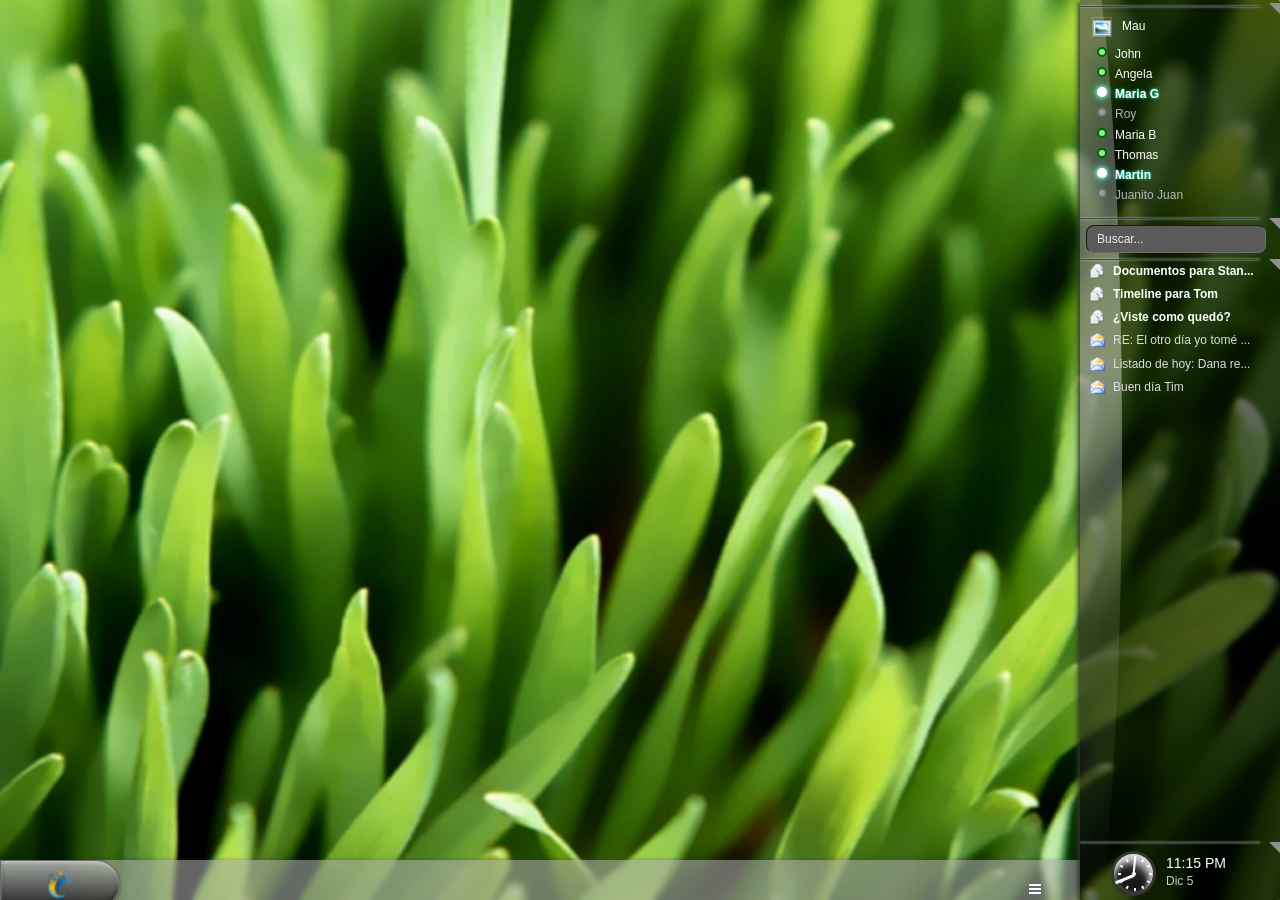
==== commit cff228fc: "Agrega reloj digital  y modal pc y contactos inicial" ====
--- a/index.html
+++ b/index.html
@@ -56,6 +56,9 @@
   <!-- modernizr JS
 		============================================ -->
   <script src="js/vendor/modernizr-2.8.3.min.js"></script>
+
+
+  <link rel="stylesheet" href="css/modal.css">
 </head>
 
 <body>
@@ -129,31 +132,34 @@
         <div class="widget clock-widget">
           <div class="top-line"></div>
           <div class="corner-button"></div>
-          <div class="clock">
-            <div class="tick" style="transform: rotate(0deg) translateY(-14px);"></div>
-<div class="tick" style="transform: rotate(30deg) translateY(-14px);"></div>
-<div class="tick" style="transform: rotate(60deg) translateY(-14px);"></div>
-<div class="tick" style="transform: rotate(90deg) translateY(-14px);"></div>
-<div class="tick" style="transform: rotate(120deg) translateY(-14px);"></div>
-<div class="tick" style="transform: rotate(150deg) translateY(-14px);"></div>
-<div class="tick" style="transform: rotate(180deg) translateY(-14px);"></div>
-<div class="tick" style="transform: rotate(210deg) translateY(-14px);"></div>
-<div class="tick" style="transform: rotate(240deg) translateY(-14px);"></div>
-<div class="tick" style="transform: rotate(270deg) translateY(-14px);"></div>
-<div class="tick" style="transform: rotate(300deg) translateY(-14px);"></div>
-<div class="tick" style="transform: rotate(330deg) translateY(-14px);"></div>
-
-
-
-            <!-- Agujas del reloj -->
-            <div class="hand hour" id="hour-hand"></div>
-            <div class="hand minute" id="minute-hand"></div>
-            <div class="hand second" id="second-hand"></div>
-            <div class="center-dot"></div>
-          </div>
-        </div>
-
-
+
+          <div class="clock-wrapper">
+            <div class="clock">
+              <div class="tick" style="transform: rotate(0deg) translateY(-14px);"></div>
+              <div class="tick" style="transform: rotate(30deg) translateY(-14px);"></div>
+              <div class="tick" style="transform: rotate(60deg) translateY(-14px);"></div>
+              <div class="tick" style="transform: rotate(90deg) translateY(-14px);"></div>
+              <div class="tick" style="transform: rotate(120deg) translateY(-14px);"></div>
+              <div class="tick" style="transform: rotate(150deg) translateY(-14px);"></div>
+              <div class="tick" style="transform: rotate(180deg) translateY(-14px);"></div>
+              <div class="tick" style="transform: rotate(210deg) translateY(-14px);"></div>
+              <div class="tick" style="transform: rotate(240deg) translateY(-14px);"></div>
+              <div class="tick" style="transform: rotate(270deg) translateY(-14px);"></div>
+              <div class="tick" style="transform: rotate(300deg) translateY(-14px);"></div>
+              <div class="tick" style="transform: rotate(330deg) translateY(-14px);"></div>
+              <!-- Agujas del reloj -->
+              <div class="hand hour" id="hour-hand"></div>
+              <div class="hand minute" id="minute-hand"></div>
+              <div class="hand second" id="second-hand"></div>
+              <div class="center-dot"></div>
+            </div>
+
+            <div class="clock-info">
+              <div id="digital-time" class="digital-time">12:34 PM</div>
+              <div id="date" class="date">Jun 07</div>
+            </div>
+          </div>
+        </div>
       </div>
     </nav>
   </div>
@@ -171,9 +177,10 @@
           <!-- Img cabecera dimiamica menu inicio -->
 
           <div class="accesos">
-            <div class="item" data-img="icons/menu-ini/sec1/mi-pc.png">
-              <a href="#"> Mi PC </a>
-            </div>
+            <div class="item" data-app="my-pc" data-img="icons/menu-ini/sec1/mi-pc.png">
+              <a href="#">Mi PC</a>
+            </div>
+
 
             <div class="item" data-img="icons/menu-ini/sec1/folder-videos.ico">
               <a href="#"> Fotos y Video </a>
@@ -195,7 +202,7 @@
               <a href="#"> Documentos </a>
             </div>
 
-            <div class="item" data-img="icons/menu-ini/sec1/contacts.png">
+            <div class="item" data-app="contacts" data-img="icons/menu-ini/sec1/contacts.png">
               <a href="#"> Contactos </a>
             </div>
 
@@ -339,11 +346,120 @@
         </div>
       </div>
     </div>
+
+
+    <div id="mi-pc-modal" class="modal-window" style="display: none;">
+      <div class="modal-content">
+
+        <!-- Barra superior: Título -->
+        <div class="modal-header-lg header-color-modal">
+          <!-- Botones nav -->
+          <div class="ctn-nav-btn">
+            <div class="header-top-menu">
+              <ul class="nav navbar-nav mai-top-nav btn-nav-bar">
+                <li class="nav-item">
+                  <a href="#" class="nav-link"><img src="icons/gtk-go-back-ltr.png" alt=""></a>
+                </li>
+                <li class="nav-item"><a href="#" class="nav-link"><img src="icons/gtk-go-back-rtl.png" alt=""></a>
+                </li>
+              </ul>
+            </div>
+          </div>
+
+          <!-- barra tit -->
+          <div class="cnt-title-bar col-lg-8 col-md-8 col-sm-6 col-xs-12">
+            <div class="row">
+              <h1>Mi Pc</h1>
+            </div>
+            <div class="row">
+              <ul class="direc-bar">
+                <li><a href="#">Mi Pc</a> <span class="bread-slash">/</span>
+                </li>
+              </ul>
+            </div>
+          </div>
+
+          <!-- Favoritos -->
+          <div class="ctn-favoritos-btn col-lg-2 col-md-2 col-sm-6 col-xs-12">
+            <div class="header-top-menu tabl-d-n"></div>
+          </div>
+          <button id="close-mi-pc" class="modal-close">✕</button>
+        </div>
+
+        <!-- Barra de herramientas -->
+        <div class="modal-toolbar">
+          <!-- <button>Copiar</button>-->
+          <!-- Puedes agregar íconos o SVGs más adelante -->
+        </div>
+
+        <!-- Contenido dinámico -->
+        <div class="modal-body">
+          <p>Contenido de "Mi PC" (discos, carpetas, etc).</p>
+        </div>
+
+      </div>
+    </div>
+    <!-- Fin del mi-pc-modal -->
+
+
+
+    <div id="contact-modal" class="modal-window" style="display: none;">
+      <div class="modal-content">
+
+        <!-- Barra superior: Título -->
+        <div class="modal-header-lg header-color-modal">
+          <!-- Botones nav -->
+          <div class="ctn-nav-btn">
+            <div class="header-top-menu">
+              <ul class="nav navbar-nav mai-top-nav btn-nav-bar">
+                <li class="nav-item">
+                  <a href="#" class="nav-link"><img src="icons/gtk-go-back-ltr.png" alt=""></a>
+                </li>
+                <li class="nav-item"><a href="#" class="nav-link"><img src="icons/gtk-go-back-rtl.png" alt=""></a>
+                </li>
+              </ul>
+            </div>
+          </div>
+
+          <!-- barra tit -->
+          <div class="cnt-title-bar col-lg-8 col-md-8 col-sm-6 col-xs-12">
+            <div class="row">
+              <h1>Contactos</h1>
+            </div>
+            <div class="row">
+              <ul class="direc-bar">
+                <li><a href="#">Mi Pc</a> <span class="bread-slash">/</span>
+                </li>
+              </ul>
+            </div>
+          </div>
+
+          <!-- Favoritos -->
+          <div class="ctn-favoritos-btn col-lg-2 col-md-2 col-sm-6 col-xs-12">
+            <div class="header-top-menu tabl-d-n"></div>
+          </div>
+          <button id="close-contact" class="modal-close">✕</button>
+        </div>
+
+        <!-- Barra de herramientas -->
+        <div class="modal-toolbar">
+          <!-- <button>Copiar</button>-->
+          <!-- Puedes agregar íconos o SVGs más adelante -->
+        </div>
+
+        <!-- Contenido dinámico -->
+        <div class="modal-body">
+          <p>Contenido de "Mi PC" (discos, carpetas, etc).</p>
+        </div>
+
+      </div>
+    </div>
+    <!-- Fin del mi-pc-modal -->
+
+
+
+
   </div>
-
-
-  </div>
-
   <!-- jquery
 		============================================ -->
   <script src="js/vendor/jquery-1.11.3.min.js"></script>
--- a/style.css
+++ b/style.css
@@ -443,25 +443,39 @@
 
 
 
-
-
-
-
-
 /* SIDEBAR */
 #sidebar {
-    min-width: 200px;
-    background-color: var(--aero-color);
-    backdrop-filter: var(--aero-transp-nv);
-    position: fixed;
-    transition: all 0.3s;
-    z-index: 999;
-    height: 100%;
-    box-shadow: -2px 2px 5px #303030;
-    border-radius: 2px;
-    /* padding-left: 12px; */
-    padding-top: 3px;
-}
+  position: fixed;
+  min-width: 200px;
+  height: 100%;
+  background-color: var(--aero-color);
+  backdrop-filter: var(--aero-transp-nv);
+  box-shadow: -2px 2px 5px #303030;
+  border-radius: 2px;
+  transition: all 0.3s;
+  z-index: 999;
+  padding-top: 3px;
+  overflow: hidden; /* importante para que no se desborde el pseudo-elemento */
+}
+
+#sidebar::before {
+  content: '';
+  position: absolute;
+  top: 0;
+  left: 0;
+  width: 60px; /* o ajusta a lo que se vea natural */
+  height: 100%;
+  background: linear-gradient(
+    to bottom,
+    rgba(255, 255, 255, 0.2) 0%,
+    rgba(255, 255, 255, 0.4) 40%,
+    rgba(255, 255, 255, 0.1) 70%,
+    rgba(255, 255, 255, 0) 100%
+  );
+  clip-path: ellipse(70% 58% at 0% 50%);
+  pointer-events: none;
+}
+
 
 .top-line {
     height: 1px;
@@ -492,7 +506,7 @@
 
 .widget.contacts-widget {
     height: 215px;
-    padding-top: 6px;
+    padding-top: 3px;
     /* border-top: 2px solid #ff0c0c; */
     width: 100%;
     /* background-color: #ff11f3; */
@@ -645,6 +659,21 @@
   opacity: 0.6;
 } */
 
+/***************************** WIDGET RELOJ **************************/
+.clock-widget {
+    position: absolute;
+    bottom: 0;
+    width: 100%;
+}
+
+.clock-wrapper {
+  display: flex;
+  align-items: center;
+  /* justify-content: center; */
+  gap: 10px;
+}
+
+/* RELOJ ANALOGICO */
 .clock {
     width: 45px;
     height: 45px;
@@ -653,13 +682,14 @@
     position: relative;
     background: radial-gradient(circle at center, rgba(40, 40, 40, 0.8), rgba(10, 10, 10, 0.95));
     box-shadow: inset -4px 10px 7px rgba(255, 255, 255, 0.7),   /* brillo superior izquierdo */
-    inset 0px 2px 6px rgba(255, 255, 255, 0.7),            /* sombra interior inferior derecha */
-    0 0 6px rgba(252, 2, 2, 0.6);
-    margin: 10px auto;
+    inset 0px 2px 6px rgba(255, 255, 255, 0.7);
+    /* margin: 10px auto; */
+    margin-left: 31px;
+    margin-top: 8px;
+    margin-bottom: 4px;
     backdrop-filter: blur(2px);
     -webkit-backdrop-filter: blur(2px);
 }
-
 
 .hand {
     width: 50%;
@@ -711,6 +741,25 @@
     left: 51%;
     transform-origin: bottom center;
     /* transform: rotate(0deg) translateY(-16px); */
+}
+
+/* RELOJ DIGITAL */
+.clock-info {
+  display: flex;
+  flex-direction: column;
+  align-items: flex-start;
+  font-family: 'Segoe UI', sans-serif;
+  color: #fff;
+}
+
+.digital-time {
+  font-size: 14px;
+  font-weight: 500;
+}
+
+.date {
+  font-size: 12px;
+  color: #ccc;
 }
 
 
--- a/css/modal.css
+++ b/css/modal.css
@@ -0,0 +1,84 @@
+#mi-pc-modal{
+    margin: 0;
+    padding: 0;
+}
+.modal-window {
+    height: calc(100vh - 38px);
+    /* background-color: transparent; */
+     background: #000; /* para que se vea el difuminado */
+    /* z-index: 1000; */
+}
+
+.modal-content {
+    display: flex;
+    flex-direction: column;
+    height: 100%;
+    background-color: #f2f2f2e0;
+    box-shadow: 0 0 12px rgba(0,0,0,0.4);
+    border-radius: 6px;
+    overflow: hidden;
+    /* margin: 0; */
+    /* padding: 0; */
+    width: 100%;
+}
+
+/* Sección 1: Cabecera */
+.modal-header-lg {
+    background: linear-gradient(270deg, #2b2b2b 0%, #676767 50%, #000000 110%);
+    color: #ffffff;
+    padding: 10px 7px;
+    display: flex;
+    justify-content: space-between;
+    align-items: center;
+    font-weight: bold;
+}
+
+#mi-pc-modal h1{
+    margin: 0;
+    font-size: 1.5em;
+}
+
+.direc-bar{
+    margin: 0;
+    padding: 0;
+
+}
+
+/* Sección 2: Barra de herramientas */
+#mi-pc-modal .modal-toolbar {
+    background: linear-gradient(to bottom right, #4067d6, #85a9f7);
+    padding: 6px 10px;
+    border-bottom: 1px solid #ccc;
+    display: flex;
+    gap: 10px;
+    height: 19%;
+}
+
+#contact-modal .modal-toolbar {
+  background: linear-gradient(to bottom right, #d65e40, #f78585);
+      padding: 6px 10px;
+    border-bottom: 1px solid #ccc;
+    display: flex;
+    gap: 10px;
+    height: 19%;
+}
+
+.modal-toolbar button {
+  background: #fff;
+  border: 1px solid #ccc;
+  padding: 4px 10px;
+  border-radius: 3px;
+  cursor: pointer;
+}
+.modal-toolbar button:hover {
+  background-color: #f0f0f0;
+}
+
+/* Sección 3: Cuerpo principal */
+.modal-body {
+  flex-grow: 1;
+  overflow: auto;
+  padding: 16px;
+  background-color: #ffffffe0;
+  /* background: linear-gradient(360deg, #ffffff 80%, #bac5d4 99%); */
+}
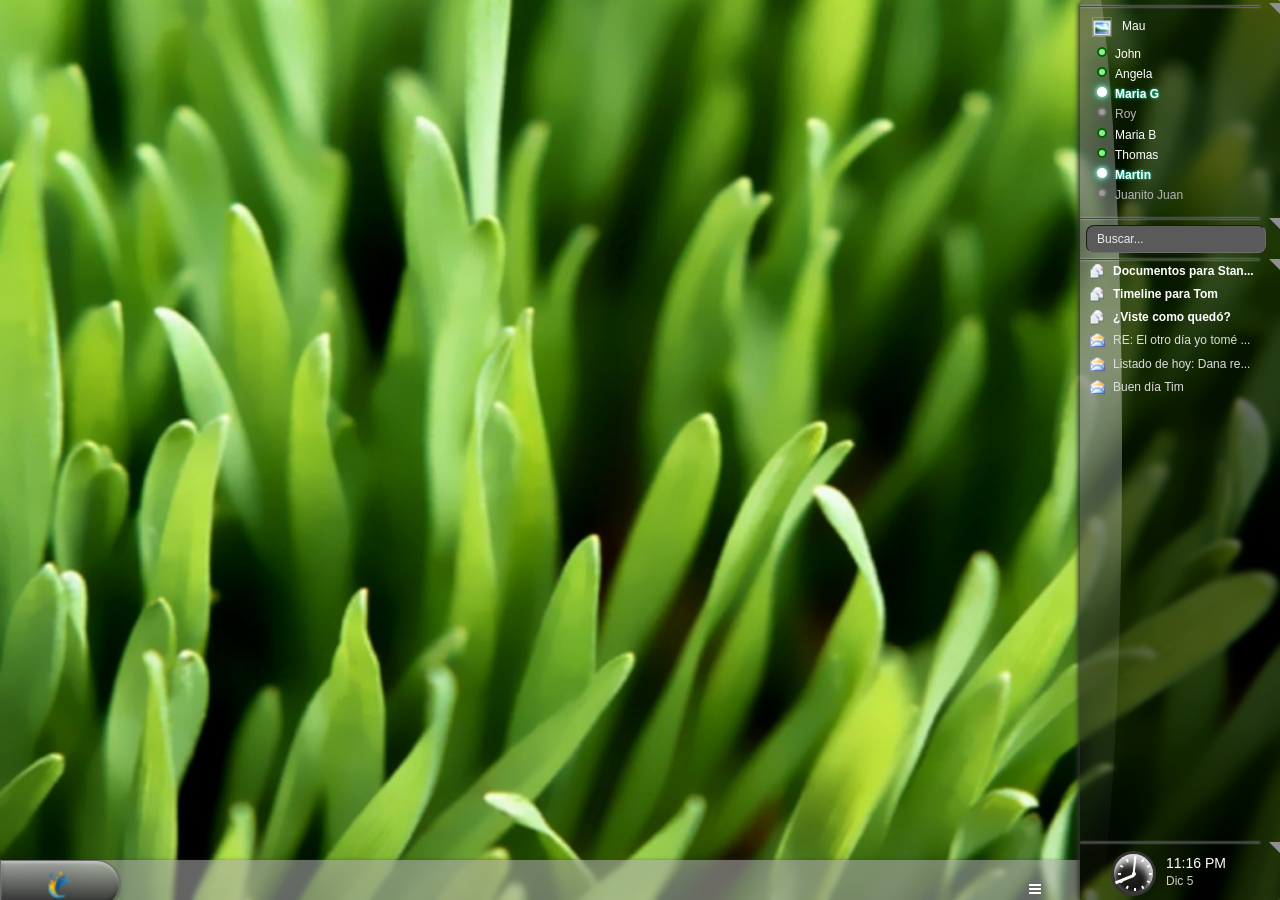
==== commit 99fd4a2b: "correcciones modal" ====
--- a/index.html
+++ b/index.html
@@ -352,7 +352,7 @@
       <div class="modal-content">
 
         <!-- Barra superior: Título -->
-        <div class="modal-header-lg header-color-modal">
+        <div class="modal-header-lh header-color-modal">
           <!-- Botones nav -->
           <div class="ctn-nav-btn">
             <div class="header-top-menu">
@@ -407,7 +407,7 @@
       <div class="modal-content">
 
         <!-- Barra superior: Título -->
-        <div class="modal-header-lg header-color-modal">
+        <div class="modal-header-lh header-color-modal">
           <!-- Botones nav -->
           <div class="ctn-nav-btn">
             <div class="header-top-menu">
@@ -418,6 +418,12 @@
                 <li class="nav-item"><a href="#" class="nav-link"><img src="icons/gtk-go-back-rtl.png" alt=""></a>
                 </li>
               </ul>
+
+              <!-- <div class="longhorn-shape">
+                <div class="circle-slot"></div>
+              </div> -->
+
+
             </div>
           </div>
 
@@ -428,8 +434,8 @@
             </div>
             <div class="row">
               <ul class="direc-bar">
-                <li><a href="#">Mi Pc</a> <span class="bread-slash">/</span>
-                </li>
+                <li><a href="#">Mi Pc</a> <span class="bread-slash">/</span></li>
+                <li><a href="#">Contactos</a></li>
               </ul>
             </div>
           </div>
@@ -438,7 +444,9 @@
           <div class="ctn-favoritos-btn col-lg-2 col-md-2 col-sm-6 col-xs-12">
             <div class="header-top-menu tabl-d-n"></div>
           </div>
+          <button id="restore-contact" class="modal-restore">🗗</button>
           <button id="close-contact" class="modal-close">✕</button>
+
         </div>
 
         <!-- Barra de herramientas -->
@@ -449,7 +457,7 @@
 
         <!-- Contenido dinámico -->
         <div class="modal-body">
-          <p>Contenido de "Mi PC" (discos, carpetas, etc).</p>
+          <p></p>
         </div>
 
       </div>
--- a/css/modal.css
+++ b/css/modal.css
@@ -1,66 +1,83 @@
-#mi-pc-modal{
-    margin: 0;
-    padding: 0;
-}
 .modal-window {
-    height: calc(100vh - 38px);
-    /* background-color: transparent; */
-     background: #000; /* para que se vea el difuminado */
-    /* z-index: 1000; */
+  height: calc(100vh - 38px);
+  /* background-color: transparent; */
+  background: #000;
+  /* para que se vea el difuminado */
+  /* z-index: 1000; */
+  margin: 0;
+  padding: 0;
 }
 
 .modal-content {
-    display: flex;
-    flex-direction: column;
-    height: 100%;
-    background-color: #f2f2f2e0;
-    box-shadow: 0 0 12px rgba(0,0,0,0.4);
-    border-radius: 6px;
-    overflow: hidden;
-    /* margin: 0; */
-    /* padding: 0; */
-    width: 100%;
+  display: flex;
+  flex-direction: column;
+  height: 100%;
+  background-color: #f2f2f2e0;
+  box-shadow: 0 0 12px rgba(0, 0, 0, 0.4);
+  border-radius: 6px;
+  overflow: hidden;
+  /* margin: 0; */
+  /* padding: 0; */
+  width: 100%;
+}
+/* Modo restaurado: cambia el tamaño del contenedor completo */
+.modal-window.restored {
+    width: 69%;
+    height: 80%;
+    position: absolute;
+    top: 44%;
+    left: 36%;
+    transform: translate(-50%, -50%);
+    border-radius: 8px;
+    z-index: 1000;
 }
 
-/* Sección 1: Cabecera */
-.modal-header-lg {
-    background: linear-gradient(270deg, #2b2b2b 0%, #676767 50%, #000000 110%);
-    color: #ffffff;
-    padding: 10px 7px;
-    display: flex;
-    justify-content: space-between;
-    align-items: center;
-    font-weight: bold;
+/* Opcional: si quieres que también se pueda redimensionar con mouse */
+.modal-window.restored.resizable {
+  resize: both;
+  overflow: auto;
 }
 
-#mi-pc-modal h1{
-    margin: 0;
-    font-size: 1.5em;
+
+
+/* Sección 1: Cabecera */
+.modal-header-lh {
+  background: linear-gradient(270deg, #2b2b2b 0%, #676767 50%, #000000 110%);
+  color: #ffffff;
+  padding: 10px 7px;
+  display: flex;
+  justify-content: space-between;
+  align-items: center;
+  font-weight: bold;
 }
 
-.direc-bar{
-    margin: 0;
-    padding: 0;
+.modal-window h1 {
+  margin: 0;
+  font-size: 1.5em;
+}
 
+.modal-window .direc-bar {
+  margin: 0;
+  padding: 0;
 }
 
 /* Sección 2: Barra de herramientas */
 #mi-pc-modal .modal-toolbar {
-    background: linear-gradient(to bottom right, #4067d6, #85a9f7);
-    padding: 6px 10px;
-    border-bottom: 1px solid #ccc;
-    display: flex;
-    gap: 10px;
-    height: 19%;
+  background: linear-gradient(to bottom right, #4067d6, #85a9f7);
+  padding: 6px 10px;
+  border-bottom: 1px solid #ccc;
+  display: flex;
+  gap: 10px;
+  height: 19%;
 }
 
 #contact-modal .modal-toolbar {
   background: linear-gradient(to bottom right, #d65e40, #f78585);
-      padding: 6px 10px;
-    border-bottom: 1px solid #ccc;
-    display: flex;
-    gap: 10px;
-    height: 19%;
+  padding: 6px 10px;
+  border-bottom: 1px solid #ccc;
+  display: flex;
+  gap: 10px;
+  height: 19%;
 }
 
 .modal-toolbar button {
@@ -70,6 +87,7 @@
   border-radius: 3px;
   cursor: pointer;
 }
+
 .modal-toolbar button:hover {
   background-color: #f0f0f0;
 }
@@ -82,3 +100,28 @@
   background-color: #ffffffe0;
   /* background: linear-gradient(360deg, #ffffff 80%, #bac5d4 99%); */
 }
+
+/* Figura general (cápsula) */
+.longhorn-shape {
+  width: 80px;
+  height: 40px;
+  background: linear-gradient(145deg, #eaf0fb, #c8d3e9);
+  border-radius: 25px;
+  box-shadow: inset -2px -2px 5px rgba(255, 255, 255, 0.7),
+    inset 2px 2px 6px rgba(0, 0, 0, 0.1);
+  position: relative;
+}
+
+/* Círculo interno a la izquierda */
+.circle-slot {
+  width: 34px;
+  height: 34px;
+  background: radial-gradient(circle at 30% 30%, #ffffff, #a9c4de);
+  border-radius: 50%;
+  position: absolute;
+  top: 3px;
+  left: 3px;
+  box-shadow: inset -2px -2px 3px rgba(255, 255, 255, 0.8),
+    inset 2px 2px 3px rgba(0, 0, 0, 0.1),
+    0 0 3px rgba(0, 0, 0, 0.2);
+}
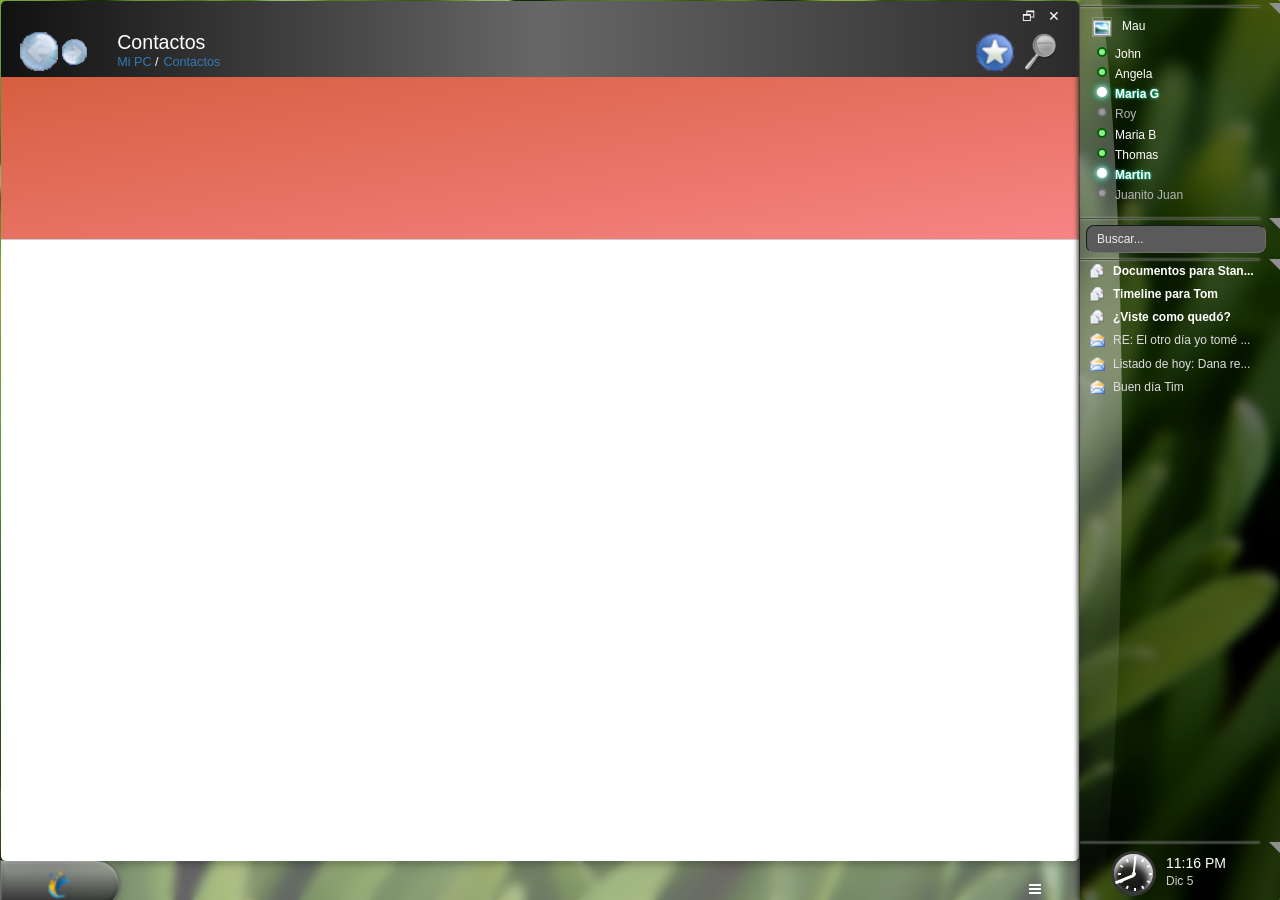
==== commit 754a0885: "mejoras barra superior modal e iconos" ====
--- a/index.html
+++ b/index.html
@@ -59,6 +59,7 @@
 
 
   <link rel="stylesheet" href="css/modal.css">
+  <link rel="stylesheet" href="css/navbar.css">
 </head>
 
 <body>
@@ -403,51 +404,56 @@
 
 
 
-    <div id="contact-modal" class="modal-window" style="display: none;">
+    <!-- MODAL DE CONTACTOS -->
+    <div id="contact-modal" class="modal-window" style="">
       <div class="modal-content">
-
-        <!-- Barra superior: Título -->
-        <div class="modal-header-lh header-color-modal">
-          <!-- Botones nav -->
-          <div class="ctn-nav-btn">
-            <div class="header-top-menu">
-              <ul class="nav navbar-nav mai-top-nav btn-nav-bar">
-                <li class="nav-item">
-                  <a href="#" class="nav-link"><img src="icons/gtk-go-back-ltr.png" alt=""></a>
-                </li>
-                <li class="nav-item"><a href="#" class="nav-link"><img src="icons/gtk-go-back-rtl.png" alt=""></a>
-                </li>
-              </ul>
-
-              <!-- <div class="longhorn-shape">
-                <div class="circle-slot"></div>
-              </div> -->
-
-
-            </div>
-          </div>
-
-          <!-- barra tit -->
-          <div class="cnt-title-bar col-lg-8 col-md-8 col-sm-6 col-xs-12">
-            <div class="row">
-              <h1>Contactos</h1>
-            </div>
-            <div class="row">
-              <ul class="direc-bar">
-                <li><a href="#">Mi Pc</a> <span class="bread-slash">/</span></li>
-                <li><a href="#">Contactos</a></li>
-              </ul>
-            </div>
-          </div>
-
-          <!-- Favoritos -->
-          <div class="ctn-favoritos-btn col-lg-2 col-md-2 col-sm-6 col-xs-12">
-            <div class="header-top-menu tabl-d-n"></div>
-          </div>
-          <button id="restore-contact" class="modal-restore">🗗</button>
-          <button id="close-contact" class="modal-close">✕</button>
-
-        </div>
+        <!-- Barra superior del modal -->
+        <div class="modal-header-lh">
+
+          <!-- Fila superior: botones de ventana -->
+          <div class="window-controls">
+            <button id="restore-contact" class="modal-restore">🗗</button>
+            <button id="close-contact" class="modal-close">✕</button>
+          </div>
+
+          <!-- Fila inferior: tres secciones -->
+          <div class="header-sections">
+
+            <!-- Navegación -->
+            <div class="nav-btn-section">
+              <a href="#"><img src="icons/btn/arrow-forward-des.png" alt="Adelante"></a>
+              <a href="#"><img src="icons/btn/arrow-back-des.png" alt="Atrás"></a>
+            </div>
+
+            <!-- Título y ruta -->
+            <div class="location-panel">
+              <div class="location-title-row">
+                <h1>Contactos</h1>
+              </div>
+
+              <div class="breadcrumb-row">
+                <ul class="breadcrumb-bar">
+                  <li><a href="#">Mi PC</a> <span class="bread-slash">/</span></li>
+                  <li><a href="#">Contactos</a></li>
+                </ul>
+              </div>
+
+            </div>
+
+            <!-- Favoritos y búsqueda -->
+            <div class="favorites-section">
+              <img src="icons/btn/favoritos.png" alt="Favoritos">
+              <img src="icons/btn/system-search.png" alt="Buscar">
+            </div>
+
+          </div>
+        </div>
+
+
+
+
+
+
 
         <!-- Barra de herramientas -->
         <div class="modal-toolbar">
@@ -462,7 +468,7 @@
 
       </div>
     </div>
-    <!-- Fin del mi-pc-modal -->
+    <!-- Fin del modal de contactos -->
 
 
 
--- a/css/modal.css
+++ b/css/modal.css
@@ -1,87 +1,153 @@
+:root {
+  --aero-transp-nv: blur(5px);
+}
+
 .modal-window {
   height: calc(100vh - 38px);
-  /* background-color: transparent; */
-  background: #000;
-  /* para que se vea el difuminado */
-  /* z-index: 1000; */
   margin: 0;
   padding: 0;
 }
 
+/* Modo restaurado: cambia el tamaño del contenedor completo */
+.modal-window.restored {
+  width: 69%;
+  height: 80%;
+  position: absolute;
+  top: 44%;
+  left: 36%;
+  transform: translate(-50%, -50%);
+  border-radius: 8px;
+  z-index: 10;
+  background: #ababab96;
+  backdrop-filter: var(--aero-transp-nv);
+}
+
 .modal-content {
   display: flex;
   flex-direction: column;
-  height: 100%;
-  background-color: #f2f2f2e0;
+  background: #f2f2f204;
   box-shadow: 0 0 12px rgba(0, 0, 0, 0.4);
   border-radius: 6px;
   overflow: hidden;
-  /* margin: 0; */
-  /* padding: 0; */
+  height: 100%;
   width: 100%;
 }
-/* Modo restaurado: cambia el tamaño del contenedor completo */
-.modal-window.restored {
-    width: 69%;
-    height: 80%;
-    position: absolute;
-    top: 44%;
-    left: 36%;
-    transform: translate(-50%, -50%);
-    border-radius: 8px;
-    z-index: 1000;
-}
-
-/* Opcional: si quieres que también se pueda redimensionar con mouse */
-.modal-window.restored.resizable {
-  resize: both;
-  overflow: auto;
-}
-
-
-
-/* Sección 1: Cabecera */
+
+.modal-window.restored .modal-content {
+  padding: 0 10px 10px 10px;
+}
+
+
+/********************************** Sección 1: Cabecera **************************/
 .modal-header-lh {
   background: linear-gradient(270deg, #2b2b2b 0%, #676767 50%, #000000 110%);
-  color: #ffffff;
-  padding: 10px 7px;
-  display: flex;
-  justify-content: space-between;
+  color: #fff;
+  display: flex;
+  flex-direction: column;
+  padding: 5px 19px;
+}
+
+.modal-window.restored .modal-content .modal-header-lh {
+  background: #ababab00;
+}
+
+.window-controls {
+  display: flex;
+  justify-content: flex-end;
+  /* gap: 8px; */
+}
+
+.window-controls button {
+  background: transparent;
+  border: none;
+  padding-left: 12px;
+
+}
+
+.header-sections {
+  display: flex;
+  /* justify-content: space-between; */
   align-items: center;
-  font-weight: bold;
-}
-
-.modal-window h1 {
+  margin-top: 6px;
+}
+
+/********** botones nav **********/
+.nav-btn-section {
+  flex: 0 0 8%;
+}
+
+.nav-btn-section a:nth-child(1) img {
+  width: 38px;
+}
+
+.nav-btn-section a:nth-child(2) img {
+  width: 25px;
+}
+
+
+/********** Panel de ubicación **********/
+.location-panel {
+  margin-left: 14px;
+  flex: 1; /* toma todo el espacio restante */
+}
+
+.location-panel h1 {
+  font-size: 1.4em;
   margin: 0;
-  font-size: 1.5em;
-}
-
-.modal-window .direc-bar {
+}
+
+.breadcrumb-bar {
+  display: flex;
+  gap: 5px;
   margin: 0;
   padding: 0;
-}
-
-/* Sección 2: Barra de herramientas */
+  list-style: none;
+}
+
+.breadcrumb-bar li {
+  font-size: 0.9em;
+}
+
+
+/********** Favoritos **********/
+.favorites-section {
+  flex: 0 0 20%;
+  display: flex;
+  justify-content: flex-end;
+  gap: 8px;
+}
+
+.favorites-section img {
+  width: 38px;
+} 
+
+
+
+/**************************** Sección 2: Barra de herramientas ****************************/
+.modal-window .modal-toolbar {
+  padding: 6px 10px;
+  border-bottom: 1px solid #ccc;
+  display: flex;
+  gap: 10px;
+  height: 19%;
+}
+
+.modal-window.restored .modal-toolbar {
+  /* padding: 10px 16px; */
+  border-radius: 6px 6px 0px 0px;
+}
+
+
 #mi-pc-modal .modal-toolbar {
   background: linear-gradient(to bottom right, #4067d6, #85a9f7);
-  padding: 6px 10px;
-  border-bottom: 1px solid #ccc;
-  display: flex;
-  gap: 10px;
-  height: 19%;
 }
 
 #contact-modal .modal-toolbar {
   background: linear-gradient(to bottom right, #d65e40, #f78585);
-  padding: 6px 10px;
-  border-bottom: 1px solid #ccc;
-  display: flex;
-  gap: 10px;
-  height: 19%;
 }
 
 .modal-toolbar button {
-  background: #fff;
+  background: #292929;
   border: 1px solid #ccc;
   padding: 4px 10px;
   border-radius: 3px;
@@ -95,11 +161,21 @@
 /* Sección 3: Cuerpo principal */
 .modal-body {
   flex-grow: 1;
-  overflow: auto;
+  overflow-y: auto;
   padding: 16px;
-  background-color: #ffffffe0;
-  /* background: linear-gradient(360deg, #ffffff 80%, #bac5d4 99%); */
-}
+  background-color: #ffffff;
+}
+
+.modal-window.restored .modal-body {
+  border-radius: 0px 0px 6px 6px;
+  /* height: 100px; */
+}
+
+.modal-window.restored .modal-body {
+  flex-grow: 1;
+  overflow-y: auto;
+}
+
 
 /* Figura general (cápsula) */
 .longhorn-shape {
--- a/css/navbar.css
+++ b/css/navbar.css
@@ -0,0 +1,245 @@
+/* AERO */
+/* Barra de titulo (La barra gris superior) */
+.nav-bar {
+  background: linear-gradient(270deg, #4e4e4e 0%, #a5a4a5 50%, #4e4e4e 110%);
+  color: #ffffff;
+  padding: 23px 2px 0px;
+
+  /* LGTODO: Arreglar los grados del degradado porque apunta en horizontal */
+  /* background: -webkit-linear-gradient(270deg, #4e4e4e 0%, #a5a4a5 50%, #4e4e4e 110%); */
+}
+
+/* titulo del modulo */
+#title-module {
+  margin: 0;
+}
+
+#dir-br {
+  border-top: #969696 solid 1.4px;
+  border-right: #969696 solid 1.4px;
+  border-left: #969696 solid 1.4px;
+  background-color: #ffffff17;
+}
+
+/* Barra de direccion */
+.dir-bar {
+  padding: 7px 7px 8px;
+  width: 65%;
+}
+
+.dir-bar:hover {
+  padding: 5.6px 5.6px 8px;
+}
+
+/* funciona pero eñl boton paila */
+/* .dir-bar {
+      padding: 7px 7px 8px;
+  }
+  
+  .dir-bar:hover {
+      padding: 5.6px 5.6px 8px;
+      border-top: #969696 solid 1.4px;
+      border-right: #969696 solid 1.4px;
+      border-left: #969696 solid 1.4px;
+      background-color: #ffffff17;
+  } */
+
+/* .dir-bar {
+      padding: 5.6px 5.6px 8px;
+      border-top: #969696 solid 1.4px;
+      border-right: #969696 solid 1.4px;
+      border-left: #969696 solid 1.4px;
+      background-color: #ffffff17;
+      width: 90%;
+  }  */
+
+#btn-dir-bar {
+  padding: 0;
+  margin: 0;
+  /* display: none; */
+}
+
+#btn-dir-bar .btn-win {
+  background: linear-gradient(180deg, #ffffff 27%, #c8c6d8 62%);
+  color: #000000;
+  padding: 5.8px 2px;
+  border-radius: 1px;
+  border: #ffffff solid 1.5px;
+  outline: #003c74 solid 1.5px;
+  text-decoration: none;
+  float: right;
+}
+
+#btn-dir-bar .btn-win:hover {
+  color: #000000;
+  text-decoration: none;
+  border: #ffa805 solid 1.5px;
+  outline: #003c74 solid 1.5px;
+}
+
+#btn-dir-bar .btn-win:active {
+  background: linear-gradient(0deg, #ffffff 27%, #a8a7ba 62%);
+  color: #000000;
+  border: #ffffff solid 1.5px;
+  outline: #003c74 solid 1.5px;
+  text-decoration: none;
+}
+
+ul.direc-bar li a {
+  color: #fff;
+}
+
+/* --------------------------------------------------------------------------------------------- */
+/* selecc personalizado */
+
+div.selectBox {
+  position: relative;
+  display: block;
+  cursor: default;
+  text-align: left;
+  line-height: 30px;
+  clear: both;
+  color: rgb(255, 255, 255);
+  width: 100%;
+}
+
+span.selected {
+  position: relative;
+  float: left;
+  height: auto;
+  z-index: 1;
+  width: 95%;
+  border-radius: 2px;
+  text-indent: 10px;
+  overflow: hidden;
+  font-family: Arial, sans-serif;
+  font-size: 12px;
+  font-weight: bold;
+  background: transparent;
+
+  border-top: transparent solid 1.4px;
+  border-right: transparent solid 1.4px;
+  border-left: transparent solid 1.4px;
+  border-bottom: transparent solid 1.5px;
+}
+
+span.selected.hv {
+  background: #ffffff17;
+  border-top: #969696 solid 1.4px;
+  border-right: #969696 solid 1.4px;
+  border-left: #969696 solid 1.4px;
+  /* border-bottom: 0; */
+}
+
+/* Boton listado despliege */
+span.selectArrow {
+  position: relative;
+  float: left;
+  height: auto;
+  z-index: 1;
+  width: 30px;
+  border: transparent solid 1.5px;
+  outline: transparent solid 1.5px;
+  border-top-right-radius: 5px;
+  border-bottom-right-radius: 5px;
+  text-align: center;
+  font-size: 12px;
+  -webkit-user-select: none;
+  -khtml-user-select: none;
+  -moz-user-select: none;
+  -o-user-select: none;
+  user-select: none;
+  background: transparent;
+  color: transparent;
+  border-radius: 2px;
+  /* display: none; */
+}
+
+span.selectArrow.hv {
+  background: linear-gradient(180deg, #ffffff 27%, #c8c6d8 62%);
+  color: #000000;
+
+  border: #ffffff solid 1.5px;
+  outline: #003c74 solid 1.5px;
+}
+
+ul.selectOptions {
+  position: absolute;
+  top: 28px;
+  left: 0;
+  width: 99.1%;
+  border: 1px solid #ccc;
+  border-bottom-right-radius: 5px;
+  border-bottom-left-radius: 5px;
+  overflow: hidden;
+  background: rgb(250, 250, 250);
+  padding-top: 2px;
+  display: none;
+  margin: 0;
+  list-style: none inside none;
+  padding-left: 0;
+  z-index: 2;
+}
+
+ul.selectOptions.outh {
+  display: none;
+}
+
+li.selectOption {
+  display: block;
+  line-height: 20px;
+  padding: 5px 0 5px 10px;
+  font-size: 12px;
+  font-weight: bold;
+  font-family: arial, sans-serif;
+  list-style: none;
+  margin: 0;
+}
+li.selectOption:hover {
+  color: #f6f6f6;
+  background: #4096ee;
+}
+
+/* Estilos del input que aparece en reemplazo al span que contiene la barra de direcciones */
+#impDirBar{
+    position: relative;
+    float: left;
+    height: 33px;
+    z-index: 1;
+    width: 95%;
+    border-radius: 2px;
+    text-indent: 10px;
+    overflow: hidden;
+    font-family: Arial, sans-serif;
+    font-size: 12px;
+    font-weight: bold;
+    background: #ffffff;
+    border-top: #969696 solid 1.4px;
+    border-right: #969696 solid 1.4px;
+    border-left: #969696 solid 1.4px;
+    color: #000000;
+    display: block;
+
+}
+
+#impDirBar:focus-visible{
+    outline: none;
+
+}
+
+/* selecc personalizado fin*/
+/* --------------------------------------------------------------------------------------------- */
+
+/* linea plateada y negra debajo de la barra nav */
+.cont-lines-sep hr {
+  margin: 0;
+  padding: 0;
+}
+
+.line-sep-bk {
+  border-top: 1px solid #3d3c3c;
+  border-right: 1px solid #3d3c3c;
+  border-left: 1px solid #3d3c3c;
+  background-color: #aaaaaa;
+  height: 1px;
+}
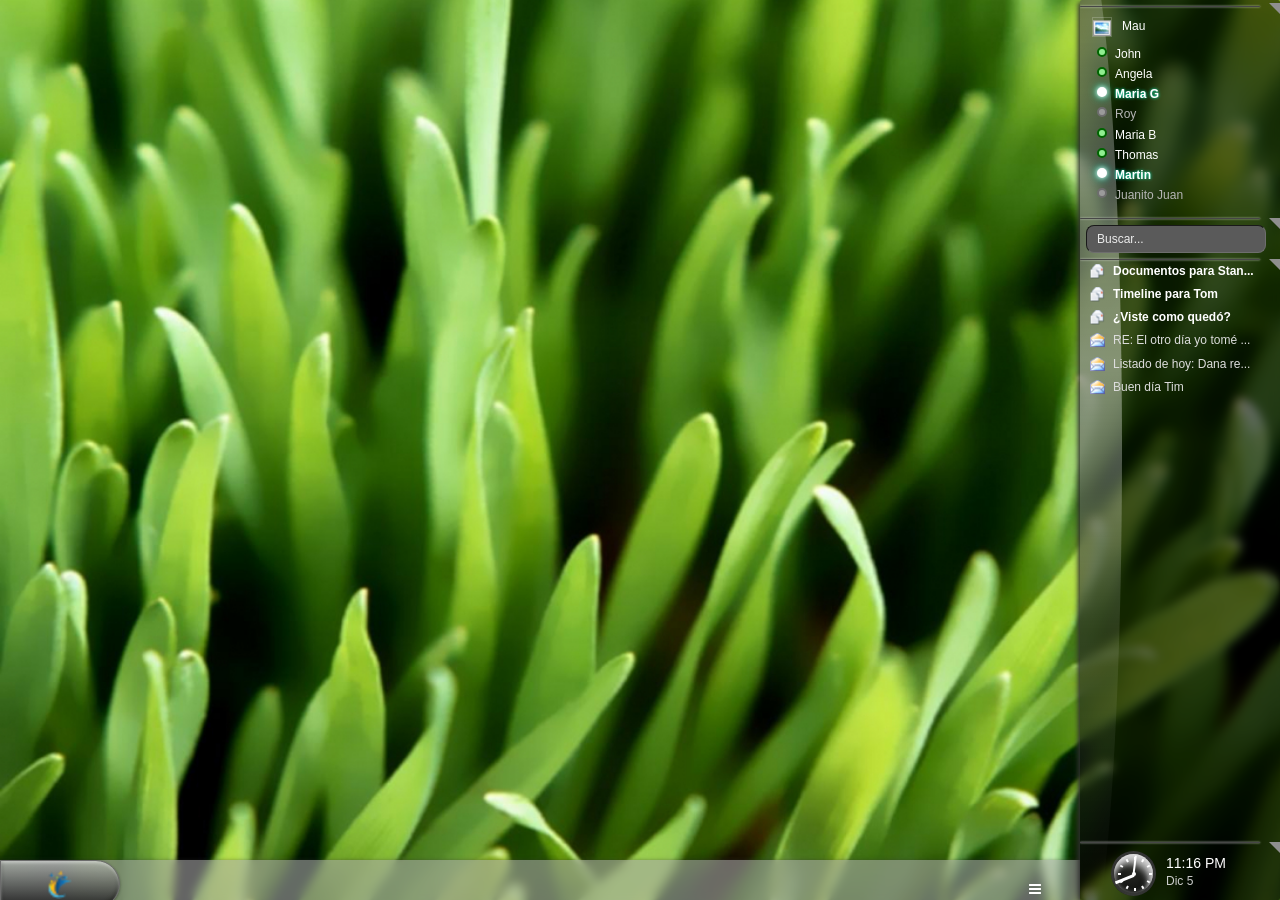
==== commit 8c3972a4: "Disenos de la barra de direcciones y animaciones" ====
--- a/index.html
+++ b/index.html
@@ -405,7 +405,7 @@
 
 
     <!-- MODAL DE CONTACTOS -->
-    <div id="contact-modal" class="modal-window" style="">
+    <div id="contact-modal" class="modal-window" style="display: none;">
       <div class="modal-content">
         <!-- Barra superior del modal -->
         <div class="modal-header-lh">
@@ -432,18 +432,52 @@
               </div>
 
               <div class="breadcrumb-row">
-                <ul class="breadcrumb-bar">
-                  <li><a href="#">Mi PC</a> <span class="bread-slash">/</span></li>
-                  <li><a href="#">Contactos</a></li>
-                </ul>
+                <div class="selectBox">
+                  <!-- <span class='selected hv' id="cajadir"></span> -->
+                  <div class="breadcrumb-node" id="node-pc">
+                    <span class="node-label">Mi PC</span>
+                    <img class="node-arrow" src="./icons/btn/caret-right-solid-w.svg" alt="Abrir">
+
+                    <!-- Dropdown al hacer clic -->
+                    <div class="breadcrumb-dropdown">
+                      <ul>
+                        <li><a href="#"> <img src="./icons/location-icon-sm/desktop.png" alt=""> Desktop</a></li>
+                        <li><a href="#"> <img src="./icons/location-icon-sm/document-open.png" alt="">Documents</a></li>
+                        <li><a href="#"> <img src="./icons/location-icon-sm/computer.png" alt="">Computer</a></li>
+                      </ul>
+                    </div>
+                  </div>
+
+                  <!-- <span class="bread-slash">/</span> -->
+
+                  <div class="breadcrumb-node" id="node-contactos">
+                    <span class="node-label">Contactos</span>
+                    <img class="node-arrow" src="./icons/btn/caret-right-solid-w.svg" alt="Abrir">
+
+                    <!-- Dropdown de contactos (si aplica) -->
+                    <div class="breadcrumb-dropdown">
+                      <ul>
+                        <li><a href="#">Documentos</a></li>
+                        <li><a href="#">Música</a></li>
+                        <li><a href="#">Imágenes</a></li>
+                        <li><a href="#"><b>Contactos</b></a></li>
+                        <li><a href="#">Videos</a></li>
+                        <li><a href="#">Mi PC</a></li>
+                      </ul>
+                    </div>
+                  </div>
+                </div>
+
               </div>
+
 
             </div>
 
             <!-- Favoritos y búsqueda -->
             <div class="favorites-section">
+
+              <img src="icons/btn/system-search.png" alt="Buscar">
               <img src="icons/btn/favoritos.png" alt="Favoritos">
-              <img src="icons/btn/system-search.png" alt="Buscar">
             </div>
 
           </div>
@@ -510,6 +544,7 @@
   <!-- main JS
 		============================================ -->
   <script src="js/main.js"></script>
+  <script src="js/navbar.js"></script>
 </body>
 
 </html>
--- a/css/modal.css
+++ b/css/modal.css
@@ -65,10 +65,10 @@
 }
 
 .header-sections {
-  display: flex;
-  /* justify-content: space-between; */
-  align-items: center;
-  margin-top: 6px;
+    display: flex;
+    /* justify-content: space-between; */
+    align-items: center;
+    padding-bottom: 1px;
 }
 
 /********** botones nav **********/
@@ -87,7 +87,7 @@
 
 /********** Panel de ubicación **********/
 .location-panel {
-  margin-left: 14px;
+  /* margin-left: 10px; */
   flex: 1; /* toma todo el espacio restante */
 }
 
@@ -98,15 +98,43 @@
 
 .breadcrumb-bar {
   display: flex;
-  gap: 5px;
   margin: 0;
   padding: 0;
+  width: 100%;
+  font-size: 0.9em;
+  color: black;
+}
+
+.breadcrumb-dropdown {
+  display: none;
+  position: absolute;
+  background: #f0f0f0;
+  box-shadow: 0 2px 6px rgba(0,0,0,0.2);
+  border-radius: 4px;
+  padding: 4px;
+  z-index: 999;
+}
+
+.breadcrumb-dropdown ul {
   list-style: none;
-}
-
-.breadcrumb-bar li {
-  font-size: 0.9em;
-}
+  margin: 0;
+  padding: 0;
+}
+
+.breadcrumb-dropdown ul li {
+  padding: 4px 8px;
+  cursor: pointer;
+}
+
+.breadcrumb-dropdown ul li:hover {
+  background-color: #ccc;
+}
+
+/* Mostrar dropdown cuando se activa */
+.breadcrumb-bar.show-dropdown .breadcrumb-dropdown {
+  display: block;
+}
+
 
 
 /********** Favoritos **********/
@@ -164,6 +192,7 @@
   overflow-y: auto;
   padding: 16px;
   background-color: #ffffff;
+  position: static; /* se puso static porque interferia con el ul li de la barra de direcciones*/
 }
 
 .modal-window.restored .modal-body {
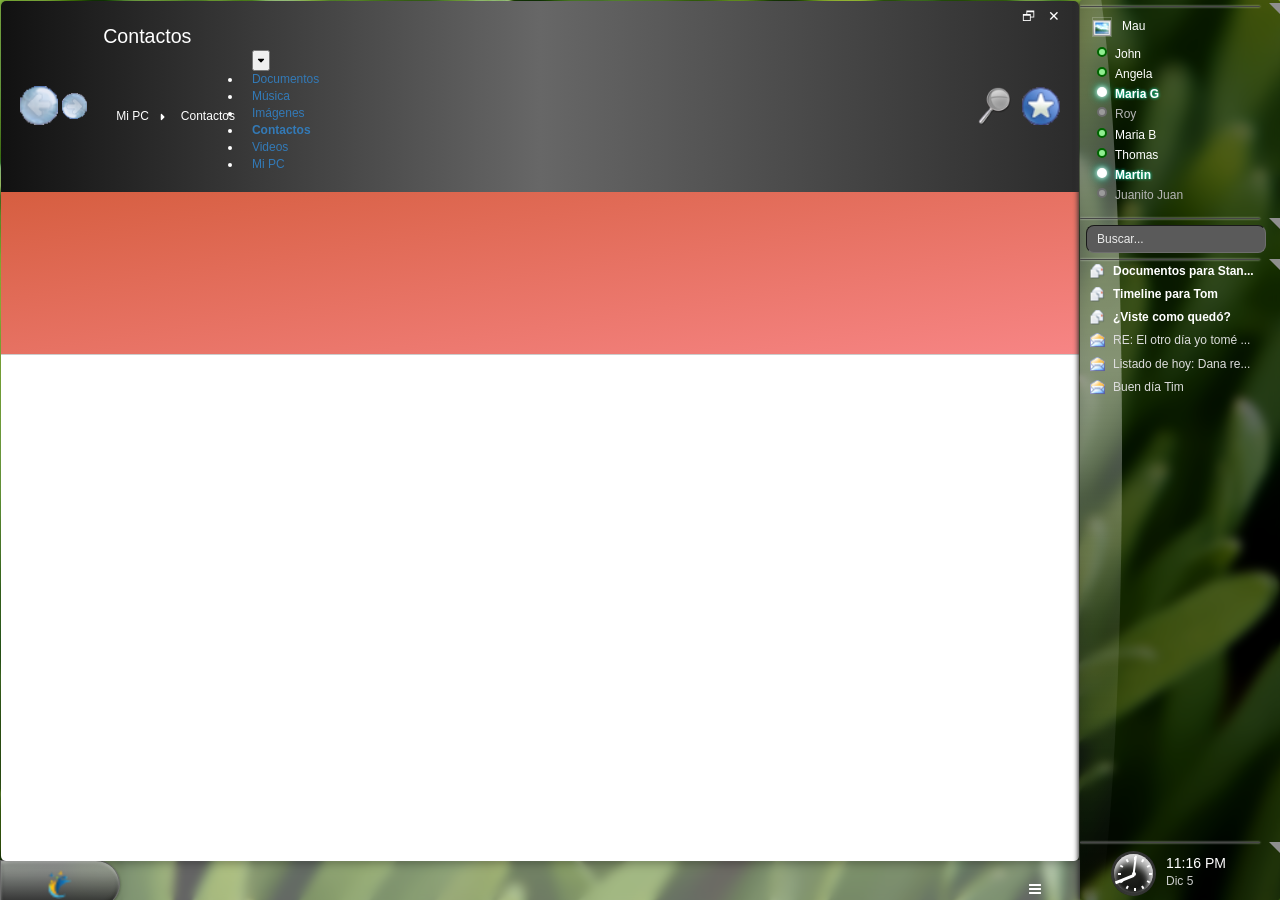
==== commit 443f3280: "mejoras barra direcciones" ====
--- a/index.html
+++ b/index.html
@@ -405,7 +405,7 @@
 
 
     <!-- MODAL DE CONTACTOS -->
-    <div id="contact-modal" class="modal-window" style="display: none;">
+    <div id="contact-modal" class="modal-window" style="">
       <div class="modal-content">
         <!-- Barra superior del modal -->
         <div class="modal-header-lh">
@@ -432,6 +432,7 @@
               </div>
 
               <div class="breadcrumb-row">
+
                 <div class="selectBox">
                   <!-- <span class='selected hv' id="cajadir"></span> -->
                   <div class="breadcrumb-node" id="node-pc">
@@ -447,8 +448,6 @@
                       </ul>
                     </div>
                   </div>
-
-                  <!-- <span class="bread-slash">/</span> -->
 
                   <div class="breadcrumb-node" id="node-contactos">
                     <span class="node-label">Contactos</span>
@@ -466,8 +465,26 @@
                       </ul>
                     </div>
                   </div>
+
+                  <!-- Este contenedor agrupa el botón y el dropdown -->
+                  <div class="breadcrumb-btn-list">
+                    <button class="breadcrumb-toggle-btn" id="toggle-dir-dropdown">
+                      <img class="node-arrow" src="./icons/btn/caret-down-solid.svg" alt="Abrir">
+                    </button>
+
+                    <div class="breadcrumb-dropdown-dir">
+                      <ul>
+                        <li><a href="#">Documentos</a></li>
+                        <li><a href="#">Música</a></li>
+                        <li><a href="#">Imágenes</a></li>
+                        <li><a href="#"><b>Contactos</b></a></li>
+                        <li><a href="#">Videos</a></li>
+                        <li><a href="#">Mi PC</a></li>
+                      </ul>
+                    </div>
+                  </div>
+
                 </div>
-
               </div>
 
 
--- a/css/navbar.css
+++ b/css/navbar.css
@@ -92,16 +92,137 @@
 /* --------------------------------------------------------------------------------------------- */
 /* selecc personalizado */
 
-div.selectBox {
-  position: relative;
+.selectBox {
+  display: flex;
+  align-items: center;
+  position: relative;
+  border-top: transparent solid 1.4px;
+  border-right: transparent solid 1.4px;
+  border-left: transparent solid 1.4px;
+  border-bottom: transparent solid 1.5px;
+  width: 100%;
+  border-radius: 2px;
+  text-indent: 10px;
+  font-family: Arial, sans-serif;
+  font-size: 12px;
+  /* font-weight: bold; */
+  padding: 1px;
+}
+
+.selectBox:hover {
+  background: rgba(255, 255, 255, 0.15);
+  backdrop-filter: var(--aero-transp-nv);
+  cursor: pointer;
+  border-top: #969696 solid 1.4px;
+  border-right: #969696 solid 1.4px;
+  border-left: #969696 solid 1.4px;
+  border-bottom: #969696 solid 1.4px;
+}
+
+
+.breadcrumb-node {
+  display: flex;
+  align-items: center;
+  position: relative;
+  /* padding: 2px 0px 2px 0px; */
+  border-radius: 0;
+  border: #5e5c5c00 solid 1px;
+  /* transition: background 0.2s; */
+  /* background: #53acff; */
+}
+
+.breadcrumb-node:hover {
+  cursor: pointer;
+  background: linear-gradient(0deg, #666 0%, #999 100%);
+  border: #999 solid 1px;
+  border-radius: 2px;
+
+
+  /* backdrop-filter: var(--aero-transp-nv); */
+}
+
+.breadcrumb-node:active {
+  background: linear-gradient(180deg, #313131 0%, #494949 100%);
+  box-shadow: inset 0 2px 4px rgba(0, 0, 0, 0.5);
+}
+
+
+.breadcrumb-node:hover span{
+  border-right: #999 solid 1px;
+}
+
+.node-label {
+  color: #fff;
+  padding-right: 6px;
+}
+
+.node-arrow {
+  width: 14px;
+  height: 14px;
+  /* transition: transform 0.2s; */
+  padding: 2px;
+  border-radius: 4px;
+  /* background-color: rgba(255, 255, 255, 0.1); */
+
+}
+
+.breadcrumb-node:hover .node-arrow {
+  display: inline;
+  /* background-color: rgba(255, 255, 255, 0.25); */
+  transform: rotate(90deg);
+    /* border-left: #ffffff solid 1px; */
+}
+
+/* Dropdown estilo */
+.breadcrumb-dropdown {
+  display: none;
+  /* position: absolute; */
+  top: 100%;
+  left: 0;
+  background: #f0f0f0f7;
+  border-radius: 0;
+  box-shadow: 0 2px 10px rgba(0, 0, 0, 0.2);
+  padding: 6px;
+  width: 150px;
+  /* z-index: 999; */
+}
+
+.breadcrumb-dropdown ul {
+  margin: 0;
+  padding: 0;
+  list-style: none;
+
+}
+
+.breadcrumb-dropdown li {
+  padding: 4px 12px;
+    border: #8df0ff00 solid 1px;
+  /* transition: background 0.2s; */
+}
+
+
+.breadcrumb-dropdown ul li:hover {
+    background-color: #b6f5ff;
+    border: #8defff solid 1px;
+    border-radius: 3px;
+}
+
+.breadcrumb-dropdown li a {
+  color: #000783;
+  text-decoration: none;
+}
+
+#node-contactos .node-arrow {
+  display: none;
+}
+
+
+#node-contactos:hover .node-arrow {
   display: block;
-  cursor: default;
-  text-align: left;
-  line-height: 30px;
-  clear: both;
-  color: rgb(255, 255, 255);
-  width: 100%;
-}
+  /* background-color: rgb(241, 0, 0); */
+}
+
+
 
 span.selected {
   position: relative;
@@ -123,13 +244,7 @@
   border-bottom: transparent solid 1.5px;
 }
 
-span.selected.hv {
-  background: #ffffff17;
-  border-top: #969696 solid 1.4px;
-  border-right: #969696 solid 1.4px;
-  border-left: #969696 solid 1.4px;
-  /* border-bottom: 0; */
-}
+
 
 /* Boton listado despliege */
 span.selectArrow {
@@ -195,35 +310,40 @@
   list-style: none;
   margin: 0;
 }
+
 li.selectOption:hover {
   color: #f6f6f6;
   background: #4096ee;
 }
 
+.selected img {
+  margin: 0 20px 0 22px;
+}
+
 /* Estilos del input que aparece en reemplazo al span que contiene la barra de direcciones */
-#impDirBar{
-    position: relative;
-    float: left;
-    height: 33px;
-    z-index: 1;
-    width: 95%;
-    border-radius: 2px;
-    text-indent: 10px;
-    overflow: hidden;
-    font-family: Arial, sans-serif;
-    font-size: 12px;
-    font-weight: bold;
-    background: #ffffff;
-    border-top: #969696 solid 1.4px;
-    border-right: #969696 solid 1.4px;
-    border-left: #969696 solid 1.4px;
-    color: #000000;
-    display: block;
-
-}
-
-#impDirBar:focus-visible{
-    outline: none;
+#impDirBar {
+  position: relative;
+  float: left;
+  height: 33px;
+  z-index: 1;
+  width: 95%;
+  border-radius: 2px;
+  text-indent: 10px;
+  overflow: hidden;
+  font-family: Arial, sans-serif;
+  font-size: 12px;
+  font-weight: bold;
+  background: #ffffff;
+  border-top: #969696 solid 1.4px;
+  border-right: #969696 solid 1.4px;
+  border-left: #969696 solid 1.4px;
+  color: #000000;
+  display: block;
+
+}
+
+#impDirBar:focus-visible {
+  outline: none;
 
 }
 
@@ -242,4 +362,4 @@
   border-left: 1px solid #3d3c3c;
   background-color: #aaaaaa;
   height: 1px;
-}
+}
